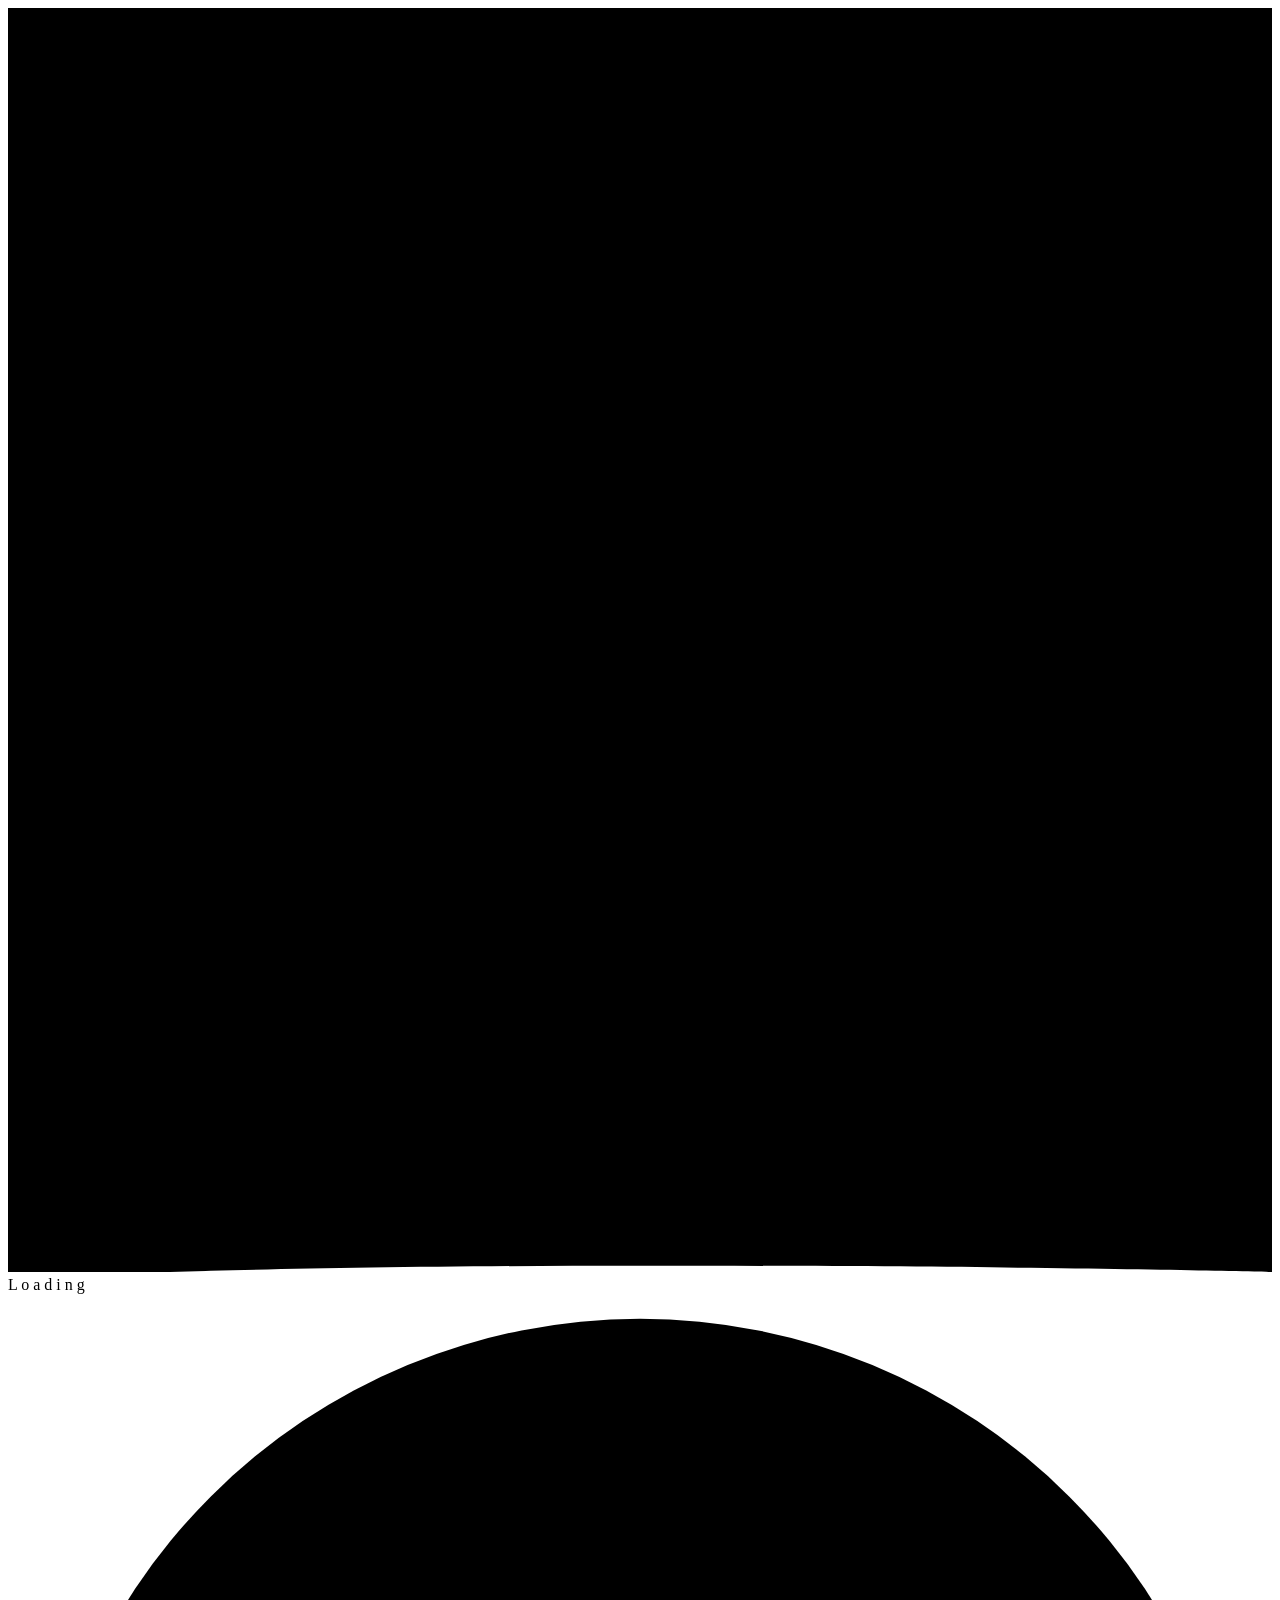
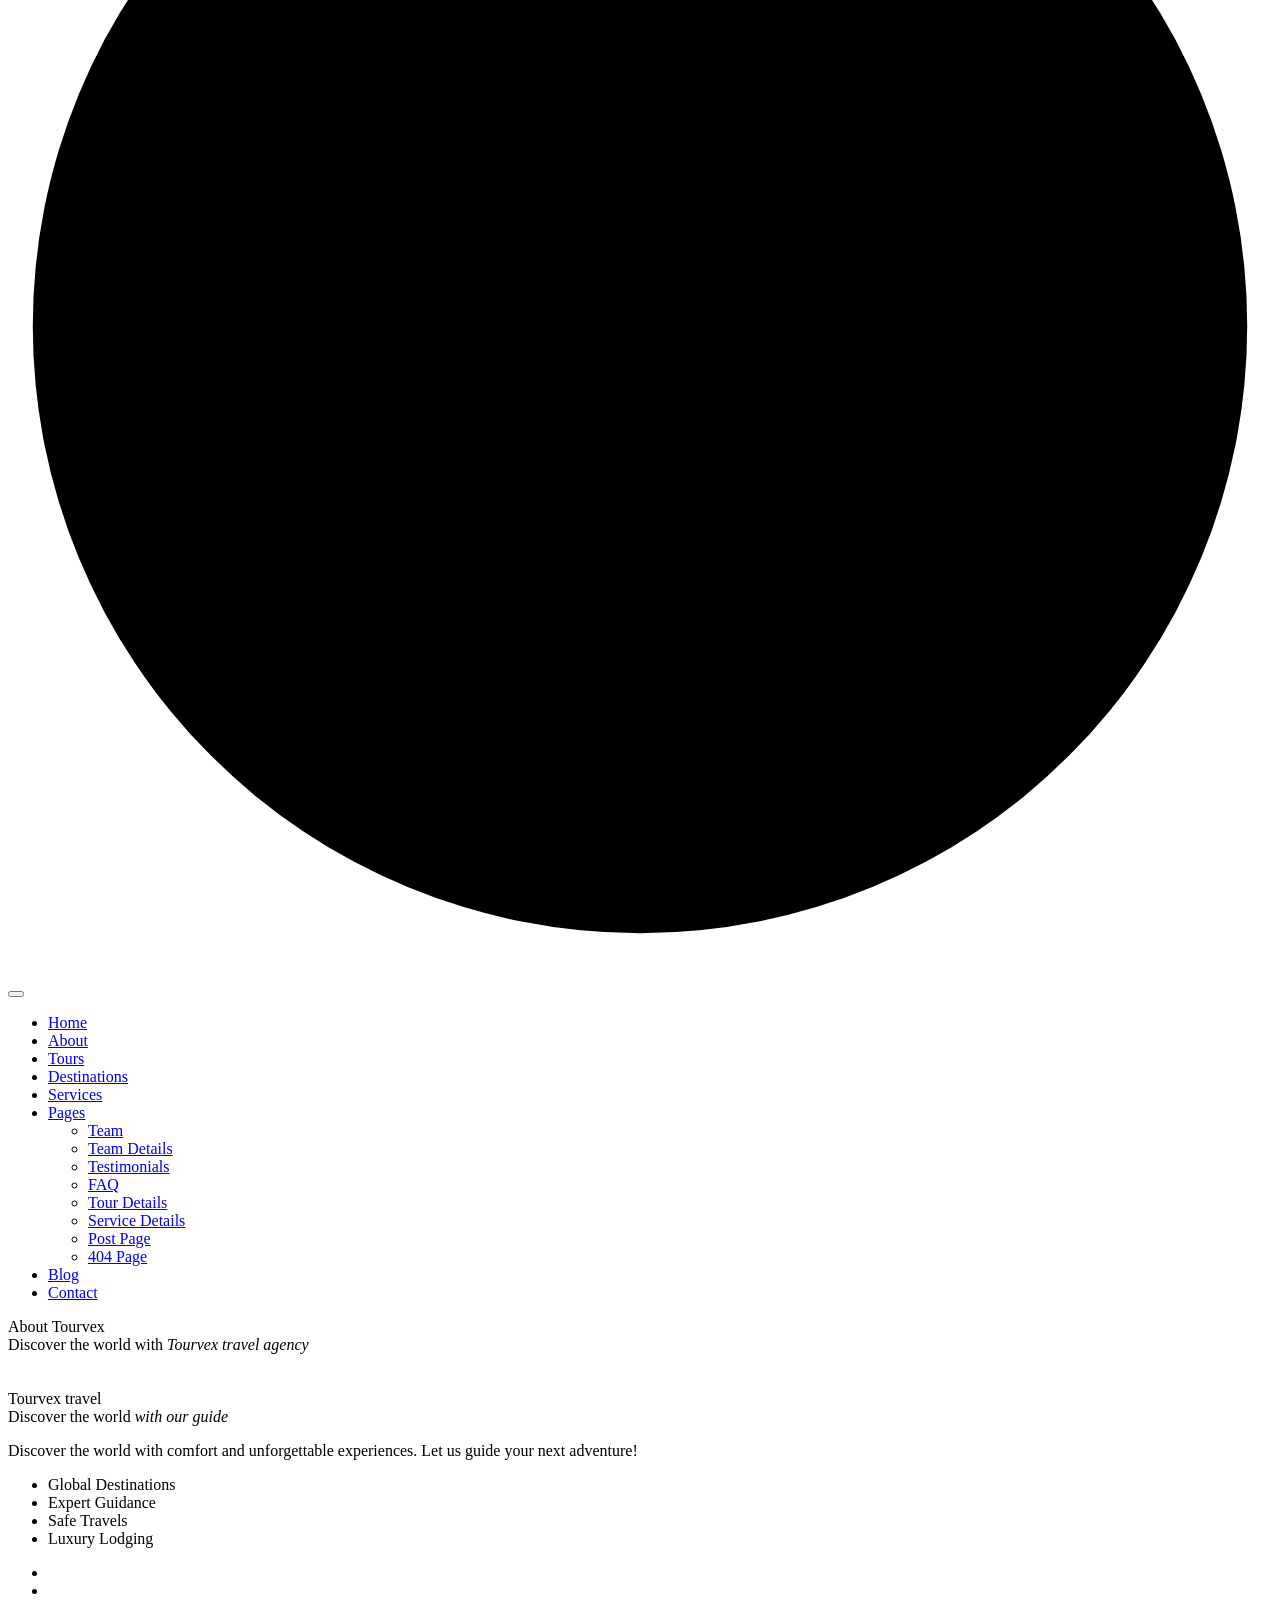
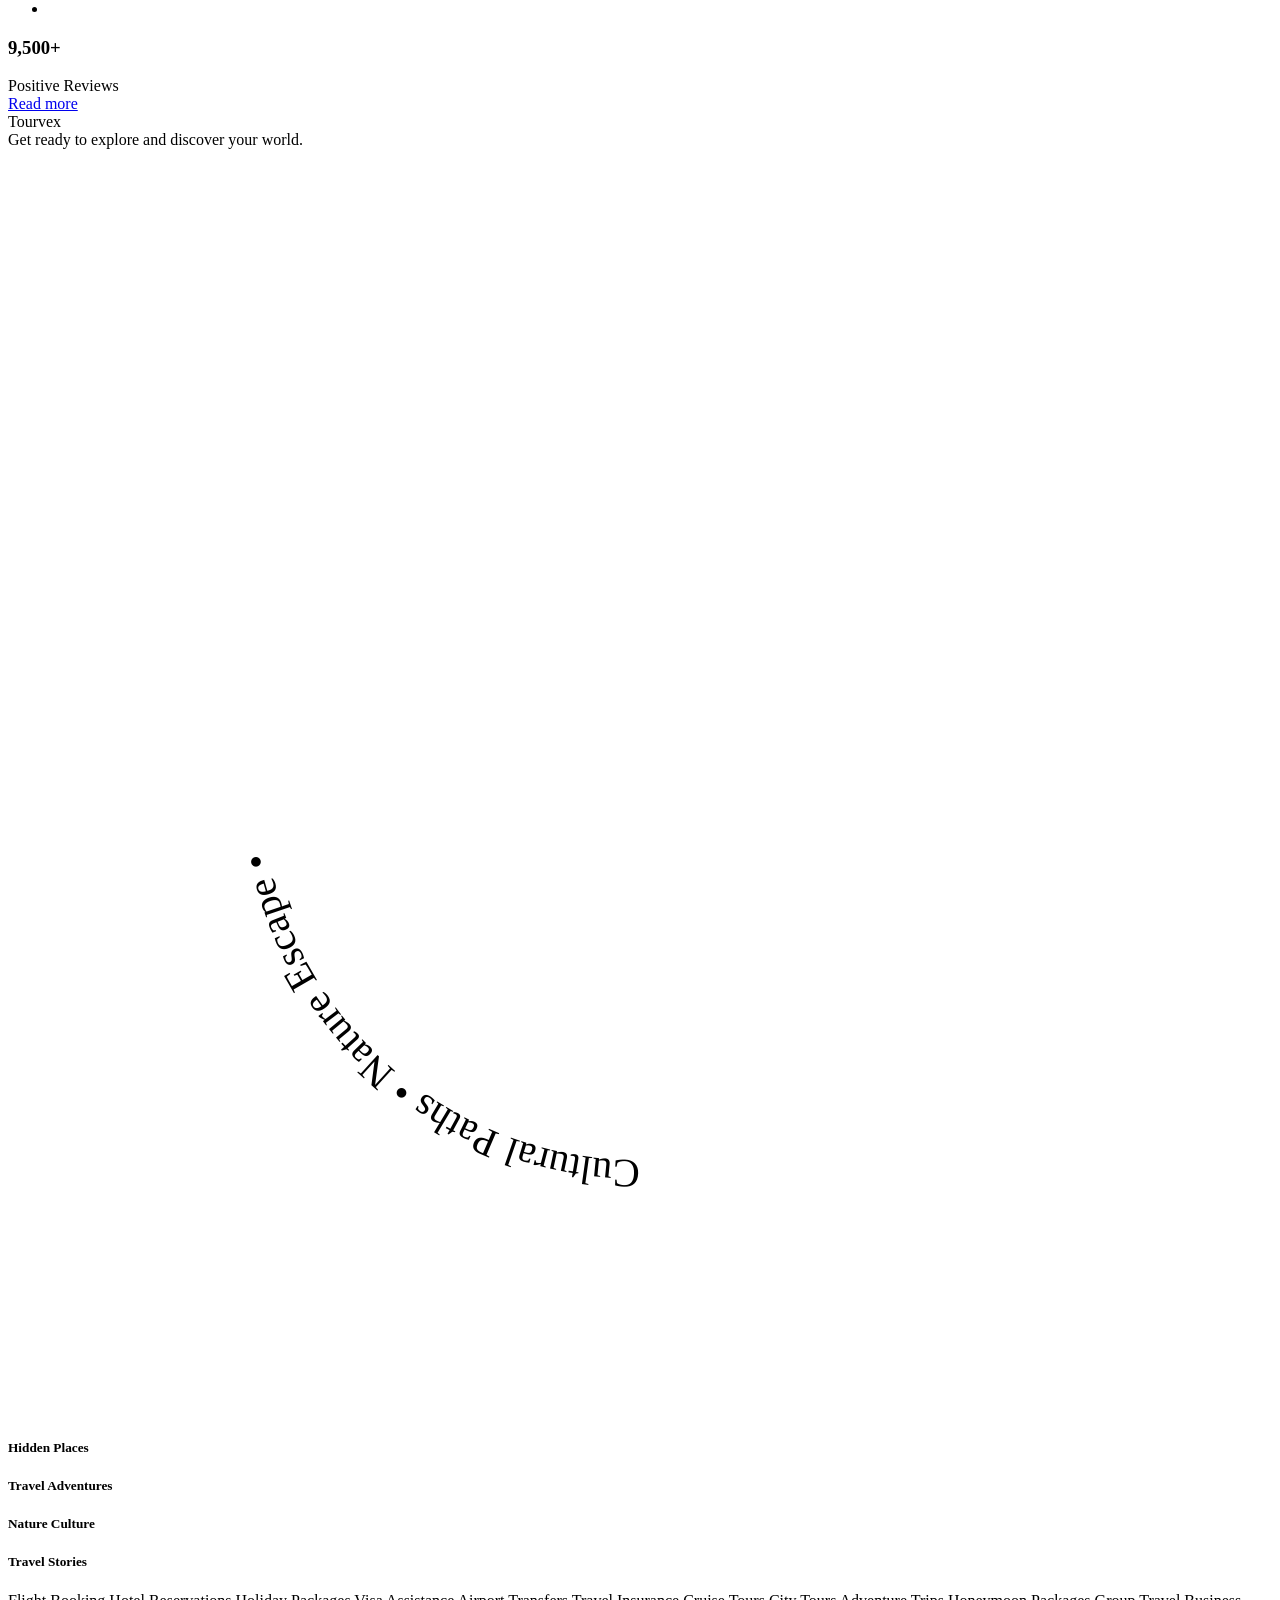
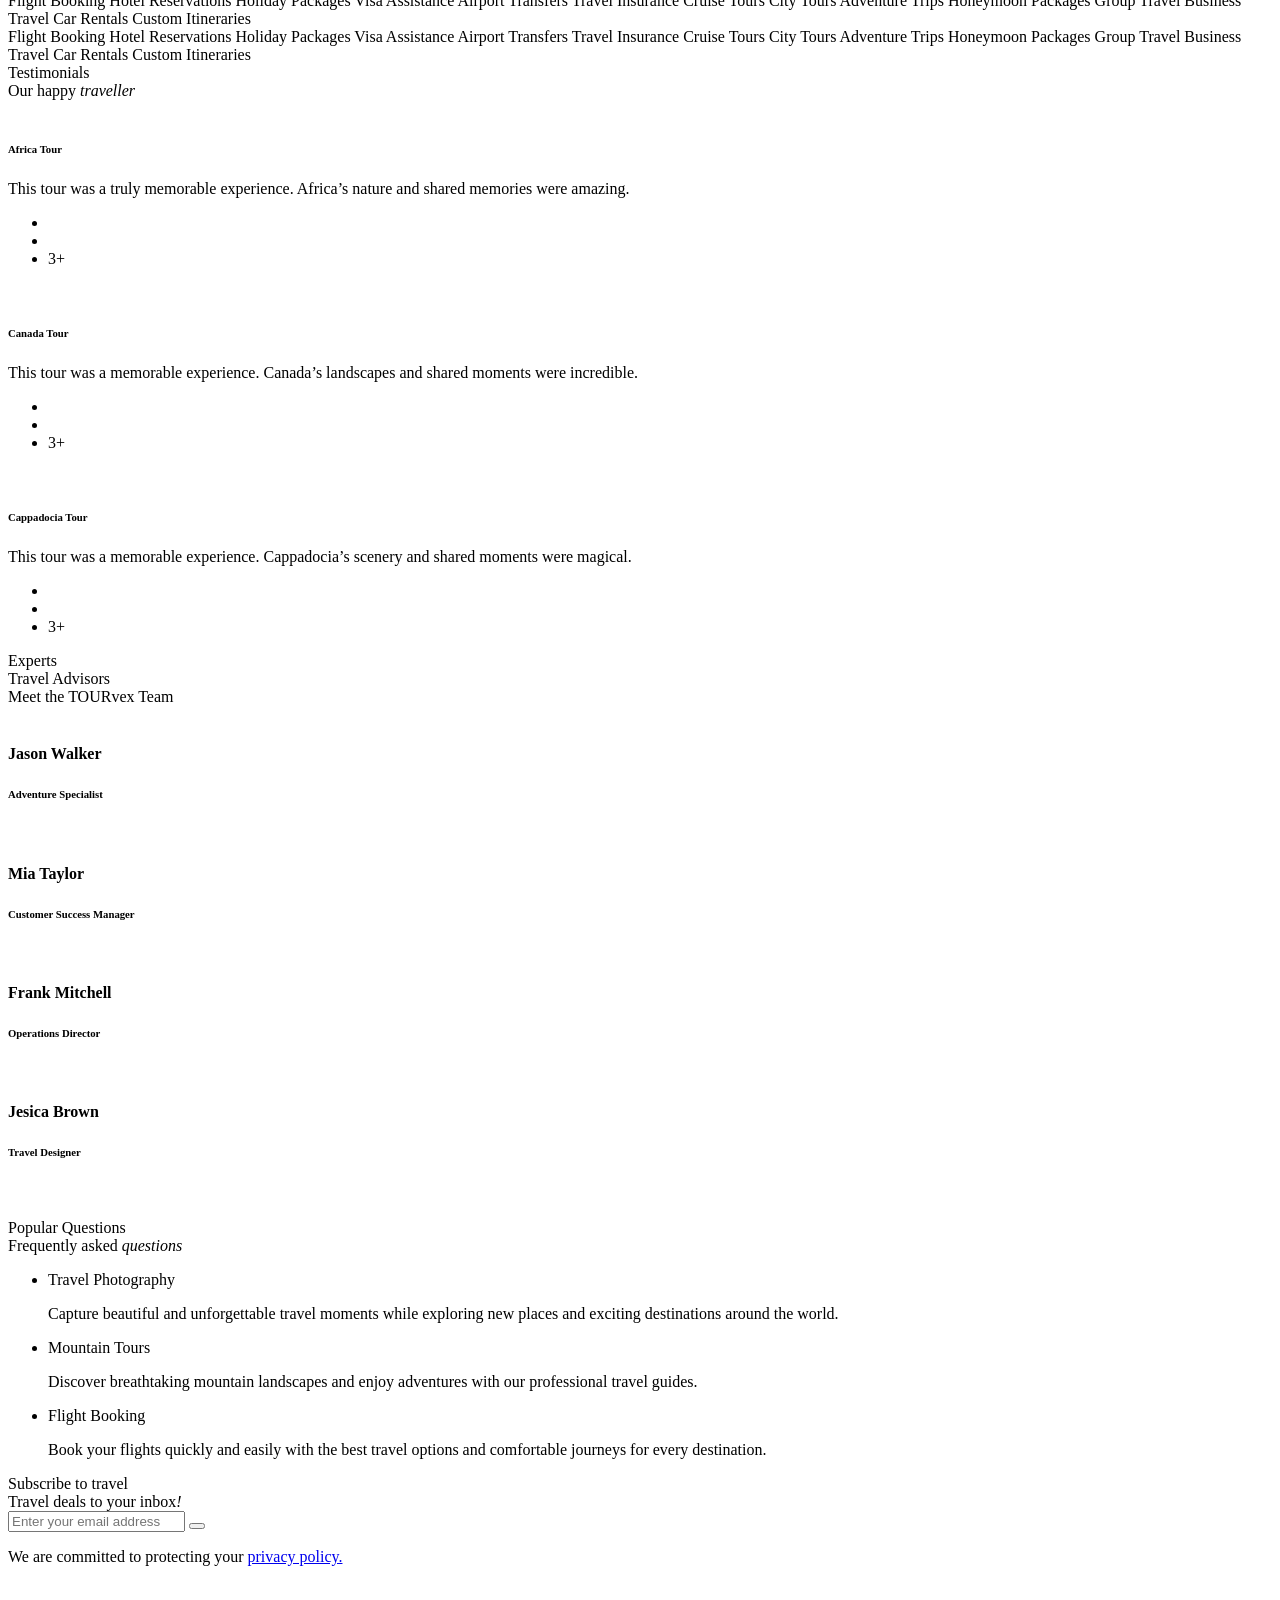
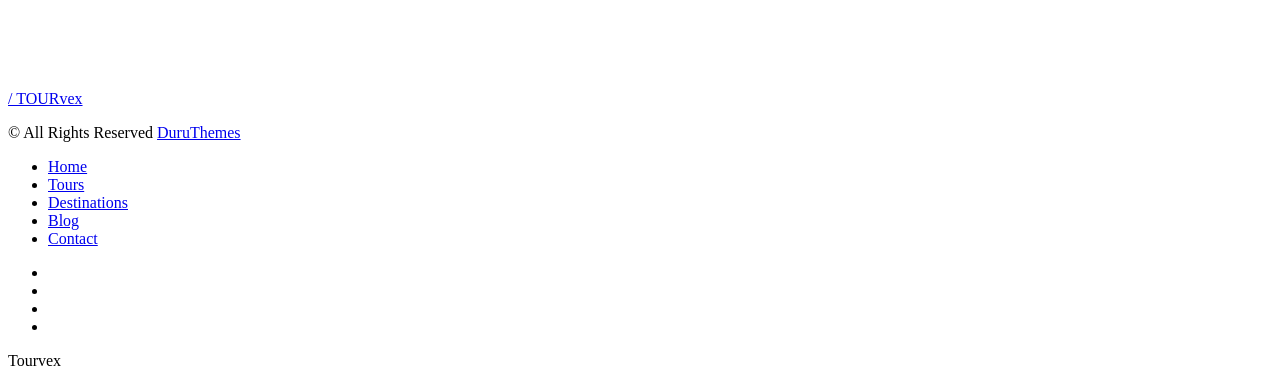
==== about.html @ edf404be "Add files via upload" ====
<!DOCTYPE html>
<html lang="en">


<!-- Mirrored from duruthemes.com/demo/html/tourvex/about.html by HTTrack Website Copier/3.x [XR&CO'2014], Sun, 12 Jul 2026 04:33:46 GMT -->
<head>
    <meta charset="utf-8">
    <meta http-equiv="X-UA-Compatible" content="IE=edge">
    <meta name="viewport" content="width=device-width, initial-scale=1">
    <title>TOURvex — Travel Agency Template</title>
    <link rel="icon" type="image/x-icon" href="assets/img/favicon.ico">
    <link rel="preconnect" href="https://fonts.googleapis.com/">
    <link rel="preconnect" href="https://fonts.gstatic.com/" crossorigin>
    <link href="https://fonts.googleapis.com/css2?family=Barlow+Condensed:wght@300;400;500;600;700&amp;family=Barlow+Semi+Condensed:wght@300;400;500;600;700&amp;display=swap" rel="stylesheet">
    <link rel="stylesheet" href="assets/css/plugins.css">
    <link rel="stylesheet" href="assets/css/style.css">
</head>

<body>
    <!-- Preloader -->
    <div class="loader-wrap">
        <svg viewBox="0 0 1000 1000" preserveAspectRatio="none">
            <path id="svg" d="M0,1005S175,995,500,995s500,5,500,5V0H0Z"></path>
        </svg>
        <div class="loader-wrap-heading">
            <div class="load-text"> <span>L</span> <span>o</span> <span>a</span> <span>d</span> <span>i</span> <span>n</span> <span>g</span> </div>
        </div>
    </div>
    <!-- Cursor -->
    <div class="cursor"></div>
    <!-- Progress scroll totop -->
    <div class="progress-wrap cursor-pointer">
        <svg class="progress-circle svg-content" width="100%" height="100%" viewBox="-1 -1 102 102">
            <path d="M50,1 a49,49 0 0,1 0,98 a49,49 0 0,1 0,-98" />
        </svg>
    </div>
    <!-- Smooth-wrapper -->
    <div id="smooth-wrapper">
        <!-- Navbar -->
        <nav class="navbar navbar-expand-lg">
            <div class="container">
                <!-- Logo -->
                <div class="logo-wrapper">
                    <a class="logo" href="index.html"><img src="assets/img/logo.png" class="logo-img" alt=""></a>
                </div>
                <!-- Button -->
                <button class="navbar-toggler" type="button" data-bs-toggle="collapse" data-bs-target="#navbar" aria-controls="navbar" aria-expanded="false" aria-label="Toggle navigation"> <span class="navbar-toggler-icon"><i class="ti-menu"></i></span> </button>
                <!-- Menu -->
                <div class="collapse navbar-collapse" id="navbar">
                    <ul class="navbar-nav ms-auto">
                        <li class="nav-item"><a class="nav-link" href="index.html"><span class="rolling-text">Home</span></a></li>
                        <li class="nav-item"><a class="nav-link active" href="about.html"><span class="rolling-text">About</span></a></li>
                        <li class="nav-item"><a class="nav-link" href="tours.html"><span class="rolling-text">Tours</span></a></li>
                        <li class="nav-item"><a class="nav-link" href="destination.html"><span class="rolling-text">Destinations</span></a></li>
                        <li class="nav-item"><a class="nav-link" href="services.html"><span class="rolling-text">Services</span></a></li>
                        <li class="nav-item dropdown"> <a class="nav-link dropdown-toggle" href="#" role="button" data-bs-toggle="dropdown" data-bs-auto-close="outside" aria-expanded="false"><span class="rolling-text">Pages</span></a>
                            <ul class="dropdown-menu">
                                <li><a href="team.html" class="dropdown-item"><span>Team</span></a></li>
                                <li><a href="team-details.html" class="dropdown-item"><span>Team Details</span></a></li>
                                <li><a href="testimonials.html" class="dropdown-item"><span>Testimonials</span></a></li>
                                <li><a href="faq.html" class="dropdown-item"><span>FAQ</span></a></li>
                                <li><a href="tour-details.html" class="dropdown-item"><span>Tour Details</span></a></li>
                                <li><a href="service-details.html" class="dropdown-item"><span>Service Details</span></a></li>
                                <li><a href="post.html" class="dropdown-item"><span>Post Page</span></a></li>
                                <li><a href="404.html" class="dropdown-item"><span>404 Page</span></a></li>
                            </ul>
                        </li>
                        <li class="nav-item"><a class="nav-link" href="blog.html"><span class="rolling-text">Blog</span></a></li>
                        <li class="nav-item"><a class="nav-link" href="contact.html"><span class="rolling-text">Contact</span></a></li>
                    </ul>
                </div>
            </div>
        </nav>
        <div id="smooth-content">
            <main class="o-hidden">
                <!-- Header Banner -->
                <header class="pg-hero section-padding">
                    <div class="container">
                        <div class="row mb-60 justify-content-center">
                            <div class="col-md-6 text-center">
                                <div class="section-subtitle">About Tourvex</div>
                                <div class="section-title">Discover the world with <i>Tourvex travel agency</i></div>
                            </div>
                        </div>
                    </div>
                    <div class="container-fluid">
                        <div class="height1">
                            <div class="radius-mask">
                                <div class="bg-img height2" data-background="assets/img/7.jpg" data-speed="0.5" data-lag="0"></div>
                            </div>
                        </div>
                    </div>
                </header>
                <!-- About -->
                <div class="about2 section-padding" data-scroll-index="1" data-background="assets/img/bg.html">
                    <div class="container">
                        <div class="row">
                            <div class="col-md-6">
                                <div class="about2-img">
                                    <div class="main-img img-cover duru-slide-down"> <img src="assets/img/a4.jpg" alt=""> </div>
                                    <div class="main-img img-cover duru-slide-up "> <img src="assets/img/a2.jpg" alt=""> </div>
                                </div>
                            </div>
                            <div class="col-md-5 offset-md-1">
                                <div class="section-subtitle wow fadeInRight">Tourvex travel</div>
                                <div class="section-title d-rotate wow"><span class="rotate-text">Discover the world <i>with our guide</i></span></div>
                                <p class="wow fadeInRight" data-wow-delay=".3s">Discover the world with comfort and unforgettable experiences. Let us guide your next adventure!</p>
                                <ul class="listo mb-30">
                                    <li class="wow fadeInUp" data-wow-delay=".1s"> <i class="fa-pro fa-light fa-earth-americas"></i> Global Destinations </li>
                                    <li class="wow fadeInUp" data-wow-delay=".2s"> <i class="fa-pro fa-light fa-route"></i> Expert Guidance </li>
                                    <li class="wow fadeInUp" data-wow-delay=".3s"> <i class="fa-pro fa-light fa-shield-heart"></i> Safe Travels </li>
                                    <li class="wow fadeInUp" data-wow-delay=".4s"> <i class="fa-pro fa-light fa-hotel"></i> Luxury Lodging </li>
                                </ul>
                                <div class="customers d-flex align-items-center">
                                    <div class="c-img d-flex align-items-center wow fadeInUp" data-wow-delay=".8s">
                                        <ul class="d-flex duru-mask-reveal-horizontal">
                                            <li><img src="assets/img/team/tst1.jpg" alt=""></li>
                                            <li><img src="assets/img/team/tst2.jpg" alt=""></li>
                                            <li><img src="assets/img/team/tst3.jpg" alt=""></li>
                                        </ul>
                                        <div class="c-text headline pera-content">
                                            <h3><b class="counter">9,500</b>+</h3> <span>Positive Reviews</span>
                                        </div>
                                    </div>
                                    <a href="#" class="butn-arrow wow fadeInUp" data-wow-delay=".8s"> <span class="btn-text">Read more</span> <span class="arrow-wrap">
                                            <span class="arrow-inner">
                                                <i class="ti-arrow-right"></i>
                                                <i class="ti-arrow-right"></i>
                                            </span> </span>
                                    </a>
                                </div>
                            </div>
                        </div>
                    </div>
                    <div class="bg-text-style7 duru-slide-right">Tourvex</div>
                </div>
                <!-- Services -->
                <section class="services pt-120">
                    <div class="container">
                        <div class="row justify-content-center">
                            <div class="col-lg-6 col-md-12 text-center">
                                <div class="section-title d-rotate wow"><span class="rotate-text text-white">Get ready to explore and discover your world.</span></div>
                            </div>
                            <div class="col-md-12 mb-30 text-center">
                                <a href="#" data-scroll-nav="4" class="hover-this circle-button-overlay">
                                    <div class="circle-button in-bord hover-anim">
                                        <div class="rotate-circle">
                                            <svg class="textcircle safari-fix" viewBox="0 0 500 500">
                                                <defs>
                                                    <path id="textcircle" d="M250,400 a150,150 0 0,1 0,-300a150,150 0 0,1 0,300Z"></path>
                                                </defs>
                                                <text>
                                                    <textPath xlink:href="#textcircle" startOffset="0">Cultural Paths • Nature Escape •</textPath>
                                                </text>
                                            </svg>
                                        </div>
                                        <div class="in-circle text-center"><i class="fa-thin fa-arrow-down"></i></div>
                                    </div>
                                </a>
                            </div>
                        </div>
                        <div class="row">
                            <div class="col-md-3">
                                <div class="item mb-25 duru-slide-left"> <a href="service-details.html"><span class="arrow fa-thin fa-arrow-up-right"></span></a>
                                    <div class="icon"><i class="fa-thin fa-earth-americas"></i></div>
                                    <h5>Hidden Places</h5>
                                </div>
                            </div>
                            <div class="col-md-3">
                                <div class="item mb-25 duru-slide-left"> <a href="service-details.html"><span class="arrow fa-thin fa-arrow-up-right"></span></a>
                                    <div class="icon"><i class="fa-thin fa-plane"></i></div>
                                    <h5>Travel Adventures</h5>
                                </div>
                            </div>
                            <div class="col-md-3">
                                <div class="item mb-25 duru-slide-right"> <a href="service-details.html"><span class="arrow fa-thin fa-arrow-up-right"></span></a>
                                    <div class="icon"><i class="fa-thin fa-mountain-sun"></i></div>
                                    <h5>Nature Culture</h5>
                                </div>
                            </div>
                            <div class="col-md-3">
                                <div class="item mb-25 duru-slide-right"> <a href="service-details.html"><span class="arrow fa-thin fa-arrow-up-right"></span></a>
                                    <div class="icon"><i class="fa-thin fa-camera-retro"></i></div>
                                    <h5>Travel Stories</h5>
                                </div>
                            </div>
                        </div>
                    </div>
                    <div class="container-fluid">
                        <div class="height1">
                            <div class="radius-mask">
                                <div class="bg-img height2" data-background="assets/img/5.jpg" data-speed="0.5" data-lag="0"> </div>
                            </div>
                        </div>
                    </div>
                </section>
                <!-- Scrolling -->
                <div class="scrolling scrolling-ticker" data-scroll-index="4">
                    <div class="wrapper feather-shadow2">
                        <div class="content"> <span><i class="fa-regular fa-asterisk mr-30"></i>Flight Booking</span> <span><i class="fa-regular fa-asterisk mr-30"></i>Hotel Reservations</span> <span><i class="fa-regular fa-asterisk mr-30"></i>Holiday Packages</span> <span><i class="fa-regular fa-asterisk mr-30"></i>Visa Assistance</span> <span><i class="fa-regular fa-asterisk mr-30"></i>Airport Transfers</span> <span><i class="fa-regular fa-asterisk mr-30"></i>Travel Insurance</span> <span><i class="fa-regular fa-asterisk mr-30"></i>Cruise Tours</span> <span><i class="fa-regular fa-asterisk mr-30"></i>City Tours</span> <span><i class="fa-regular fa-asterisk mr-30"></i>Adventure Trips</span> <span><i class="fa-regular fa-asterisk mr-30"></i>Honeymoon Packages</span> <span><i class="fa-regular fa-asterisk mr-30"></i>Group Travel</span> <span><i class="fa-regular fa-asterisk mr-30"></i>Business Travel</span> <span><i class="fa-regular fa-asterisk mr-30"></i>Car Rentals</span> <span><i class="fa-regular fa-asterisk mr-30"></i>Custom Itineraries</span> </div>
                        <div class="content"> <span><i class="fa-regular fa-asterisk mr-30"></i>Flight Booking</span> <span><i class="fa-regular fa-asterisk mr-30"></i>Hotel Reservations</span> <span><i class="fa-regular fa-asterisk mr-30"></i>Holiday Packages</span> <span><i class="fa-regular fa-asterisk mr-30"></i>Visa Assistance</span> <span><i class="fa-regular fa-asterisk mr-30"></i>Airport Transfers</span> <span><i class="fa-regular fa-asterisk mr-30"></i>Travel Insurance</span> <span><i class="fa-regular fa-asterisk mr-30"></i>Cruise Tours</span> <span><i class="fa-regular fa-asterisk mr-30"></i>City Tours</span> <span><i class="fa-regular fa-asterisk mr-30"></i>Adventure Trips</span> <span><i class="fa-regular fa-asterisk mr-30"></i>Honeymoon Packages</span> <span><i class="fa-regular fa-asterisk mr-30"></i>Group Travel</span> <span><i class="fa-regular fa-asterisk mr-30"></i>Business Travel</span> <span><i class="fa-regular fa-asterisk mr-30"></i>Car Rentals</span> <span><i class="fa-regular fa-asterisk mr-30"></i>Custom Itineraries</span> </div>
                    </div>
                </div>
                <!-- Testimonials -->
                <div class="position-relative section-padding pt-0">
                    <div class="container">
                        <div class="row">
                            <div class="col-md-12 text-center mb-30">
                                <div class="section-subtitle wow fadeInRight">Testimonials</div>
                                <div class="section-title d-rotate wow"><span class="rotate-text">Our happy <i>traveller</i></span></div>
                            </div>
                        </div>
                        <div class="row justify-content-center g-0">
                            <div class="col-12 testimonials2">
                                <div class="item box-shadow-extra-large active">
                                    <div class="img duru-image-parallax"> <img src="assets/img/testiominal/01.jpg" class="img-fluid" alt=""> </div>
                                    <div class="flex-column cont">
                                        <div class="cont-hover">
                                            <h6>Africa Tour</h6>
                                            <div class="rating"> <i class="fa-solid fa-star"></i> <i class="fa-solid fa-star"></i> <i class="fa-solid fa-star"></i> <i class="fa-solid fa-star"></i> <i class="fa-solid fa-star"></i> </div>
                                            <p>This tour was a truly memorable experience. Africa’s nature and shared memories were amazing.</p>
                                            <div class="traveller">
                                                <ul>
                                                    <li><img src="assets/img/team/tst1.jpg" alt=""></li>
                                                    <li><img src="assets/img/team/tst2.jpg" alt=""></li>
                                                    <li><img src="assets/img/team/tst3.jpg" alt=""><span>3+</span></li>
                                                </ul>
                                            </div>
                                        </div>
                                    </div>
                                </div>
                                <div class="item box-shadow-extra-large duru-slide-right">
                                    <div class="img duru-image-parallax"> <img src="assets/img/testiominal/02.jpg" class="img-fluid" alt=""> </div>
                                    <div class="flex-column cont">
                                        <div class="cont-hover">
                                            <h6>Canada Tour</h6>
                                            <div class="rating"> <i class="fa-solid fa-star"></i> <i class="fa-solid fa-star"></i> <i class="fa-solid fa-star"></i> <i class="fa-solid fa-star"></i> <i class="fa-solid fa-star"></i> </div>
                                            <p>This tour was a memorable experience. Canada’s landscapes and shared moments were incredible.</p>
                                            <div class="traveller">
                                                <ul>
                                                    <li><img src="assets/img/team/tst1.jpg" alt=""></li>
                                                    <li><img src="assets/img/team/tst2.jpg" alt=""></li>
                                                    <li><img src="assets/img/team/tst3.jpg" alt=""><span>3+</span></li>
                                                </ul>
                                            </div>
                                        </div>
                                    </div>
                                </div>
                                <div class="item box-shadow-extra-large duru-slide-right">
                                    <div class="img duru-image-parallax"> <img src="assets/img/testiominal/03.jpg" class="img-fluid" alt=""> </div>
                                    <div class="flex-column cont">
                                        <div class="cont-hover">
                                            <h6>Cappadocia Tour</h6>
                                            <div class="rating"> <i class="fa-solid fa-star"></i> <i class="fa-solid fa-star"></i> <i class="fa-solid fa-star"></i> <i class="fa-solid fa-star"></i> <i class="fa-solid fa-star"></i> </div>
                                            <p>This tour was a memorable experience. Cappadocia’s scenery and shared moments were magical.</p>
                                            <div class="traveller">
                                                <ul>
                                                    <li><img src="assets/img/team/tst1.jpg" alt=""></li>
                                                    <li><img src="assets/img/team/tst2.jpg" alt=""></li>
                                                    <li><img src="assets/img/team/tst3.jpg" alt=""><span>3+</span></li>
                                                </ul>
                                            </div>
                                        </div>
                                    </div>
                                </div>
                            </div>
                        </div>
                    </div>
                </div>
                <!-- Team -->
                <section class="team section-padding">
                    <div class="bg-text-style3 duru-slide-up">Experts</div>
                    <div class="container">
                        <div class="row">
                            <div class="col-md-12 text-center mb-30">
                                <div class="section-subtitle wow fadeInRight">Travel Advisors</div>
                                <div class="section-title d-rotate wow"><span class="rotate-text">Meet the TOURvex Team</span></div>
                            </div>
                        </div>
                        <div class="row">
                            <div class="col-md-12">
                                <div class="swiper team-slider">
                                    <div class="swiper-wrapper">
                                        <div class="swiper-slide">
                                            <div class="item">
                                                <div class="wrapper">
                                                    <div class="img"><img src="assets/img/team/1.jpg" class="img-fluid" alt=""></div>
                                                    <div class="icon"> <a href="team.html" class="arrow"><span class="fa-solid fa-info default-icon"></span><span class="ti-arrow-top-right hover-icon"></span></a></div>
                                                </div>
                                                <div class="text">
                                                    <h4 class="name">Jason Walker</h4>
                                                    <h6 class="position">Adventure Specialist</h6>
                                                </div>
                                            </div>
                                        </div>
                                        <div class="swiper-slide">
                                            <div class="item">
                                                <div class="wrapper">
                                                    <div class="img"><img src="assets/img/team/2.jpg" class="img-fluid" alt=""></div>
                                                    <div class="icon"> <a href="team.html" class="arrow"><span class="fa-solid fa-info default-icon"></span><span class="ti-arrow-top-right hover-icon"></span></a></div>
                                                </div>
                                                <div class="text">
                                                    <h4 class="name">Mia Taylor</h4>
                                                    <h6 class="position">Customer Success Manager</h6>
                                                </div>
                                            </div>
                                        </div>
                                        <div class="swiper-slide">
                                            <div class="item">
                                                <div class="wrapper">
                                                    <div class="img"><img src="assets/img/team/3.jpg" class="img-fluid" alt=""></div>
                                                    <div class="icon"> <a href="team.html" class="arrow"><span class="fa-solid fa-info default-icon"></span><span class="ti-arrow-top-right hover-icon"></span></a></div>
                                                </div>
                                                <div class="text">
                                                    <h4 class="name">Frank Mitchell</h4>
                                                    <h6 class="position">Operations Director</h6>
                                                </div>
                                            </div>
                                        </div>
                                        <div class="swiper-slide">
                                            <div class="item">
                                                <div class="wrapper">
                                                    <div class="img"><img src="assets/img/team/4.jpg" class="img-fluid" alt=""></div>
                                                    <div class="icon"> <a href="team.html" class="arrow"><span class="fa-solid fa-info default-icon"></span><span class="ti-arrow-top-right hover-icon"></span></a></div>
                                                </div>
                                                <div class="text">
                                                    <h4 class="name">Jesica Brown</h4>
                                                    <h6 class="position">Travel Designer</h6>
                                                </div>
                                            </div>
                                        </div>
                                    </div>
                                </div>
                            </div>
                        </div>
                    </div>
                </section>
                <!-- FAQS -->
                <section class="faqs section-padding bg-white">
                    <div class="container">
                        <div class="row">
                            <div class="col-lg-3 col-md-6">
                                <div class="item-img"><img src="assets/img/a2.jpg" class="duru-image-zoom" alt=""></div>
                            </div>
                            <div class="col-lg-3 col-md-6">
                                <div class="item-img mt-120"><img src="assets/img/a3.jpg" class="duru-image-zoom" alt=""></div>
                            </div>
                            <div class="col-lg-5 offset-lg-1 col-md-12 mb-30">
                                <div class="section-subtitle wow fadeInRight">Popular Questions</div>
                                <div class="section-title mb-25 d-rotate wow"><span class="rotate-text">Frequently asked <i>questions</i></span></div>
                                <ul class="accordion-box clearfix">
                                    <li class="accordion block">
                                        <div class="acc-btn">Travel Photography</div>
                                        <div class="acc-content">
                                            <div class="content">
                                                <p>Capture beautiful and unforgettable travel moments while exploring new places and exciting destinations around the world.</p> <i class="fa-thin fa-camera-retro"></i>
                                            </div>
                                        </div>
                                    </li>
                                    <li class="accordion block">
                                        <div class="acc-btn">Mountain Tours</div>
                                        <div class="acc-content">
                                            <div class="content">
                                                <p>Discover breathtaking mountain landscapes and enjoy adventures with our professional travel guides.</p> <i class="fa-thin fa-mountain-sun"></i>
                                            </div>
                                        </div>
                                    </li>
                                    <li class="accordion block active-block">
                                        <div class="acc-btn active">Flight Booking</div>
                                        <div class="acc-content" style="display: block;">
                                            <div class="content">
                                                <p>Book your flights quickly and easily with the best travel options and comfortable journeys for every destination.</p> <i class="fa-thin fa-plane"></i>
                                            </div>
                                        </div>
                                    </li>
                                </ul>
                            </div>
                        </div>
                    </div>
                </section>
            </main>
            <!-- Footer -->
            <footer class="footer">
                <div class="container">
                    <div class="row justify-content-center">
                        <div class="col-md-7 mb-45 text-center">
                            <div class="subscribe">
                                <div class="section-subtitle wow fadeInRight">Subscribe to travel</div>
                                <div class="section-title d-rotate wow mb-30"><span class="rotate-text text-white">Travel deals to your inbox<i>!</i></span></div>
                                <div class="newsletter">
                                    <form action="#">
                                        <input type="email" placeholder="Enter your email address" required>
                                        <button type="submit"><i class="fa-light fa-arrow-right"></i></button>
                                    </form>
                                </div>
                                <p>We are committed to protecting your <a href="#0" class="text-decoration-line-bottom">privacy policy.</a></p>
                            </div>
                        </div>
                    </div>
                    <!-- Instagram -->
                    <div class="insta">
                        <div class="container">
                            <div class="row">
                                <div class="col-md-12">
                                    <div class="item">
                                        <div class="img">
                                            <a href="#0"> <img src="assets/img/insta/03.jpg" alt=""> </a> <i class="fa-brands fa-instagram"></i>
                                        </div>
                                        <div class="img">
                                            <a href="#0"> <img src="assets/img/insta/01.jpg" alt=""> </a> <i class="fa-brands fa-instagram"></i>
                                        </div>
                                        <div class="img">
                                            <a href="#0"> <img src="assets/img/insta/02.jpg" alt=""> </a> <i class="fa-brands fa-instagram"></i>
                                        </div>
                                        <div class="img">
                                            <a href="#0"> <img src="assets/img/insta/04.jpg" alt=""> </a> <i class="fa-brands fa-instagram"></i>
                                        </div>
                                        <div class="img">
                                            <a href="#0"> <img src="assets/img/insta/05.jpg" alt=""> </a> <i class="fa-brands fa-instagram"></i>
                                        </div>
                                        <div class="img">
                                            <a href="#0"> <img src="assets/img/insta/06.jpg" alt=""> </a> <i class="fa-brands fa-instagram"></i>
                                        </div>
                                        <div class="follow">
                                            <a href="#0" class="text-bg"> <span><i class="fa-brands fa-instagram"></i> / TOURvex</span></a>
                                        </div>
                                    </div>
                                </div>
                            </div>
                        </div>
                    </div>
                </div>
                <!-- Bottom -->
                <div class="bottom">
                    <div class="container">
                        <div class="row">
                            <div class="col-lg-3 col-md-12">
                                <p>&copy; All Rights Reserved <a href="https://1.envato.market/7ZzYQ" target="_blank">DuruThemes</a></p>
                            </div>
                            <div class="col-lg-7 col-md-12 text-center">
                                <div class="links">
                                    <ul>
                                        <li><a href="index.html">Home</a></li>
                                        <li><a href="tours.html">Tours</a></li>
                                        <li><a href="destination.html">Destinations</a></li>
                                        <li><a href="blog.html">Blog</a></li>
                                        <li><a href="contact.html">Contact</a></li>
                                    </ul>
                                </div>
                            </div>
                            <div class="col-lg-2 col-md-12">
                                <div class="social-icons text-end">
                                    <ul class="list-inline">
                                        <li><a href="#"><i class="fa-brands fa-instagram"></i></a></li>
                                        <li><a href="#"><i class="fa-brands fa-twitter"></i></a></li>
                                        <li><a href="#"><i class="fa-brands fa-dribbble"></i></a></li>
                                        <li><a href="#"><i class="fa-brands fa-facebook-f"></i></a></li>
                                    </ul>
                                </div>
                            </div>
                        </div>
                    </div>
                </div>
                <div class="bg-text-style5">Tourvex</div>
            </footer>
        </div>
    </div>
    <!-- jQuery -->
    <script src="assets/js/jquery-3.6.0.min.js"></script>
    <script src="assets/js/jquery-migrate-3.4.0.min.js"></script>
    <script src="assets/js/plugins.js"></script>
    <script src="assets/js/imagesloaded.pkgd.min.js"></script>
    <script src="assets/js/gsap.min.js"></script>
    <script src="assets/js/ScrollSmoother.min.js"></script>
    <script src="assets/js/ScrollTrigger.min.js"></script>
    <script src="assets/js/smoother-script.js"></script>
    <script src="assets/js/springer.min.js"></script>
    <script src="assets/js/lenis.min.js"></script>
    <script src="assets/js/three.min.js"></script>
    <script src="assets/js/hover-effect.umd.js"></script>
    <script src="assets/js/custom.js"></script>
</body>

<!-- Mirrored from duruthemes.com/demo/html/tourvex/about.html by HTTrack Website Copier/3.x [XR&CO'2014], Sun, 12 Jul 2026 04:33:48 GMT -->
</html>
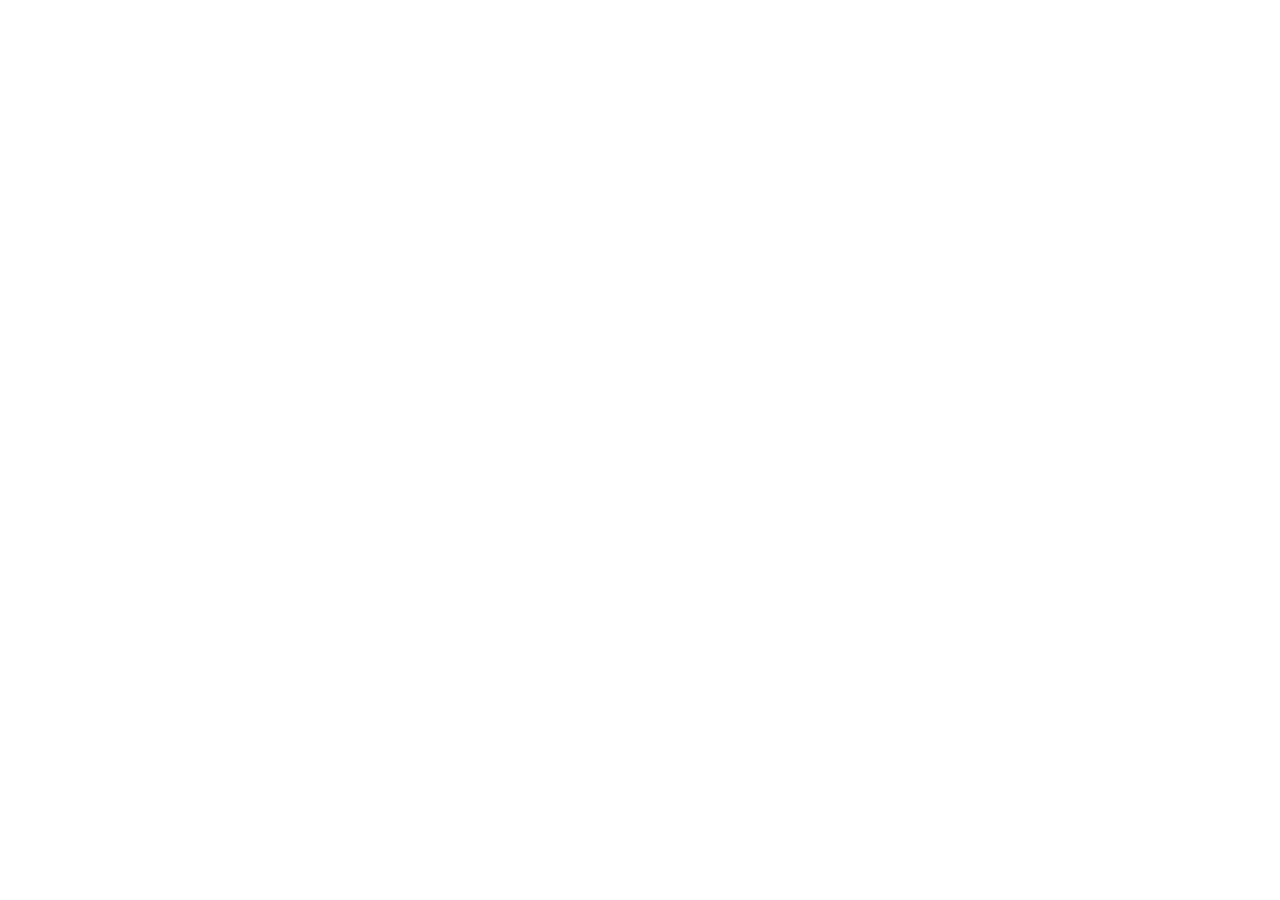
==== commit 8e7bbddf: "Add files via upload" ====
--- a/about.html
+++ b/about.html
@@ -2,7 +2,7 @@
 <html lang="en">
 
 
-<!-- Mirrored from duruthemes.com/demo/html/tourvex/about.html by HTTrack Website Copier/3.x [XR&CO'2014], Sun, 12 Jul 2026 04:33:46 GMT -->
+
 <head>
     <meta charset="utf-8">
     <meta http-equiv="X-UA-Compatible" content="IE=edge">
@@ -435,7 +435,7 @@
                     <div class="container">
                         <div class="row">
                             <div class="col-lg-3 col-md-12">
-                                <p>&copy; All Rights Reserved <a href="https://1.envato.market/7ZzYQ" target="_blank">DuruThemes</a></p>
+                                <p>&copy; All Rights Reserved <a href="https://1.envato.market/7ZzYQ" target="_blank">Travel Agency</a></p>
                             </div>
                             <div class="col-lg-7 col-md-12 text-center">
                                 <div class="links">
@@ -481,5 +481,5 @@
     <script src="assets/js/custom.js"></script>
 </body>
 
-<!-- Mirrored from duruthemes.com/demo/html/tourvex/about.html by HTTrack Website Copier/3.x [XR&CO'2014], Sun, 12 Jul 2026 04:33:48 GMT -->
+
 </html>
--- a/assets/css/style.css
+++ b/assets/css/style.css
@@ -0,0 +1,5461 @@
+/* ------------------------------------------
+
+1. Font style
+2. Basic and Typography style
+3. Helper style
+4. Selection style
+5. Section style
+6. Navbar style
+7. Cursor style
+8. Preloader style
+9. Header style
+10. Page Banner style
+11. Slide Vertical style
+12. Video Background style
+13. About style
+14. About2 style
+15. Services style
+16. Team style
+17. Team Details style
+18. Tours style
+19. Destination style
+20. Tour Details style
+21. Gallery Image style
+22. Gallery Scroll style
+23. Image Stack style
+24. Magnific Popup custom style
+25. Testimonials 1 style
+26. Testimonials 2 style
+27. Scrolling style
+28. Background text style
+29. Rotate style
+30. Imago style
+31. Promo Video style
+32. Accordion Box (for Faqs) style
+33. Blog Sidebar style
+34. Post style
+35. Prev and Next style
+36. Page style
+37. 404 Page style
+38. Footer style
+39. toTop Button style
+40. Button style
+41. Responsive style
+42. Overlay Effect Bg image style
+
+------------------------------------------ */
+
+/* ======= Font style ======= */
+:root {
+    /* Text Colors */
+    --clr-primary: #2095AE;
+    --clr-heading: #0f2454;
+    --clr-body: #5e6282;
+    --clr-white: #ffffff;
+    /* Background Colors */
+    --clr-bg-dark: #0f2454;
+    --clr-bg-light: #f4f5f8;
+    --clr-bg-white: #ffffff;
+    --clr-bg-turkuaz: #2095AE;
+    /* Typography */
+    --font-primary: "Barlow Semi Condensed", sans-serif;
+    --font-secondary: "Barlow Condensed", sans-serif;
+    /* Font Size */
+    --fs-body: 17px;
+    /* Line Height */
+    --lh-body: 1.75;
+    --lh-heading: 1.2;
+    /* Font Weight */
+    --fw-light: 300;
+    --fw-regular: 400;
+    --fw-medium: 500;
+    --fw-semi-bold: 600;
+    --fw-bold: 700;
+}
+
+
+/* ======= Basic and Typography style ======= */
+html,
+body {
+    -moz-osx-font-smoothing: grayscale;
+    -webkit-font-smoothing: antialiased;
+    -moz-font-smoothing: antialiased;
+    font-smoothing: antialiased;
+}
+* {
+    margin: 0;
+    padding: 0;
+    -webkit-box-sizing: border-box;
+    box-sizing: border-box;
+    outline: none;
+    list-style: none;
+    word-wrap: break-word;
+}
+body {
+    font-family: var(--font-primary);
+    color: var(--clr-body);
+    font-size: var(--fs-body);
+    font-weight: var(--fw-regular);
+    line-height: var(--lh-body);
+    overflow-x: hidden !important;
+    background: var(--clr-bg-light);
+}
+p {
+    font-family: var(--font-primary);
+    font-size: var(--fs-body);
+    font-weight: var(--fw-regular);
+    line-height: var(--lh-body);
+    color: var(--clr-body);
+    margin-bottom: 15px;
+}
+h1 {
+    font-size: 36px;
+}
+h2 {
+    font-size: 27px;
+}
+h3 {
+    font-size: 24px;
+}
+h4 {
+    font-size: 21px;
+}
+h5 {
+    font-size: 19px;
+}
+h6 {
+    font-size: var(--fs-body);
+}
+h1,
+h2,
+h3,
+h4,
+h5,
+h6 {
+    font-family: var(--font-secondary);
+    font-weight: var(--fw-medium);
+    line-height: var(--lh-heading);
+    margin: 0 0 15px 0;
+    color: var(--clr-heading);
+}
+img {
+    width: 100%;
+    height: auto;
+}
+img {
+    -webkit-transition: all 0.5s;
+    -o-transition: all 0.5s;
+    transition: all 0.5s;
+}
+span,
+a,
+a:hover {
+    display: inline-block;
+    text-decoration: none;
+    color: inherit;
+}
+b {
+    font-weight: var(--fw-semi-bold);
+    color: var(--clr-heading);
+}
+.flex {
+    display: -webkit-box;
+    display: -ms-flexbox;
+    display: flex;
+    outline: none;
+}
+/* text field */
+input[type="password"]:focus,
+input[type="email"]:focus,
+input[type="text"]:focus,
+input[type="file"]:focus,
+input[type="radio"]:focus,
+input[type="checkbox"]:focus,
+textarea:focus {
+    outline: none;
+}
+input[type="password"],
+input[type="email"],
+input[type="text"],
+input[type="file"],
+textarea {
+    max-width: 100%;
+    margin-bottom: 15px;
+    padding: 16px;
+    height: auto;
+    background-color: transparent;
+    -webkit-box-shadow: none;
+    box-shadow: none;
+    display: block;
+    width: 100%;
+    line-height: 1.5em;
+    font-family: var(--font-primary);
+    font-size: var(--fs-body);
+    font-weight: var(--fw-regular);
+    color: var(--clr-body);
+    background-image: none;
+    border: 1px solid #dee2f0;
+    border-radius: 40px;
+    transition: border 0.3s ease-in-out, box-shadow 0.3s ease-in-out;
+}
+input[type="password"]:hover,
+input[type="email"]:hover,
+input[type="text"]:hover,
+input[type="file"]:hover,
+textarea:hover,
+input[type="password"]:focus,
+input[type="email"]:focus,
+input[type="text"]:focus,
+input[type="file"]:focus,
+textarea:focus {
+    border: 1px solid var(--clr-primary);
+    background: transparent;
+    outline: none;
+}
+input[type="submit"],
+input[type="reset"],
+input[type="button"],
+button {
+    text-shadow: none;
+    box-shadow: none;
+    line-height: var(--lh-body);
+    background: transparent;
+    border: 1px solid transparent;
+    outline: none;
+}
+input[type="submit"]:hover,
+input[type="reset"]:hover,
+input[type="button"]:hover,
+button:hover {
+    border: 1px solid transparent;
+    outline: none;
+}
+input[type="password"]:active,
+input[type="email"]:active,
+input[type="text"]:active,
+input[type="file"]:active,
+input[type="password"]:focus,
+input[type="email"]:focus,
+input[type="text"]:focus,
+input[type="file"]:focus,
+textarea:active,
+textarea:focus {
+    border: 1px solid var(--clr-primary);
+    background: transparent;
+    outline: none;
+}
+input[type="number"]:focus {
+    outline: none;
+}
+input[type="number"] {
+    max-width: 100%;
+    margin-bottom: 15px;
+    padding: 14px 20px;
+    height: auto;
+    background-color: var(--clr-bg-light);
+    -webkit-box-shadow: none;
+    box-shadow: none;
+    display: block;
+    width: 100%;
+    line-height: 1.5em;
+    font-size: var(--fs-body);
+    font-weight: var(--fw-regular);
+    color: var(--clr-body);
+    background-image: none;
+    border: none;
+    border-radius: 24px;
+}
+input[type="number"] {
+    max-width: 120px;
+    width: 120px;
+    margin-bottom: 0;
+    padding: 12px 30px;
+}
+select {
+    padding: 10px;
+    border-radius: 24px;
+}
+table,
+th,
+tr,
+td {
+    border: 1px solid var(--clr-bg-light);
+}
+th,
+tr,
+td {
+    padding: 10px;
+}
+input[type="radio"],
+input[type="checkbox"] {
+    display: inline;
+}
+input[type="submit"] {
+    font-weight: var(--fw-regular);
+    font-family: var(--font-primary);
+    text-transform: uppercase;
+    background: var(--clr-bg-dark);
+    color: var(--clr-white);
+    padding: 8px 24px;
+    margin: 0;
+    position: relative;
+    font-size: var(--fs-body);
+    letter-spacing: 2px;
+}
+.alert-success {
+    background: transparent;
+    color: var(--clr-white);
+    border: 1px solid var(--clr-primary);
+    border-radius: 0px;
+}
+/* form-group */
+.form-group {
+    position: relative;
+}
+.form-group .form-icon {
+    position: absolute;
+    top: 50%;
+    -webkit-transform: translateY(-50%);
+    transform: translateY(-50%);
+    padding-top: 2px;
+    left: 25px;
+    pointer-events: none;
+}
+.form-group .form-icon i {
+    color: var(--clr-primary) !important;
+}
+.form-group input,
+.form-group select,
+.form-group textarea {
+    padding-left: 55px;
+}
+.form-group.form-textarea .form-icon {
+    top: 15px;
+    -webkit-transform: translateY(0);
+    transform: translateY(0);
+}
+.form-group input,
+.form-group select,
+.form-group textarea,
+.footer .top .item .newsletter input {
+    padding-left: 55px !important;
+}
+/* placeholder */
+::-webkit-input-placeholder {
+    color: var(--clr-body);
+    font-size: var(--fs-body);
+    font-weight: var(--fw-regular);
+}
+:-moz-placeholder {
+    color: var(--clr-body);
+}
+::-moz-placeholder {
+    color: var(--clr-body);
+    opacity: 1;
+}
+:-ms-input-placeholder {
+    color: var(--clr-body);
+}
+/* blockquote */
+blockquote {
+    padding: 35px;
+    display: block;
+    position: relative;
+    background-color: var(--clr-primary);
+    overflow: hidden;
+    color: var(--clr-white);
+    border-radius: 24px;
+}
+blockquote p {
+    font-family: inherit;
+    margin-bottom: 0 !important;
+    color: var(--clr-heading);
+    width: 100%;
+    position: relative;
+    z-index: 3;
+}
+blockquote:before {
+    content: '\e645';
+    font-family: 'Themify';
+    position: absolute;
+    right: 45px;
+    bottom: 45px;
+    font-size: 95px;
+    opacity: 0.075;
+    line-height: 1;
+    color: var(--clr-white);
+    font-style: normal;
+}
+blockquote p {
+    font-size: 18px;
+    line-height: 1.5em;
+    margin-bottom: 0;
+    color: var(--clr-white);
+}
+blockquote p a {
+    color: inherit;
+}
+blockquote cite {
+    display: inline-block;
+    font-family: var(--font-primary);
+    font-size: var(--fs-body);
+    position: relative;
+    padding-left: 40px;
+    border-color: inherit;
+    line-height: 1;
+    margin-top: 15px;
+    font-style: italic;
+    color: var(--clr-white);
+    font-weight: var(--fw-regular);
+}
+blockquote cite:before {
+    content: '';
+    position: absolute;
+    left: 0;
+    bottom: 5px;
+    width: 30px;
+    height: 2px;
+    border-top: 2px solid rgba(255, 255, 255, 0.3);
+    border-radius: 24px;
+}
+blockquote.vert-move {
+    -webkit-animation: mover 1s infinite alternate;
+    animation: mover 1s infinite alternate;
+}
+@-webkit-keyframes mover {
+    0% {
+        transform: translateY(0);
+    }
+    100% {
+        transform: translateY(-10px);
+    }
+}
+@keyframes mover {
+    0% {
+        transform: translateY(0);
+    }
+    100% {
+        transform: translateY(-10px);
+    }
+}
+
+
+/* ======= Helper style ======= */
+.mt-0 {
+    margin-top: 0 !important;
+}
+.mt-5 {
+    margin-top: 5px !important;
+}
+.mt-10 {
+    margin-top: 10px !important;
+}
+.mt-15 {
+    margin-top: 15px !important;
+}
+.mt-20 {
+    margin-top: 20px !important;
+}
+.mt-30 {
+    margin-top: 30px !important;
+}
+.mt-45 {
+    margin-top: 45px !important;
+}
+.mt-60 {
+    margin-top: 60px !important;
+}
+.mt-90 {
+    margin-top: 90px !important;
+}
+.mt-120 {
+    margin-top: 120px !important;
+}
+.mb-0 {
+    margin-bottom: 0 !important;
+}
+.mb-5 {
+    margin-bottom: 5px !important;
+}
+.mb-10 {
+    margin-bottom: 10px !important;
+}
+.mb-15 {
+    margin-bottom: 15px !important;
+}
+.mb-20 {
+    margin-bottom: 15px !important;
+}
+.mb-25 {
+    margin-bottom: 25px !important;
+}
+.mb-30 {
+    margin-bottom: 30px !important;
+}
+.mb-40 {
+    margin-bottom: 40px !important;
+}
+.mb-45 {
+    margin-bottom: 45px !important;
+}
+.mb-60 {
+    margin-bottom: 60px !important;
+}
+.mb-90 {
+    margin-bottom: 90px !important;
+}
+.pb-0 {
+    padding-bottom: 0 !important;
+}
+.pt-30 {
+    padding-top: 30px !important;
+}
+.pt-80 {
+    padding-top: 80px !important;
+}
+.pt-120 {
+    padding-top: 120px !important;
+}
+.mb-100 {
+    margin-bottom: 100px !important;
+}
+.mt-100 {
+    margin-top: 100px !important;
+}
+.mt-50 {
+    margin-top: 50px;
+}
+.no-padding {
+    padding: 0 !important;
+}
+.mr-20 {
+    margin-right: 20px !important;
+}
+.ml-20 {
+    margin-left: 20px !important;
+}
+.mr-30 {
+    margin-right: 30px;
+}
+/* important */
+.o-hidden {
+    overflow: hidden;
+}
+.position-re {
+    position: relative;
+}
+.full-width {
+    width: 100%;
+}
+.bg-img {
+    background-size: cover;
+    background-repeat: no-repeat;
+}
+.bg-fixed {
+    background-attachment: fixed;
+}
+.pattern {
+    background-repeat: repeat;
+    background-size: auto;
+}
+.bold {
+    font-weight: var(--fw-regular);
+}
+.count {
+    font-family: var(--font-primary);
+}
+.valign {
+    display: -webkit-box;
+    display: -ms-flexbox;
+    display: flex;
+    -webkit-box-align: center;
+    -ms-flex-align: center;
+    align-items: center;
+}
+.v-middle {
+    position: absolute;
+    width: 100%;
+    top: 50%;
+    left: 0;
+    -webkit-transform: translate(0%, -50%);
+    transform: translate(0%, -50%);
+}
+.v-bottom {
+    position: absolute;
+    width: 100%;
+    bottom: 5%;
+    left: 0;
+    -webkit-transform: translate(0%, -5%);
+    transform: translate(0%, -5%);
+}
+:root {
+    scroll-behavior: auto;
+}
+.feather-shadow {
+    mask-image: linear-gradient(to right, transparent 0, #000 20%, #000 80%, transparent 100%);
+    -webkit-mask-image: linear-gradient(to right, transparent 0, #000 20%, #000 80%, transparent 100%);
+}
+.feather-shadow2 {
+    mask-image: linear-gradient(to right, transparent 6%, #000 20%, #000 80%, transparent 92%);
+    -webkit-mask-image: linear-gradient(to right, transparent 6%, #000 20%, #000 80%, transparent 92%);
+}
+/* background & color */
+.bg-darkblack {
+    background: var(--clr-bg-dark);
+}
+.bg-darkturkuaz {
+    background: var(--clr-bg-turkuaz);
+}
+.bg-lightgray {
+    background: var(--clr-bg-light);
+}
+.bg-white {
+    background: var(--clr-bg-white);
+}
+.bg-position-top {
+    background-position: top;
+}
+.bg-position-center {
+    background-position: center;
+}
+.bg-position-bottom {
+    background-position: bottom;
+}
+/* star - white  */
+.star {
+    position: relative;
+    display: inline-block;
+    width: 0;
+    height: 0;
+    margin-left: 0.9em;
+    margin-right: 0.9em;
+    margin-bottom: 2em;
+    border-right: 0.3em solid transparent;
+    border-bottom: 0.7em solid var(--clr-white);
+    border-left: 0.3em solid transparent;
+    /* Controlls the size of the stars. */
+    font-size: 8px;
+}
+.star:before,
+.star:after {
+    content: "";
+    display: block;
+    width: 0;
+    height: 0;
+    position: absolute;
+    top: 0.6em;
+    left: -1em;
+    border-right: 1em solid transparent;
+    border-bottom: 0.7em solid var(--clr-white);
+    border-left: 1em solid transparent;
+    transform: rotate(-35deg);
+}
+.star:after {
+    transform: rotate(35deg);
+}
+/* star rating  */
+.star-rating {
+    position: relative;
+    display: inline-block;
+    width: 0;
+    height: 0;
+    margin-left: 0.9em;
+    margin-right: 0.9em;
+    margin-bottom: 2em;
+    border-right: 0.3em solid transparent;
+    border-bottom: 0.7em solid orange;
+    border-left: 0.3em solid transparent;
+    /* Controlls the size of the stars. */
+    font-size: 8px;
+}
+.star-rating:before,
+.star-rating:after {
+    content: "";
+    display: block;
+    width: 0;
+    height: 0;
+    position: absolute;
+    top: 0.6em;
+    left: -1em;
+    border-right: 1em solid transparent;
+    border-bottom: 0.7em solid orange;
+    border-left: 1em solid transparent;
+    transform: rotate(-35deg);
+}
+.star-rating:after {
+    transform: rotate(35deg);
+}
+/* call-center */
+.call-center {
+    display: flex;
+    align-items: center;
+}
+.call-center .icon {
+    position: relative;
+    top: 2px;
+    width: 65px;
+    height: 65px;
+    line-height: 65px;
+    text-align: center;
+    border-radius: 100%;
+    font-size: 19px;
+    background: rgba(0, 0, 0, 0.3);
+    backdrop-filter: blur(10px);
+    -webkit-backdrop-filter: blur(10px);
+    box-shadow: 0 8px 32px rgba(0, 0, 0, 0.3);
+}
+.call-center .icon i {
+    color: var(--clr-white);
+}
+.call-center .icon span {
+    font-size: 43px;
+    color: var(--clr-primary);
+    line-height: 50px;
+}
+.call-center .text {
+    margin-left: 15px;
+}
+.call-center .text p {
+    font-size: var(--fs-body);
+    font-weight: var(--fw-regular);
+    margin-bottom: 3px;
+    color: rgba(255, 255, 255, 0.7);
+}
+.call-center .text p small {
+    color: var(--clr-white);
+    font-size: var(--fs-body);
+    text-transform: none;
+    letter-spacing: 0;
+    font-weight: var(--fw-regular);
+}
+.call-center .text a {
+    color: var(--clr-white);
+    font-size: 30px;
+    font-weight: var(--fw-regular);
+}
+.call .section-title {
+    font-family: var(--font-primary);
+    font-size: 36px;
+    line-height: 1.2em;
+    font-weight: var(--fw-regular);
+    color: var(--clr-heading);
+    margin-bottom: 15px;
+}
+/* list */
+.list {
+    position: relative;
+    display: block;
+}
+.list li {
+    position: relative;
+    display: flex;
+    align-items: center;
+}
+.list li + li {
+    margin-top: 10px;
+}
+.list-icon {
+    display: grid;
+}
+.list-icon span {
+    font-size: 15px;
+    color: var(--clr-primary);
+}
+.list-text {
+    margin-left: 15px;
+}
+.list-text p {
+    font-size: var(--fs-body);
+    margin: 0;
+    color: var(--clr-body);
+}
+/* list style */
+.listext {
+    position: relative;
+    display: block;
+}
+.listext li {
+    position: relative;
+    display: flex;
+    align-items: center;
+}
+.listext li + li {
+    margin-top: 10px;
+}
+.listext-icon {
+    display: flex;
+    align-items: center;
+}
+.listext-icon i {
+    font-size: var(--fs-body);
+    color: var(--clr-primary);
+}
+.listext-text {
+    margin-left: 10px;
+}
+.listext-text p {
+    font-size: var(--fs-body);
+    margin: 0;
+}
+
+
+/* ======= Selection style ======= */
+::-webkit-selection {
+    color: var(--clr-white);
+    background: var(--clr-bg-dark);
+}
+::-moz-selection {
+    color: var(--clr-white);
+    background: var(--clr-bg-dark);
+}
+::selection {
+    color: var(--clr-white);
+    background: var(--clr-bg-dark);
+}
+
+
+/* ======= Section style ======= */
+.section-padding {
+    padding: 120px 0;
+}
+.section-subtitle {
+    position: relative;
+    margin-bottom: 0;
+    color: var(--clr-primary);
+    font-family: var(--font-secondary);
+    font-weight: var(--fw-medium);
+    font-size: 14px;
+    display: inline-flex;
+    align-items: center;
+    text-transform: uppercase;
+    letter-spacing: 3px;
+}
+.section-subtitle.text-white {
+    color: var(--clr-white);
+}
+.section-title {
+    font-family: var(--font-secondary);
+    font-size: 60px;
+    line-height: 1em;
+    font-weight: var(--fw-medium);
+    color: var(--clr-heading);
+    margin-bottom: 15px;
+    letter-spacing: -2px;
+}
+.section-title i {
+    color: var(--clr-primary);
+    font-style: normal;
+}
+.section-title.white {
+    color: var(--clr-white);
+}
+/* section-info */
+.section-info {
+    position: relative;
+    display: inline-flex;
+    flex-wrap: wrap;
+    align-items: center;
+}
+.section-info .icons {
+    margin-right: 10px;
+    padding: 0 20px;
+    border-radius: 24px;
+    background-color: var(--clr-primary);
+    color: var(--clr-white);
+    text-transform: uppercase;
+    font-size: 13px;
+    display: inline-block !important;
+    vertical-align: middle !important;
+    letter-spacing: 1px;
+}
+.section-info .tag {
+    margin-right: 15px;
+    border-radius: 100%;
+    background-color: var(--clr-primary);
+    color: var(--clr-white);
+    font-size: 19px;
+    font-weight: normal;
+    display: inline-block !important;
+    vertical-align: middle !important;
+    width: 55px;
+    height: 55px;
+    line-height: 55px;
+    text-align: center;
+    flex-shrink: 0;
+}
+.section-info .desc {
+    margin: 0;
+    color: var(--clr-body);
+    vertical-align: middle;
+    display: inherit;
+    font-weight: var(--fw-regular);
+    font-family: var(--font-primary);
+    flex: 1;
+    display: block;
+}
+.section-info .text-decoration-line-bottom {
+    border-bottom: 1px solid var(--clr-bg-turkuaz);
+    line-height: 1.5em;
+    font-family: var(--font-primary);
+    font-weight: var(--fw-medium);
+    font-size: var(--fs-body);
+    color: var(--clr-heading);
+}
+@media screen and (max-width: 991px) {
+    .section-title {
+        font-size: 35px;
+    }
+    .section-info {
+        display: block;
+    }
+}
+
+
+/* ======= Navbar style ======= */
+.navbar {
+    position: relative;
+    margin-top: 0;
+    left: 0;
+    top: 0;
+    width: 100%;
+    background: #fff;
+    z-index: 999;
+    padding-right: 0;
+    padding-left: 0;
+    padding-top: 0;
+    padding-bottom: 0;
+    height: 100px;
+    border: none;
+    border-bottom: 1px solid var(--clr-bg-light);
+}
+.navbar-toggler-icon {
+    background-image: none;
+}
+.navbar .navbar-toggler-icon,
+.navbar .icon-bar {
+    color: var(--clr-primary);
+}
+.navbar .navbar-nav .nav-link {
+    font-family: var(--font-secondary);
+    font-size: 21px;
+    font-weight: var(--fw-medium);
+    color: var(--clr-heading);
+    margin: 1px;
+    -webkit-transition: all .4s;
+    transition: all .4s;
+    padding-right: 12px;
+    padding-left: 12px;
+    line-height: 10px !important;
+    text-transform: uppercase;
+    letter-spacing: -0.5px;
+}
+.navbar .navbar-nav .nav-link .rolling-text {
+    height: 30px;
+    line-height: 30px;
+}
+.navbar .navbar-nav .nav-link.nav-color {
+    color: var(--clr-heading);
+}
+.navbar .navbar-nav .nav-link:hover {
+    color: var(--clr-primary);
+}
+.navbar .navbar-nav .active {
+    color: var(--clr-primary) !important;
+}
+.navbar .navbar-nav .active i {
+    color: var(--clr-primary);
+}
+.nav-scroll {
+    padding: 15px 0;
+    position: fixed;
+    top: -85px;
+    left: 0;
+    width: 100%;
+    -webkit-transition: -webkit-transform .5s;
+    transition: -webkit-transform .5s;
+    transition: transform .5s;
+    transition: transform .5s, -webkit-transform .5s;
+    -webkit-transform: translateY(85px);
+    transform: translateY(85px);
+    border: none;
+    margin-top: 0;
+    height: 85px;
+    background-color: #fff !important;
+    -webkit-box-shadow: 0px 5px 15px rgb(15 36 84 / 5%);
+    box-shadow: 0px 5px 15px rgb(15 36 84 / 5%);
+}
+.nav-scroll .navbar-toggler-icon,
+.nav-scroll .icon-bar {
+    color: var(--clr-heading);
+}
+.nav-scroll .navbar-nav .nav-link {
+    color: var(--clr-heading);
+}
+.nav-scroll .navbar-nav .active,
+.nav-scroll .navbar-nav .active i {
+    color: var(--clr-primary) !important;
+}
+.nav-scroll .navbar-nav .logo {
+    padding: 15px 0;
+    color: var(--clr-heading);
+}
+.nav-scroll .dropdown .nav-link i {
+    color: var(--clr-body);
+}
+.nav-scroll .logo-img {
+    width: 160px;
+}
+.nav-scroll .logo-img {
+    margin-bottom: 0px;
+}
+.nav-scroll .logo-wrapper h2 {
+    font-family: var(--font-primary);
+    font-size: 19px;
+    font-weight: var(--fw-regular);
+    display: block;
+    width: 50%;
+    position: relative;
+    color: var(--clr-white);
+    margin-bottom: 0;
+    text-transform: uppercase;
+}
+.nav-scroll .logo-wrapper span {
+    color: var(--clr-body);
+}
+.nav-scroll .logo-wrapper {}
+.logo-wrapper {
+    float: left;
+}
+.logo-wrapper h2 {
+    font-family: var(--font-primary);
+    font-size: 19px;
+    font-weight: var(--fw-regular);
+    display: block;
+    width: 100%;
+    position: relative;
+    color: var(--clr-white);
+    margin-bottom: 0;
+    text-transform: uppercase;
+}
+.logo-wrapper span {
+    color: var(--clr-body);
+}
+.logo {
+    padding: 0;
+}
+.logo-img {
+    width: 105px;
+    margin-bottom: 0px;
+}
+.dropdown .nav-link i {
+    padding-left: 0px;
+    font-size: 8px;
+    font-weight: normal;
+    color: var(--clr-body);
+    transition: all 0.3s ease-in-out 0s;
+}
+.dropdown .nav-link:hover i {
+    color: var(--clr-primary);
+}
+.navbar .dropdown-menu .dropdown-item {
+    padding: 4px 0;
+    font-family: var(--font-primary);
+    font-size: var(--fs-body);
+    font-weight: var(--fw-regular);
+    color: var(--clr-heading);
+    position: relative;
+    -webkit-transition: all .4s;
+    transition: all .4s;
+    background-color: transparent;
+}
+.navbar .dropdown-menu .dropdown-item span {
+    display: block;
+    cursor: pointer;
+}
+.navbar .dropdown-menu .dropdown-item i {
+    padding: 13px 0 0 5px;
+    font-size: 9px;
+    font-weight: var(--fw-regular);
+    float: right;
+}
+.navbar .dropdown-menu .dropdown:hover > .dropdown-item,
+.navbar .dropdown-menu .dropdown-item.active,
+.navbar .dropdown-menu .dropdown-item:hover {
+    color: var(--clr-primary);
+}
+.navbar .dropdown-toggle::after {
+    display: none;
+}
+.navbar .dropdown-menu li {
+    border-bottom: 0px solid rgba(255, 255, 255, 0.03);
+}
+.navbar .dropdown-menu li:last-child {
+    border-bottom: none;
+}
+/* li hover */
+.navbar .dropdown-menu li {
+    position: relative;
+    display: block;
+    -webkit-transition: all 500ms ease;
+    transition: all 500ms ease;
+}
+.navbar .dropdown-menu li:hover {
+    padding-left: 5px;
+}
+.navbar .dropdown-menu .dropdown-menu.pull-left {
+    top: 0;
+    left: auto;
+    right: 100%;
+}
+/* Navbar Media Query */
+@media screen and (min-width: 992px) {
+    .navbar .dropdown-menu {
+        display: block;
+        opacity: 0;
+        visibility: hidden;
+        -webkit-transform: translateY(20px);
+        transform: translateY(20px);
+        width: 230px;
+        padding: 25px;
+        border-radius: 24px;
+        border: 0;
+        background-color: var(--clr-bg-white);
+        -webkit-transition: all .3s;
+        transition: all .3s;
+        -webkit-box-shadow: 0 20px 60px rgba(0, 0, 0, .08);
+        box-shadow: 0 20px 60px rgba(0, 0, 0, .08)
+    }
+    .navbar .dropdown-menu .dropdown-menu {
+        left: calc(100% + 5px);
+        top: -23px;
+        right: auto;
+        min-width: 230px;
+        transform: translateY(0);
+    }
+    .navbar .dropdown:hover > .dropdown-menu {
+        opacity: 1;
+        visibility: visible;
+        transform: translateY(0);
+    }
+}
+@media screen and (max-width: 991px) {
+    .navbar {
+        padding-left: 0px;
+        padding-right: 0px;
+        background: #fff;
+        padding-top: 0px;
+        padding-bottom: 0px;
+        margin-top: 0;
+        height: 90px;
+    }
+    .nav-scroll {
+        background: var(--clr-bg-dark);
+    }
+    .logo-wrapper {
+        float: left;
+        padding: 24px;
+    }
+    .nav-scroll .logo-wrapper {
+        padding: 24px;
+        background-color: transparent;
+    }
+    .nav-scroll .logo-img {
+        width: 140px;
+    }
+    .navbar .logo {
+        text-align: left;
+        margin-left: 0px;
+    }
+    .nav-scroll .logo {}
+    .logo-img {
+        margin-bottom: 0px;
+        width: 140px;
+    }
+    .navbar button {
+        margin-right: 0px;
+        outline: none !important;
+        background: transparent;
+        margin-top: 10px;
+        border: none;
+    }
+    .navbar button:hover {
+        background: transparent;
+    }
+    .navbar button:active,
+    .navbar button:focus,
+    .navbar button:hover {
+        background: transparent;
+        outline: none;
+        color: transparent !important;
+    }
+    .navbar .container {
+        /* max-width: 100%; */
+        padding: 0;
+    }
+    .navbar .nav-link {
+        margin: 0px auto !important;
+    }
+    .navbar .navbar-nav .nav-link {
+        color: var(--clr-heading);
+    }
+    .nav-scroll .navbar-collapse .nav-link {
+        color: var(--clr-heading);
+         !important;
+    }
+    .nav-scroll .navbar-collapse .active {
+        color: var(--clr-heading);
+         !important;
+    }
+    .navbar .dropdown-menu .dropdown-item {
+        padding: 0 15px;
+        font-size: var(--fs-body);
+        line-height: 40px;
+    }
+    .navbar .dropdown-menu .dropdown-item.dropdown-toggle {
+        font-weight: var(--fw-regular);
+    }
+    .navbar .dropdown-submenu .dropdown-toggle::after {
+        right: 15px;
+        font-size: var(--fs-body);
+    }
+    .navbar .dropdown-submenu:hover > .dropdown-toggle::after {
+        transform: rotate(0deg);
+    }
+    .navbar .dropdown-submenu .dropdown-toggle.show::after {
+        transform: rotate(90deg);
+    }
+    .navbar .dropdown-menu {
+        border: none;
+        padding: 0;
+        border-radius: 0;
+        margin: 0;
+        background: var(--clr-bg-white);
+    }
+    .navbar .dropdown-submenu .dropdown-menu {
+        margin: 0;
+        padding: 0 0 0 20px;
+    }
+    .navbar .dropdown-menu li a {
+        padding: 0 15px;
+    }
+    .navbar .navbar-nav .nav-link {
+        padding-right: 0px;
+        padding-left: 0px;
+    }
+    .navbar .navbar-collapse {
+        max-height: 450px;
+        overflow: auto;
+        background: var(--clr-bg-light);
+        text-align: left;
+        padding: 20px;
+    }
+    .dropdown .nav-link i {
+        color: var(--clr-heading);
+    }
+}
+/* rolling text */
+.rolling-text {
+    display: inline-block;
+    overflow: hidden;
+    line-height: 50px;
+    height: 50px;
+}
+.rolling-text.butn {
+    padding: 0 35px;
+}
+.social-text .rolling-text {
+    line-height: 30px;
+    height: 30px;
+}
+.rolling-text:hover .letter,
+.rolling-text.play .letter {
+    -webkit-transform: translateY(-100%);
+    -ms-transform: translateY(-100%);
+    transform: translateY(-100%);
+}
+.rolling-text .letter {
+    display: inline-block;
+    -webkit-transition: -webkit-transform 0.5s cubic-bezier(0.76, 0, 0.24, 1);
+    transition: -webkit-transform 0.5s cubic-bezier(0.76, 0, 0.24, 1);
+    -o-transition: transform 0.5s cubic-bezier(0.76, 0, 0.24, 1);
+    transition: transform 0.5s cubic-bezier(0.76, 0, 0.24, 1);
+    transition: transform 0.5s cubic-bezier(0.76, 0, 0.24, 1), -webkit-transform 0.5s cubic-bezier(0.76, 0, 0.24, 1);
+}
+.letter:nth-child(1) {
+    -webkit-transition-delay: 0s;
+    -o-transition-delay: 0s;
+    transition-delay: 0s;
+}
+.letter:nth-child(2) {
+    -webkit-transition-delay: 0.015s;
+    -o-transition-delay: 0.015s;
+    transition-delay: 0.015s;
+}
+.letter:nth-child(3) {
+    -webkit-transition-delay: 0.03s;
+    -o-transition-delay: 0.03s;
+    transition-delay: 0.03s;
+}
+.letter:nth-child(4) {
+    -webkit-transition-delay: 0.045s;
+    -o-transition-delay: 0.045s;
+    transition-delay: 0.045s;
+}
+.letter:nth-child(5) {
+    -webkit-transition-delay: 0.06s;
+    -o-transition-delay: 0.06s;
+    transition-delay: 0.06s;
+}
+.letter:nth-child(6) {
+    -webkit-transition-delay: 0.075s;
+    -o-transition-delay: 0.075s;
+    transition-delay: 0.075s;
+}
+.letter:nth-child(7) {
+    -webkit-transition-delay: 0.09s;
+    -o-transition-delay: 0.09s;
+    transition-delay: 0.09s;
+}
+.letter:nth-child(8) {
+    -webkit-transition-delay: 0.105s;
+    -o-transition-delay: 0.105s;
+    transition-delay: 0.105s;
+}
+.letter:nth-child(9) {
+    -webkit-transition-delay: 0.12s;
+    -o-transition-delay: 0.12s;
+    transition-delay: 0.12s;
+}
+.letter:nth-child(10) {
+    -webkit-transition-delay: 0.135s;
+    -o-transition-delay: 0.135s;
+    transition-delay: 0.135s;
+}
+.letter:nth-child(11) {
+    -webkit-transition-delay: 0.15s;
+    -o-transition-delay: 0.15s;
+    transition-delay: 0.15s;
+}
+.letter:nth-child(12) {
+    -webkit-transition-delay: 0.165s;
+    -o-transition-delay: 0.165s;
+    transition-delay: 0.165s;
+}
+.letter:nth-child(13) {
+    -webkit-transition-delay: 0.18s;
+    -o-transition-delay: 0.18s;
+    transition-delay: 0.18s;
+}
+.letter:nth-child(14) {
+    -webkit-transition-delay: 0.195s;
+    -o-transition-delay: 0.195s;
+    transition-delay: 0.195s;
+}
+.letter:nth-child(15) {
+    -webkit-transition-delay: 0.21s;
+    -o-transition-delay: 0.21s;
+    transition-delay: 0.21s;
+}
+.letter:nth-child(16) {
+    -webkit-transition-delay: 0.225s;
+    -o-transition-delay: 0.225s;
+    transition-delay: 0.225s;
+}
+.letter:nth-child(17) {
+    -webkit-transition-delay: 0.24s;
+    -o-transition-delay: 0.24s;
+    transition-delay: 0.24s;
+}
+.letter:nth-child(18) {
+    -webkit-transition-delay: 0.255s;
+    -o-transition-delay: 0.255s;
+    transition-delay: 0.255s;
+}
+.letter:nth-child(19) {
+    -webkit-transition-delay: 0.27s;
+    -o-transition-delay: 0.27s;
+    transition-delay: 0.27s;
+}
+.letter:nth-child(20) {
+    -webkit-transition-delay: 0.285s;
+    -o-transition-delay: 0.285s;
+    transition-delay: 0.285s;
+}
+.letter:nth-child(21) {
+    -webkit-transition-delay: 0.3s;
+    -o-transition-delay: 0.3s;
+    transition-delay: 0.3s;
+}
+
+
+/* ======= Cursor style ======= */
+.hover-this .hover-anim {
+    pointer-events: none;
+    -webkit-transition: -webkit-transform 0.2s linear;
+    transition: -webkit-transform 0.2s linear;
+    -o-transition: transform 0.2s linear;
+    transition: transform 0.2s linear;
+    transition: transform 0.2s linear, -webkit-transform 0.2s linear;
+}
+.cursor {
+    pointer-events: none;
+    position: fixed;
+    padding: 0.3rem;
+    background-color: var(--clr-bg-white);
+    border-radius: 50%;
+    mix-blend-mode: difference;
+    -webkit-transition: opacity 0.4s ease, -webkit-transform 0.3s ease;
+    transition: opacity 0.4s ease, -webkit-transform 0.3s ease;
+    -o-transition: transform 0.3s ease, opacity 0.4s ease;
+    transition: transform 0.3s ease, opacity 0.4s ease;
+    transition: transform 0.3s ease, opacity 0.4s ease, -webkit-transform 0.3s ease;
+    z-index: 99999;
+}
+.cursor-active {
+    -webkit-transform: translate(-50%, -50%) scale(8);
+    -ms-transform: translate(-50%, -50%) scale(8);
+    transform: translate(-50%, -50%) scale(8);
+    opacity: .1;
+}
+
+
+/* ======= Preloader style ======= */
+body.loaded {
+    overflow: hidden !important;
+    height: 100% !important;
+}
+.loader-wrap {
+    position: fixed;
+    z-index: 10;
+    height: 100vh;
+    width: 100%;
+    left: 0;
+    top: 0;
+    display: -webkit-box;
+    display: -ms-flexbox;
+    display: flex;
+    overflow: hidden;
+    -webkit-box-align: center;
+    -ms-flex-align: center;
+    align-items: center;
+    -webkit-box-pack: center;
+    -ms-flex-pack: center;
+    justify-content: center;
+    background: transparent;
+    z-index: 99999999999999;
+}
+.loader-wrap svg {
+    position: absolute;
+    top: 0;
+    width: 100vw;
+    height: 110vh;
+    fill: var(--clr-bg-white);
+}
+.loader-wrap .loader-wrap-heading .load-text {
+    font-size: 30px;
+    font-weight: var(--fw-regular);
+    letter-spacing: 15px;
+    text-transform: uppercase;
+    z-index: 20;
+}
+.load-text span {
+    -webkit-animation: loading 1s infinite alternate;
+    animation: loading 1s infinite alternate;
+}
+.load-text span:nth-child(1) {
+    -webkit-animation-delay: 0s;
+    animation-delay: 0s;
+}
+.load-text span:nth-child(2) {
+    -webkit-animation-delay: 0.1s;
+    animation-delay: 0.1s;
+}
+.load-text span:nth-child(3) {
+    -webkit-animation-delay: 0.2s;
+    animation-delay: 0.2s;
+}
+.load-text span:nth-child(4) {
+    -webkit-animation-delay: 0.3s;
+    animation-delay: 0.3s;
+}
+.load-text span:nth-child(5) {
+    -webkit-animation-delay: 0.4s;
+    animation-delay: 0.4s;
+}
+.load-text span:nth-child(6) {
+    -webkit-animation-delay: 0.5s;
+    animation-delay: 0.5s;
+}
+.load-text span:nth-child(7) {
+    -webkit-animation-delay: 0.6s;
+    animation-delay: 0.6s;
+}
+@-webkit-keyframes loading {
+    0% {
+        opacity: 1;
+    }
+    100% {
+        opacity: 0;
+    }
+}
+@keyframes loading {
+    0% {
+        opacity: 1;
+    }
+    100% {
+        opacity: 0;
+    }
+}
+@media screen and (max-width: 992px) {
+    .loader-wrap svg {
+        width: 200vw;
+        left: -50vw;
+    }
+}
+@media screen and (max-width: 768px) {
+    .loader-wrap .loader-wrap-heading .load-text {
+        letter-spacing: 5px;
+        font-size: 13px;
+    }
+}
+
+
+/* ======= Header style ======= */
+header {
+    position: relative;
+    padding-bottom: 0 !important;
+}
+header.full-height {
+    min-height: calc(100vh - 100px);
+}
+header.middle-height {
+    min-height: calc(60vh - 100px);
+}
+header .background {
+    position: absolute;
+    top: 0;
+    left: 0;
+    width: 100%;
+    height: 100%;
+    pointer-events: none;
+    background-color: var(--clr-bg-dark);
+}
+header h6 {
+    color: var(--clr-primary) !important;
+    font-family: var(--font-secondary);
+    font-weight: var(--fw-medium);
+    font-size: 15px;
+    display: inline-flex;
+    align-items: center;
+    text-transform: uppercase;
+    letter-spacing: 6px;
+}
+header h6.text-white {
+    color: var(--clr-white);
+}
+header h2 {
+    font-family: var(--font-secondary);
+    font-size: 90px;
+    line-height: 1em;
+    font-weight: var(--fw-medium);
+    color: var(--clr-heading);
+    margin-bottom: 5px;
+    letter-spacing: -2px;
+    text-transform: uppercase;
+}
+header h2 i {
+    color: var(--clr-primary);
+    font-style: normal;
+    font-weight: var(--fw-regular);
+    text-transform: lowercase;
+    font-size: 45px;
+}
+header h2.white {
+    color: var(--clr-white);
+}
+header h3 {
+    position: relative;
+    font-size: 60px;
+    font-weight: var(--fw-medium);
+    color: var(--clr-white);
+    line-height: 1.2em;
+    margin-bottom: 15px;
+}
+header h3 span {
+    color: var(--clr-primary);
+    transition: transform 0.2s ease-out;
+}
+header p {
+    color: rgba(255, 255, 255, 0.5);
+    margin-bottom: 30px;
+}
+header .main-marq {
+    position: relative;
+    padding: 0;
+}
+header .main-marq:after {
+    content: "";
+    position: absolute;
+    width: 100%;
+    height: 100%;
+    left: 0;
+    top: 0;
+    background: -webkit-linear-gradient(bottom, #0f2454, rgba(255, 255, 255, 0) 80px, rgba(255, 255, 255, 0) calc(100% - 80px), #0f2454);
+    background: -o-linear-gradient(bottom, #0f2454, rgba(255, 255, 255, 0) 80px, rgba(255, 255, 255, 0) calc(100% - 80px), #0f2454);
+    background: linear-gradient(to top, #0f2454, rgba(255, 255, 255, 0) 80px, rgba(255, 255, 255, 0) calc(100% - 80px), #0f2454);
+    pointer-events: none;
+}
+header .star1 {
+    position: absolute;
+    top: 15%;
+    left: 10%;
+    width: 40px;
+    animation: durustar1 3s infinite ease-in-out;
+    transition-delay: 1s;
+}
+header .star2 {
+    position: absolute;
+    top: 40%;
+    right: 0px;
+    width: 240px;
+}
+header .star3 {
+    position: absolute;
+    bottom: -2%;
+    left: 40%;
+    width: 180px;
+    animation: durustar3 6s infinite ease-in-out;
+    transition-delay: 2s;
+}
+header .star4 {
+    position: absolute;
+    top: 35%;
+    left: 45%;
+    width: 74px;
+    height: 80px;
+    z-index: 0;
+}
+@keyframes durustar1 {
+    0% {
+        scale: 0.2;
+    }
+    50% {
+        scale: 1;
+    }
+    100% {
+        scale: 0.2;
+    }
+}
+@keyframes durustar3 {
+    0% {
+        transform: translateY(0px) scale(0.8);
+    }
+    50% {
+        transform: translateY(-20px) scale(1);
+    }
+    100% {
+        transform: translateY(0px) scale(0.8);
+    }
+}
+/* author & date */
+header .author .avatar {
+    width: 30px;
+    height: 30px;
+    overflow: hidden;
+    border-radius: 50%;
+    margin-right: 5px;
+}
+header .post {
+    margin-top: 20px;
+}
+header .post div {
+    display: inline-block;
+}
+header .post .author {
+    margin-right: 20px;
+    font-size: var(--fs-body);
+}
+header .post .date-comment {
+    position: relative;
+    font-size: var(--fs-body);
+    color: var(--clr-body);
+    margin-right: 20px
+}
+header .post .date-comment i {
+    color: var(--clr-primary);
+    font-size: var(--fs-body);
+    margin-right: 5px;
+}
+header .post .date-comment:last-of-type {
+    margin-right: 0px;
+}
+@media screen and (max-width: 991px) {
+    header h2 {
+        font-size: 60px;
+    }
+    header h3 {
+        font-size: 60px;
+        line-height: 1em;
+    }
+    header .main-marq,
+    header .star1,
+    header .star2,
+    header .star3,
+    header .star4 {
+        display: none;
+    }
+}
+
+
+
+/* ====== Page Banner style ======= */
+.pg-hero {
+    position: relative;
+}
+.pg-hero h1 {
+    font-size: 70px;
+    line-height: 1em;
+}
+.pg-hero h1 span {
+    color: var(--clr-primary);
+    font-style: normal;
+}
+.pg-hero .height1 {
+    height: 700px;
+    border-radius: 100px;
+    overflow: hidden;
+    position: relative;
+}
+.pg-hero .height2 {
+    height: 800px;
+    background-position: center;
+    background-size: cover;
+    border-radius: inherit;
+}
+.pg-hero .radius-mask {
+    height: 100%;
+    border-radius: 100px;
+    overflow: hidden;
+    position: relative;
+}
+
+
+/* ======= Slide Vertical style ======= */
+.slide-vertical {
+    overflow: hidden;
+    width: 30%;
+    height: calc(100vh - 100px);
+    margin: 0 auto;
+    position: relative;
+}
+.slide-vertical.st2 {
+    width: 40%;
+}
+.slide-vertical.st2 .img {
+    display: block;
+    width: 100%;
+    height: 400px;
+    border-radius: 100px;
+}
+.slide-vertical:hover .box {
+    -webkit-animation-play-state: paused !important;
+    animation-play-state: paused !important;
+}
+.slide-vertical .box {
+    position: relative;
+    -webkit-animation: slide-vertical 50s linear infinite;
+    animation: slide-vertical 50s linear infinite;
+}
+.slide-vertical .img {
+    display: block;
+    width: 100%;
+    height: 300px;
+    margin: 15px 0;
+    border-radius: 50px;
+    overflow: hidden;
+}
+.slide-vertical .img img {
+    width: 100%;
+    height: 100%;
+    -o-object-fit: cover;
+    object-fit: cover;
+    -o-object-position: center;
+    object-position: center;
+}
+@-webkit-keyframes slide-vertical {
+    0% {
+        -webkit-transform: translateY(0%);
+        transform: translateY(0%);
+    }
+    100% {
+        -webkit-transform: translateY(-100%);
+        transform: translateY(-100%);
+    }
+}
+@keyframes slide-vertical {
+    0% {
+        -webkit-transform: translateY(0%);
+        transform: translateY(0%);
+    }
+    100% {
+        -webkit-transform: translateY(-100%);
+        transform: translateY(-100%);
+    }
+}
+
+
+/* =======  Video Background style  ======= */
+.video-fullscreen-wrap {
+    position: relative;
+    min-height: calc(100vh - 100px);
+    overflow: hidden;
+}
+.video-fullscreen-video {
+    height: calc(100vh - 100px);
+}
+.video-fullscreen-wrap video {
+    width: 100vw;
+    min-width: 100%;
+    min-height: calc(100vh - 100px);
+    -o-object-fit: cover;
+    object-fit: cover;
+}
+.video-fullscreen-wrap .video-fullscreen-inner {
+    position: absolute;
+    top: 0;
+    bottom: 0;
+    left: 0;
+    right: 0;
+    display: flex;
+    flex-direction: column;
+    justify-content: center;
+    align-items: center;
+}
+.video-lauch-wrapper {
+    border: none;
+    background: none;
+    width: 100%;
+    padding: 0;
+}
+.video-fullscreen-wrap .overlay {
+    opacity: 1;
+    position: absolute;
+    bottom: 0;
+    left: 0;
+    right: 0;
+    width: 100%;
+    height: 100%;
+    margin: 0;
+    box-sizing: border-box;
+    text-align: center;
+    display: -webkit-box;
+    display: -ms-flexbox;
+    display: flex;
+    -webkit-box-align: center;
+    -ms-flex-align: center;
+    align-items: center;
+    z-index: 4;
+}
+.position-relative {
+    position: relative !important;
+}
+.video-fullscreen-wrap .video-fullscreen-inner {
+    position: absolute;
+    top: 0;
+    bottom: 0;
+    left: 0;
+    right: 0;
+    display: flex;
+    flex-direction: column;
+    justify-content: center;
+    align-items: right;
+}
+.video-lauch-wrapper {
+    border: none;
+    background: none;
+    width: 100%;
+    padding: 0;
+}
+.video-fullscreen-wrap .overlay {
+    opacity: 1;
+    position: absolute;
+    bottom: 0;
+    left: 0;
+    right: 0;
+    width: 100%;
+    min-height: calc(100vh - 100px);
+    margin: 0;
+    box-sizing: border-box;
+    text-align: center;
+    display: -webkit-box;
+    display: -ms-flexbox;
+    display: flex;
+    -webkit-box-align: center;
+    -ms-flex-align: center;
+    align-items: center;
+    z-index: 4;
+}
+.video-fullscreen-wrap .v-middle {
+    z-index: 9;
+}
+
+
+/* =======  About style  ======= */
+.about {
+    position: relative;
+}
+.about .item {
+    position: relative;
+    border-radius: 5px;
+    overflow: hidden;
+}
+.about .item img {
+    position: relative;
+    border-radius: 24px;
+}
+.about img {
+    border-radius: 24px;
+    margin-bottom: 0;
+}
+.about img.img {
+    margin-bottom: 0px;
+}
+/* customer */
+.customers {
+    gap: 30px;
+}
+.customers .c-img {
+    gap: 10px;
+}
+.customers .c-img ul {
+    padding-left: 0;
+    margin-bottom: 0;
+}
+.customers .c-img li {
+    width: 60px;
+    height: 60px;
+    overflow: hidden;
+    margin-left: -28px;
+    border-radius: 100%;
+    border: 6px solid var(--clr-white);
+    -webkit-box-shadow: 0px 9px 18px 0px rgba(24, 16, 16, 0.0509803922);
+    box-shadow: 0px 9px 18px 0px rgba(24, 16, 16, 0.0509803922);
+    transition: 0.3s;
+}
+.customers .c-img li:first-child {
+    margin-left: 0;
+}
+.customers .c-text h3 {
+    font-size: 40px;
+    font-weight: var(--fw-regular);
+    color: var(--clr-primary);
+    margin-bottom: 0;
+    line-height: 30px;
+    margin-top: 2px;
+}
+.customers .c-text span {
+    color: var(--clr-heading);
+    font-size: 14px;
+}
+.customers .c-img ul li:hover {
+    transform: translateY(-5px);
+}
+
+
+/* ======= About2 style ======= */
+.about2 {
+    position: relative;
+    z-index: 1;
+}
+.about2 .container {
+    z-index: 2;
+}
+.about2 .about2-img {
+    display: grid;
+    grid-template-columns: 1fr 1fr;
+    gap: 20px;
+}
+.about2 .about2-img .main-img {
+    width: 100%;
+    height: 450px !important;
+    overflow: hidden;
+    border-radius: 40px;
+}
+.about2 .about2-img .main-img:nth-child(1) {
+    margin-top: 90px;
+}
+.about2 .listo {
+    display: grid;
+    grid-template-columns: 1.2fr 1fr;
+    gap: 15px 0;
+    padding-left: 0;
+}
+.about2 .listo li {
+    font-size: var(--fs-body);
+    font-weight: var(--fw-medium);
+    color: var(--clr-heading);
+    display: flex;
+    align-items: center;
+    gap: 15px;
+}
+.about2 .listo li i {
+    width: 45px;
+    height: 45px;
+    background: var(--clr-bg-light);
+    display: inline-flex;
+    font-size: 18px;
+    justify-content: center;
+    align-items: center;
+    border-radius: 50%;
+    color: var(--clr-primary);
+    flex: 0 0 auto;
+    transition: 600ms ease;
+}
+.about2 .listo li:hover i {
+    transform: rotate(360deg) scale(1.3);
+}
+.img-cover img {
+    width: 100%;
+    height: 100%;
+    object-fit: cover;
+}
+@media (max-width: 767px) {
+    .about2 .about2-img {
+        grid-template-columns: 1fr;
+    }
+    .about2 .about2-img .main-img {
+        height: 300px;
+    }
+    .about2 .listo {
+        grid-template-columns: 1fr;
+    }
+}
+.about2 .about2-img {
+    transition: all 0.4s ease;
+    -webkit-transition: all 350ms cubic-bezier(.37, 0, .63, 1);
+    transition: all 350ms cubic-bezier(.37, 0, .63, 1);
+    margin-bottom: 10px;
+}
+.about2 .about2-img:hover {
+    transform: translateY(-10px);
+}
+.about2 .main-img {
+    overflow: hidden;
+    border-radius: 40px;
+    perspective: 70px;
+    perspective-origin: 50% 50%;
+    margin-top: 20px;
+}
+.about2 .main-img:hover img {
+    transform: scaleX(1) scaleY(1) scaleZ(0.1) rotateX(8deg) rotateY(0deg) rotateZ(0deg) translateX(0px) translateY(0px) translateZ(0px) skewX(0deg) skewY(0deg);
+    border-radius: 40px;
+}
+
+
+/* ======= Services style ======= */
+.services {
+    position: relative;
+}
+.services .item {
+    position: relative;
+    padding: 40px;
+    background: var(--clr-bg-white);
+    border-radius: 24px;
+    text-align: center;
+    box-shadow: 0 10px 30px rgba(15, 36, 84, 0.04), 0 20px 60px rgba(15, 36, 84, 0.06);
+}
+.services .item:hover .arrow {
+    top: 0;
+    right: 0;
+    width: 60px;
+    height: 60px;
+    line-height: 60px;
+    font-size: var(--fs-body);
+    border-radius: 0 20px 0 50px;
+    background-color: var(--clr-primary);
+    color: var(--clr-white);
+    border-top: 1px solid transparent;
+    border-bottom: 1px solid var(--clr-primary);
+    border-left: 1px solid var(--clr-primary);
+    border-right: 1px solid transparent;
+    opacity: 1;
+}
+.services .item .arrow {
+    position: absolute;
+    top: 30px;
+    right: 30px;
+    width: 55px;
+    height: 55px;
+    line-height: 55px;
+    font-size: var(--fs-body);
+    font-weight: var(--fw-regular);
+    text-align: center;
+    background-color: var(--clr-primary);
+    border-radius: 50%;
+    color: var(--clr-white);
+    transition: all .5s;
+    border: 1px solid var(--clr-primary);
+    opacity: 0;
+}
+.services .item h5 {
+    font-size: 24px;
+    color: var(--clr-heading);
+    margin-bottom: 10px;
+}
+.services .item p {
+    color: var(--clr-heading);
+}
+.services .item .icon {
+    font-size: 50px;
+    color: var(--clr-primary);
+    line-height: 1;
+    margin-bottom: 10px;
+    display: inline-block;
+    -webkit-transition: .5s;
+    transition: .5s;
+    margin-top: 0;
+}
+.bg-repeat {
+    background-size: auto;
+    background-repeat: repeat;
+}
+.services:before {
+    content: '';
+    position: absolute;
+    top: auto;
+    bottom: -1px;
+    height: 20%;
+    width: 100%;
+    z-index: -1;
+}
+.services:after {
+    content: '';
+    position: absolute;
+    top: 0;
+    left: 0;
+    height: 70%;
+    width: 100%;
+    background: transparent;
+    z-index: -1;
+}
+.services .dots-half {
+    position: absolute;
+    top: 0;
+    left: 0;
+    width: 100%;
+    height: 100%;
+    z-index: -2;
+}
+/* rotate circle button */
+.services .circle-button {
+    position: relative;
+    display: inline-block;
+}
+.services .circle-button.in-bord:after {
+    content: '';
+    position: absolute;
+    top: 55px;
+    left: 55px;
+    right: 55px;
+    bottom: 55px;
+    border: 1px solid rgba(255, 255, 255, 0.1);
+    border-radius: 50%;
+}
+.services .circle-button.in-bord:before {
+    content: '';
+    position: absolute;
+    top: 15px;
+    left: 15px;
+    right: 15px;
+    bottom: 15px;
+    border-radius: 50%;
+    box-shadow: 0 10px 30px rgba(15, 36, 84, 0.04), 0 20px 60px rgba(15, 36, 84, 0.06);
+    backdrop-filter: blur(10px);
+    background: rgba(0, 0, 0, .1);
+}
+.services .circle-button .rotate-circle svg {
+    width: 190px;
+    fill: var(--clr-bg-white);
+}
+.services .circle-button .in-circle {
+    position: absolute;
+    top: 50%;
+    left: 50%;
+    -webkit-transform: translateX(-50%) translateY(-50%);
+    -ms-transform: translateX(-50%) translateY(-50%);
+    transform: translateX(-50%) translateY(-50%);
+}
+.services .circle-button.no-animate .rotate-circle {
+    -webkit-animation: none;
+    animation: none;
+}
+.services .rotate-circle {
+    -webkit-animation-name: rotateCircle;
+    animation-name: rotateCircle;
+    -webkit-animation-duration: 20s;
+    animation-duration: 20s;
+    -webkit-animation-iteration-count: infinite;
+    animation-iteration-count: infinite;
+    -webkit-animation-timing-function: linear;
+    animation-timing-function: linear;
+    text-transform: uppercase !important;
+    font-size: 32px !important;
+    font-weight: var(--fw-regular);
+    letter-spacing: 20px;
+}
+@-webkit-keyframes rotateCircle {
+    0% {
+        -webkit-transform: rotate(0deg);
+        transform: rotate(0deg);
+    }
+    100% {
+        -webkit-transform: rotate(360deg);
+        transform: rotate(360deg);
+    }
+}
+@keyframes rotateCircle {
+    0% {
+        -webkit-transform: rotate(0deg);
+        transform: rotate(0deg);
+    }
+    100% {
+        -webkit-transform: rotate(360deg);
+        transform: rotate(360deg);
+    }
+}
+.services .rotate-circle text {
+    font-size: 37px;
+    font-family: var(--font-primary);
+    text-transform: uppercase;
+    letter-spacing: 12px;
+}
+.services .hover-this .hover-anim {
+    pointer-events: none;
+    -webkit-transition: -webkit-transform 0.2s linear;
+    transition: -webkit-transform 0.2s linear;
+    -o-transition: transform 0.2s linear;
+    transition: transform 0.2s linear;
+    transition: transform 0.2s linear, -webkit-transform 0.2s linear;
+}
+.services .cursor {
+    pointer-events: none;
+    position: fixed;
+    padding: 0.3rem;
+    background-color: var(--clr-bg-white);
+    border-radius: 50%;
+    mix-blend-mode: difference;
+    -webkit-transition: opacity 0.4s ease, -webkit-transform 0.3s ease;
+    transition: opacity 0.4s ease, -webkit-transform 0.3s ease;
+    -o-transition: transform 0.3s ease, opacity 0.4s ease;
+    transition: transform 0.3s ease, opacity 0.4s ease;
+    transition: transform 0.3s ease, opacity 0.4s ease, -webkit-transform 0.3s ease;
+    z-index: 99999;
+}
+.services .cursor-active {
+    -webkit-transform: translate(-50%, -50%) scale(8);
+    -ms-transform: translate(-50%, -50%) scale(8);
+    transform: translate(-50%, -50%) scale(8);
+    opacity: .1;
+}
+.services .circle-button .in-circle {
+    position: absolute;
+    top: 50%;
+    left: 50%;
+    -webkit-transform: translateX(-50%) translateY(-50%);
+    -ms-transform: translateX(-50%) translateY(-50%);
+    transform: translateX(-50%) translateY(-50%);
+    font-weight: var(--fw-regular);
+    color: var(--clr-white);
+}
+.services .circle-button .in-circle i {
+    color: var(--clr-white);
+    font-size: 30px;
+    line-height: 50px;
+}
+.services .circle-button .in-circle img {
+    width: 45px;
+    height: 45px;
+}
+@keyframes zoomInPlace {
+    0% {
+        opacity: 0;
+        transform: scale(1.8) translateY(30px);
+        letter-spacing: 5px;
+        filter: blur(4px);
+    }
+    50% {
+        opacity: 1;
+        transform: scale(1.1) translateY(0px);
+        letter-spacing: 1px;
+        filter: blur(0.5px);
+    }
+    100% {
+        transform: scale(1);
+        letter-spacing: 0;
+        filter: blur(0);
+    }
+}
+.services .zoom-in-place {
+    animation: zoomInPlace 1.4s cubic-bezier(0.25, 0.1, 0.25, 1) forwards;
+}
+.services .circle-button-overlay {
+    position: relative;
+    z-index: 5;
+}
+@media screen and (max-width: 991px) {
+    .services .item {
+        padding: 40px;
+    }
+    .services .circle-button {
+        display: none;
+    }
+}
+.service-details h4 {
+    font-size: 27px;
+}
+.services .height1 {
+    height: 700px;
+}
+.services .radius-mask {
+    height: 100%;
+    border-radius: 100px;
+    overflow: hidden;
+    position: relative;
+}
+.services .height2 {
+    height: 800px;
+    background-position: center;
+    background-size: cover;
+}
+.services .container:first-child {
+    position: relative;
+    z-index: 2;
+}
+.services .container-fluid {
+    position: absolute;
+    inset: 0;
+    z-index: -1;
+}
+
+
+/* ======= Team style ======= */
+.team {
+    position: relative;
+    overflow: hidden;
+}
+.team .team-container {
+    width: 140%;
+    position: relative;
+}
+.team .item {
+    position: relative;
+    overflow: visible;
+    border-radius: 24px;
+}
+.team .item .wrapper {
+    position: relative;
+}
+.team .item .wrapper .img {
+    overflow: hidden;
+    border-radius: 20px 20px 0 20px;
+}
+.team .item .wrapper .img img {
+    width: 100%;
+    border-radius: inherit;
+    transition: transform 0.6s cubic-bezier(.2, .8, .2, 1);
+    transform: scale(1);
+    transform-origin: center center;
+}
+.team .item:hover .wrapper .img img {
+    transform: scale(1.05);
+}
+/* text */
+.team .item .text {
+    padding: 20px 0 0 15px;
+}
+.team .item .text .name {
+    font-family: var(--font-secondary);
+    margin-bottom: 5px;
+    font-size: 19px;
+    font-weight: var(--fw-medium);
+    color: var(--clr-heading);
+}
+.team .item .text .position {
+    font-family: var(--font-primary);
+    font-size: var(--fs-body);
+    font-weight: var(--fw-regular);
+    color: var(--clr-body);
+    margin-bottom: 5px;
+    position: relative;
+}
+/* icon */
+.team .item .wrapper .icon {
+    position: absolute;
+    bottom: -6px;
+    right: -6px;
+    width: 80px;
+    height: 80px;
+    background: var(--clr-bg-light);
+    border-top-left-radius: 50%;
+    padding: 15px;
+}
+.team .item:hover .wrapper .icon .arrow {
+    transform: scale(1.05);
+}
+.team .item .wrapper .icon::before {
+    position: absolute;
+    content: "";
+    bottom: 6px;
+    left: -20px;
+    background: transparent;
+    width: 20px;
+    height: 20px;
+    border-bottom-right-radius: 20px;
+    box-shadow: 6px 6px 0 6px var(--clr-bg-light);
+}
+.team .item .wrapper .icon::after {
+    position: absolute;
+    content: "";
+    top: -20px;
+    right: 6px;
+    background: transparent;
+    width: 20px;
+    height: 20px;
+    border-bottom-right-radius: 20px;
+    box-shadow: 6px 6px 0 6px var(--clr-bg-light);
+}
+/* arrow icon */
+.team .item .wrapper .icon .arrow {
+    position: absolute;
+    background: var(--clr-primary);
+    border-radius: 50%;
+    display: flex;
+    justify-content: center;
+    align-items: center;
+    width: 50px;
+    height: 50px;
+    line-height: 50px;
+    overflow: hidden;
+}
+.team .item .wrapper .icon .arrow span {
+    position: absolute;
+    font-size: 15px;
+    color: #fff;
+    transition: transform 0.15s ease-in-out, opacity 0.15s ease-in-out;
+}
+.team .item .wrapper .icon .arrow .default-icon {
+    opacity: 1;
+    transform: translate(0, 0);
+}
+.team .item .wrapper .icon .arrow .hover-icon {
+    font-size: 15px;
+    opacity: 0;
+    transform: translate(-20px, 20px);
+}
+.team .item:hover .wrapper .icon .arrow .default-icon {
+    opacity: 0;
+    transform: translate(10px, -10px);
+}
+.team .item:hover .wrapper .icon .arrow .hover-icon {
+    opacity: 1;
+    transform: translate(0, 0);
+}
+.team .item:hover .wrapper .icon .arrow {
+    background: var(--clr-bg-dark);
+}
+.team .item:hover .wrapper .icon .arrow span {
+    color: var(--clr-white);
+}
+@media screen and (max-width: 991px) {
+    .team .team-container {
+        width: 100%;
+    }
+}
+.team-slider {
+    overflow: hidden;
+}
+.team-slider .swiper-wrapper {
+    display: flex;
+}
+.team-slider .swiper-slide {
+    height: auto;
+}
+
+
+/* ======= Team Details style ======= */
+.team-details {
+    position: relative;
+}
+.team-details h5 {
+    font-family: var(--font-primary);
+    font-weight: var(--fw-medium);
+    color: var(--clr-heading);
+    font-size: 27px;
+}
+.team-details img {
+    border-radius: 24px 24px 0 0;
+}
+.team-details .wrap {
+    flex-wrap: wrap;
+    background: var(--clr-bg-white);
+    padding: 40px;
+    border-radius: 0 0 24px 24px;
+}
+.team-details .wrap h3 {
+    font-family: var(--font-primary);
+    font-weight: var(--fw-medium);
+    color: var(--clr-heading);
+    font-size: 21px;
+    text-align: center;
+    margin-bottom: 5px;
+}
+.team-details .wrap h5 {
+    font-weight: var(--fw-regular);
+    color: var(--clr-primary);
+    font-size: var(--fs-body);
+    text-align: center;
+    margin-bottom: 30px;
+}
+.team-details .wrap .cont {
+    width: 100%;
+    justify-content: space-between;
+    align-content: center;
+    align-items: center;
+    padding: 10px 0;
+    display: -webkit-box;
+    display: -ms-flexbox;
+    display: flex;
+    border-radius: 0;
+    border: none;
+    border-bottom: 1px solid rgba(0, 0, 0, 0.1);
+}
+.team-details .wrap .cont .coll {
+    width: auto;
+    max-width: auto;
+}
+.team-details .wrap .cont .coll h6 {
+    font-size: var(--fs-body);
+    font-weight: var(--fw-medium);
+    line-height: 1em;
+    white-space: normal;
+    margin: 0;
+    color: var(--clr-heading);
+}
+.team-details .wrap .cont .coll p {
+    font-family: var(--font-primary);
+    font-size: var(--fs-body);
+    font-weight: var(--fw-regular);
+    white-space: normal;
+    margin: 0;
+    margin-top: 0;
+    margin-bottom: 0;
+    vertical-align: middle;
+    transition: color .3s;
+    color: var(--clr-heading);
+}
+.team-details .wrap .social-icon {
+    text-align: center;
+    margin-bottom: 0px;
+}
+.team-details .wrap .social-icon a {
+    width: 45px;
+    height: 45px;
+    line-height: 45px;
+    text-align: center;
+    font-size: 13px;
+    color: var(--clr-white);
+    border-radius: 100%;
+    margin-right: 2px;
+    -webkit-transition: all .4s;
+    -o-transition: all .4s;
+    transition: all .4s;
+    background: var(--clr-primary);
+    transition: border-color 300ms ease, transform 300ms ease, background-color 300ms ease, color 300ms ease;
+    transform-style: preserve-3d;
+}
+.team-details .wrap .social-icon a:hover {
+    background: var(--clr-heading);
+    color: var(--clr-white);
+    -webkit-transition: all .7s;
+    -o-transition: all .7s;
+    transition: all .7s;
+    transform: translate3d(0px, -3px, 0.01px);
+}
+.team-details .wrap .desc {
+    padding: 43px 40px;
+}
+.team-details .wrap .desc .section-title {
+    font-family: var(--font-primary);
+    font-size: 27px;
+    line-height: 1.2em;
+    font-weight: var(--fw-regular);
+    color: var(--clr-heading);
+}
+.team-details .wrap .desc .section-subtitle {
+    color: var(--clr-primary);
+    font-size: 13px;
+    font-weight: var(--fw-regular);
+    margin-bottom: 5px;
+    text-transform: uppercase;
+    letter-spacing: 3px;
+}
+.team-details .wrap .desc p {
+    margin-bottom: 0;
+}
+/* team detail tabs */
+.team-details .simpl-bord.nav-tabs {
+    padding-bottom: 20px;
+    margin-bottom: 15px;
+    border-bottom: 1px solid rgba(0, 0, 0, 0.1);
+}
+.team-details .simpl-bord .nav-item {
+    margin-right: 50px;
+}
+.team-details .simpl-bord .nav-item:last-of-type {
+    margin-right: 0;
+}
+.team-details .simpl-bord .nav-link {
+    padding: 0;
+    border: 0;
+    color: inherit;
+    background: transparent !important;
+    font-family: var(--font-primary);
+    font-weight: var(--fw-medium);
+    cursor: pointer;
+    color: var(--clr-heading);
+    font-size: 21px;
+}
+.team-details .simpl-bord .nav-link.active {
+    color: var(--clr-primary);
+}
+
+
+
+/* ======= Tours style ======= */
+.tours {
+    position: relative;
+}
+.tours .item {
+    margin-top: 60px;
+    transition: .4s ease;
+    border-radius: 0 0 24px 24px;
+}
+.tours .item:hover {
+    transform: translateY(-10px);
+}
+.tours .item .tour-media {
+    position: relative;
+    overflow: hidden;
+    height: 400px;
+    border-radius: 24px 24px 0 0;
+}
+.tours .item .tour-media img {
+    width: 100%;
+    object-fit: cover;
+    object-position: center;
+    display: block;
+    border-radius: 24px 24px 0 0;
+    transition: transform .6s ease;
+}
+.tours .item .tour-media img.height1 {
+    height: 400px;
+}
+.tours .item .tour-media img.height2 {
+    height: 500px;
+}
+.tours .item:hover .tour-media img {
+    transform: scale(1.05);
+}
+.tours .item .tour-content {
+    display: flex;
+    align-items: center;
+    justify-content: space-between;
+    gap: 20px;
+    padding: 25px;
+    background: #fff;
+    border-radius: 0 0 24px 24px;
+}
+.tours .item .tour-header {
+    flex: 1;
+}
+.tours .item .tour-title {
+    margin-top: 0;
+    margin-bottom: 0;
+    font-family: var(--font-secondary);
+    font-size: 24px;
+    font-weight: var(--fw-medium);
+    color: var(--clr-heading);
+}
+.tours .item .tour-location {
+    display: flex;
+    align-items: center;
+    gap: 8px;
+}
+.tours .item .tour-location i {
+    color: var(--clr-primary);
+    font-size: 13px;
+}
+.tours .item .tour-location span {
+    font-family: var(--font-primary);
+    color: var(--clr-body);
+    font-size: 13px;
+}
+.tours .item .tour-info {
+    padding: 10px 15px;
+    background: var(--clr-bg-light);
+    border: 1px solid var(--clr-bg-light);
+    border-radius: 15px;
+}
+.tours .item .tour-duration {
+    display: flex;
+    align-items: center;
+    gap: 10px;
+}
+.tours .item .tour-icon {
+    width: 45px;
+    height: 45px;
+    display: flex;
+    align-items: center;
+    justify-content: center;
+    background: var(--clr-white);
+    border: 1px solid var(--clr-bg-light);
+    border-radius: 50%;
+}
+.tours .item .tour-icon i {
+    color: var(--clr-primary);
+    font-size: 15px;
+}
+.tours .item .tour-meta small {
+    display: block;
+    margin-bottom: 0;
+    color: var(--clr-body);
+    font-size: 13px;
+    line-height: 1;
+}
+.tours .item .tour-meta span {
+    color: var(--clr-heading);
+    font-size: var(--fs-body);
+    font-weight: var(--fw-medium);
+    line-height: 1;
+}
+.tours .item .tour-price-wrap {
+    display: flex;
+    flex-direction: column;
+    align-items: flex-end;
+    gap: 8px;
+}
+.tours .item .tour-price {
+    color: var(--clr-primary);
+    font-size: 24px;
+    font-weight: var(--fw-medium);
+    line-height: 1;
+}
+.tours .item .tour-price span {
+    color: var(--clr-body);
+    font-family: var(--font-primary);
+    font-size: 13px;
+    font-weight: var(--fw-regular);
+}
+.tours .item .tour-rating {
+    display: inline-flex;
+    align-items: center;
+    gap: 5px;
+    padding: 2px 12px;
+    background: orange;
+    color: #fff;
+    border-radius: 999px;
+    font-size: 13px;
+    font-weight: var(--fw-semi-bold);
+}
+.tours .item .tour-rating i {
+    font-size: 10px;
+}
+.tours .item .clicko {
+    position: absolute;
+    font-size: 19px;
+    line-height: 20px;
+    top: 20px;
+    right: 20px;
+    width: 55px;
+    height: 55px;
+    display: flex;
+    align-items: center;
+    justify-content: center;
+    border-radius: 50%;
+    color: #171717;
+    background-color: #fff;
+    z-index: 2;
+    display: inline-grid;
+    margin-top: 0;
+    border: 1px solid #fff;
+    transition: opacity 500ms ease, visibility 500ms ease, transform 500ms ease;
+    visibility: hidden;
+    opacity: 0;
+}
+.tours .item:hover .clicko {
+    background-color: var(--clr-bg-white);
+    color: var(--clr-heading);
+    visibility: visible;
+    transform: translateY(0%);
+    opacity: 1;
+}
+.tours .item:hover .clicko a {
+    color: var(--clr-heading) !important;
+}
+.tours .item .clicko .icon-wrap {
+    position: relative;
+    overflow: hidden;
+    display: inline-flex;
+    font-size: 15px;
+    line-height: 15px;
+    margin-left: 0;
+}
+.tours .item .clicko .icon-wrap::before {
+    content: "\e65a";
+    font-family: 'themify';
+    position: absolute;
+    top: 0;
+    right: 0;
+    width: 1em;
+    height: auto;
+    transform: scale(0.26) translate(-52px, 50px);
+    transition: transform 0.4s ease-in-out, opacity 0.4s ease-in-out;
+}
+.tours .item:hover .clicko .icon-wrap::before {
+    transform: scale(1) translate(-2px, 0px);
+}
+.tours .item .clicko .icon-wrap .icon {
+    transition: transform 0.4s ease-in-out, opacity 0.4s ease-in-out;
+}
+.tours .item:hover .clicko .icon-wrap .icon {
+    transform: scale(0.26) translate(45px, -50px);
+}
+@media (max-width: 991px) {
+    .tours .item .tour-media {
+        height: 300px;
+    }
+    .tours .item .tour-media img.height1 {
+        height: 300px;
+    }
+    .tours .item .tour-media img.height2 {
+        height: 400px;
+    }
+    .tours .item .tour-content {
+        flex-wrap: wrap;
+    }
+}
+@media (max-width: 768px) {
+    .tours .item {
+        margin-top: 35px;
+    }
+    .tours .item .tour-media {
+        height: 300px;
+    }
+    .tours .item .tour-media img.height1 {
+        height: 300px;
+    }
+    .tours .item .tour-media img.height2 {
+        height: 400px;
+    }
+    .tours .item .tour-content {
+        flex-direction: column;
+        align-items: flex-start;
+        gap: 20px;
+        padding: 20px;
+    }
+    .tours .item .tour-header,
+    .tours .item .tour-info,
+    .tours .item .tour-price-wrap {
+        width: 100%;
+    }
+    .tours .item .tour-price-wrap {
+        flex-direction: row;
+        align-items: flex-start;
+        justify-content: space-between;
+    }
+    .tours .item .tour-title {
+        font-size: 24px;
+    }
+    .tours .item .tour-icon {
+        width: 40px;
+        height: 40px;
+    }
+    .tours .item .tour-price {
+        font-size: 24px;
+    }
+}
+
+/* ======= Destination style ======= */
+.destination {
+    position: relative;
+    overflow: hidden;
+}
+.destination .destination-container {
+    width: 160%;
+    position: relative;
+}
+.destination .item {
+    -webkit-transform: translateY(0);
+    transform: translateY(0);
+    -webkit-transition: .65s cubic-bezier(.05, .2, .1, 1);
+    transition: .65s cubic-bezier(.05, .2, .1, 1);
+    overflow: hidden;
+    border-radius: 24px;
+}
+.destination .item.transition-inner-all * {
+    -webkit-transition: .4s cubic-bezier(.37, 0, .63, 1);
+    transition: .4s cubic-bezier(.37, 0, .63, 1)
+}
+.destination .item img {
+    -webkit-transition: .65s cubic-bezier(.05, .2, .1, 1);
+    transition: .65s cubic-bezier(.05, .2, .1, 1);
+    border-radius: 10px;
+}
+.destination .item .cont {
+    opacity: 1;
+    padding: 20px;
+    justify-content: flex-end;
+    display: flex;
+    flex-direction: column;
+    position: absolute;
+    width: 100%;
+    height: 100%;
+    left: 0;
+    top: 0;
+    transition: all 0.3s linear;
+    transition-delay: 1.0s;
+}
+.destination .item .cont .wrap {
+    background: var(--clr-bg-white);
+    border-radius: 15px;
+    z-index: 1;
+    position: relative;
+    overflow: hidden;
+    padding: 15px 20px;
+    display: flex;
+    align-items: center
+}
+.destination .item .cont .title {
+    color: var(--clr-heading);
+    font-size: 24px;
+    font-family: var(--font-secondary);
+    line-height: 20px;
+    font-weight: var(--fw-medium);
+}
+.destination .item .cont .link {
+    position: relative;
+    margin-left: auto;
+    z-index: 1;
+    overflow: hidden;
+}
+.destination .item .cont .link .category {
+    -webkit-transform: translateY(0);
+    transform: translateY(0);
+    opacity: 1;
+    visibility: visible;
+    color: var(--clr-body);
+    font-size: 15px;
+}
+.destination .item .cont .link i {
+    position: absolute;
+    right: 0;
+    will-change: transform;
+    -webkit-transform: translateY(0);
+    transform: translateY(0);
+    opacity: 0;
+    display: flex;
+}
+.destination .item .cont .wrap .overlay {
+    position: absolute;
+    top: 0;
+    left: 0;
+    width: 100%;
+    height: 100%;
+    opacity: 0;
+    visibility: hidden;
+    -webkit-transition: .4s cubic-bezier(.5, 1, .89, 1);
+    transition: .4s cubic-bezier(.5, 1, .89, 1);
+}
+.destination .item:hover {
+    -webkit-transform: translateY(-5px);
+    transform: translateY(-5px);
+    border-radius: 24px;
+}
+.destination .item:hover img {
+    opacity: 1;
+    -webkit-transform: scale(1.1);
+    transform: scale(1.1);
+    border-radius: 10px;
+}
+.destination .item:hover .cont.hover .link a,
+.destination .item:hover .cont.hover .link div,
+.destination .item:hover .cont.hover .link i,
+.destination .item:hover .cont.hover .link span,
+.destination .item:hover .cont.hover .title {
+    color: var(--clr-white);
+}
+.destination .item:hover .cont .link .category {
+    -webkit-transform: translateY(-20px);
+    transform: translateY(-20px);
+    opacity: 0;
+    visibility: hidden
+}
+.destination .item:hover .cont .link i {
+    -webkit-transform: translateY(-20px);
+    transform: translateY(-20px);
+    opacity: 1;
+    font-size: 18px;
+}
+.destination .item:hover .cont .wrap .overlay {
+    opacity: 1;
+    visibility: visible;
+    background-color: var(--clr-primary);
+    z-index: -1;
+    border-radius: 10px;
+}
+@media screen and (max-width: 991px) {
+    .destination .destination-container {
+        width: 100%;
+    }
+    .destination .item .cont .link {
+        display: none;
+    }
+}
+
+
+/* ======= Tour Details style ======= */
+.tour-details {
+    position: relative;
+}
+.tour-details h4 {
+    font-size: 24px;
+    color: var(--clr-heading);
+}
+.tour-details .cont {
+    padding: 40px !important;
+    border-radius: 24px;
+    background-color: #fff;
+}
+.tour-details .cont .item {
+    display: flex;
+    align-items: center;
+    padding: 15px 0;
+    border-bottom: 1px solid #dee2f0;
+}
+.tour-details .cont .item:last-child {
+    border-bottom: none;
+}
+.tour-details .cont .item .icon {
+    width: 30px;
+    text-align: center;
+    color: var(--clr-primary);
+    font-weight: var(--fw-regular);
+    font-size: 18px;
+    flex-shrink: 0;
+}
+.tour-details .cont .item .title {
+    flex: 1;
+    color: var(--clr-heading);
+    font-weight: var(--fw-regular);
+    font-size: var(--fs-body);
+    padding-left: 12px;
+}
+.tour-details .cont .item .value {
+    flex: 1;
+    text-align: right;
+    color: var(--clr-body);
+    font-weight: var(--fw-regular);
+    font-size: var(--fs-body);
+    user-select: text;
+}
+
+
+/* ======= Gallery Image style ======= */
+.gallery-image {
+    position: relative;
+}
+.gallery-filter {
+    list-style: none;
+    text-align: center;
+    padding: 0;
+    margin-bottom: 30px;
+}
+.gallery-filter li {
+    display: inline-block;
+    margin: 0 15px;
+    cursor: pointer;
+    font-size: 18px;
+    font-weight: var(--fw-regular);
+    color: var(--clr-heading);
+    transition: 0.3s;
+}
+.gallery-filter li:hover,
+.gallery-filter li.active {
+    color: var(--clr-primary);
+}
+.gallery-wrap {
+    position: relative;
+}
+.gallery-item {
+    width: 33.333%;
+    padding: 10px;
+    box-sizing: border-box;
+}
+@media (max-width: 991px) {
+    .gallery-item {
+        width: 50%;
+    }
+}
+@media (max-width: 767px) {
+    .gallery-item {
+        width: 100%;
+    }
+}
+.gallery-box {
+    position: relative;
+    overflow: hidden;
+    border-radius: 18px;
+}
+.gallery-box img {
+    width: 100%;
+    display: block;
+    transition: 0.5s ease;
+}
+.gallery-box h4 {
+    position: absolute;
+    bottom: 0;
+    left: 0;
+    right: 0;
+    margin: 0;
+    padding: 20px;
+    color: var(--clr-white);
+    font-size: 18px;
+    background: linear-gradient(to top, rgba(0, 0, 0, 0.8), transparent);
+    opacity: 0;
+    transform: translateY(15px);
+    transition: 0.4s ease;
+}
+.gallery-box:hover img {
+    transform: scale(1.05);
+}
+.gallery-box:hover h4 {
+    opacity: 1;
+    transform: translateY(0);
+}
+.gallery-wrap.is-transitioning .gallery-item {
+    transition: transform 0.6s ease, opacity 0.4s ease;
+}
+
+
+/* ======= Gallery Scroll style ======= */
+.galleryscroll {
+    position: relative;
+    outline: none;
+    overflow-x: hidden;
+}
+.galleryscroll .item {
+    overflow: hidden;
+    position: relative;
+    display: flex;
+    flex-direction: column;
+    cursor: pointer;
+    border-radius: 24px;
+    isolation: isolate;
+}
+.galleryscroll .item .img {
+    position: relative;
+    overflow: hidden;
+    transition: 700ms cubic-bezier(0.17, 0.67, 0, 1.01);
+    isolation: isolate;
+    height: 500px !important;
+}
+.galleryscroll .item .img:after {
+    content: " ";
+    display: block;
+    width: 100%;
+    height: 100%;
+    position: absolute;
+    top: 0;
+    left: 0;
+    transition: all 0.27s cubic-bezier(0.3, 0.1, 0.58, 1);
+    overflow: hidden;
+    -webkit-transition: all .5s;
+    transition: all .5s;
+}
+.galleryscroll .item .img > img {
+    transition: all 0.3s cubic-bezier(0.3, 0.1, 0.58, 1);
+    border-radius: 0;
+    -webkit-transition: all .5s;
+    transition: all .5s;
+    height: 100%;
+    width: auto;
+    object-fit: cover;
+}
+.galleryscroll .item:hover .img > img {
+    -webkit-filter: none;
+    filter: none;
+    -webkit-transform: scale(1.03, 1.03);
+    transform: scale(1.03, 1.03);
+    -webkit-transition: all 1s ease;
+    -moz-transition: all 1s ease;
+    -o-transition: all 1s ease;
+    -ms-transition: all 1s ease;
+    transition: all 1s ease;
+}
+.galleryscroll .box-right-7 {
+    margin-right: -10vw;
+}
+.galleryscroll-slider {
+    overflow: hidden;
+}
+.galleryscroll-slider .swiper-wrapper {
+    display: flex;
+}
+.galleryscroll-slider .swiper-slide {
+    height: auto;
+}
+@media (max-width: 768px) {
+    .galleryscroll .item .img {
+        height: 250px !important;
+    }
+}
+
+
+/* ======= Image Stack style ======= */
+.image-stack {
+    overflow: hidden;
+}
+.image-stack-wrapper {
+    position: relative;
+    height: 500px;
+    display: flex;
+    justify-content: center;
+    align-items: center;
+    perspective: 1200px;
+}
+.image-stack-card {
+    position: absolute;
+    width: 320px;
+    border-radius: 24px;
+    overflow: hidden;
+}
+
+
+/* =======  Magnific Popup custom style  ======= */
+.mfp-counter {
+    display: none;
+}
+.mfp-figure button {
+    border: 0px solid transparent;
+}
+button.mfp-close,
+button.mfp-arrow {
+    border: 0px solid transparent;
+    background: transparent;
+}
+.mfp-bg,
+body.mfp-zoom-out-cur {
+    overflow: hidden !important;
+    margin: 0 !important;
+    padding: 0 !important;
+    height: 100% !important;
+}
+
+
+/* =======  Testimonials 1 style  ======= */
+.testimonials1 {
+    position: relative;
+    overflow: hidden;
+}
+.testimonials1 .item {
+    padding: 50px;
+    border-radius: 24px;
+    position: relative;
+    overflow: hidden;
+    background-color: var(--clr-white);
+    transition: border-color 300ms ease, transform 300ms ease, background-color 300ms ease, color 300ms ease;
+    transform-style: preserve-3d;
+    text-align: center;
+    transform-style: preserve-3d;
+    will-change: transform;
+}
+.testimonials1 .item {
+    transform-style: preserve-3d;
+    will-change: transform;
+    position: relative;
+}
+.testimonials1 .item:hover {
+    -webkit-transition: all .7s;
+    -o-transition: all .7s;
+    transition: all .7s;
+    transform: translate3d(0px, -3px, 0.01px);
+}
+.testimonials1 .item .info .quote-icon {
+    width: 70px;
+    margin-bottom: 10px;
+}
+.testimonials1 .item .info p {
+    line-height: var(--lh-body);
+    font-weight: var(--fw-regular);
+    font-size: var(--fs-body);
+}
+.testimonials1 .item .info p span {
+    font-size: 19px;
+}
+.testimonials1 .item .review-title {
+    text-align: center;
+    text-align: -webkit-center;
+}
+.testimonials1 .item .review-title .img {
+    position: relative;
+    width: 80px;
+    height: 80px;
+    margin-bottom: 15px;
+}
+.testimonials1 .item .review-title .img-inner {
+    width: 100%;
+    height: 100%;
+    border-radius: 50%;
+    overflow: hidden;
+}
+.testimonials1 .item .review-title .img-inner img {
+    width: 100%;
+    height: 100%;
+    object-fit: cover;
+    border-radius: 50%;
+    display: block;
+    transition: 1000ms ease-in-out;
+}
+.testimonials1 .item .review-title .quote-img {
+    width: 45px;
+    height: 45px;
+    border-radius: 50%;
+    position: absolute;
+    top: -15px;
+    left: -15px;
+    display: flex;
+    justify-content: center;
+    align-items: center;
+    z-index: 2;
+    transition: 400ms ease-in-out;
+}
+.testimonials1 .item .review-title .quote-img img {
+    width: 60%;
+    height: auto;
+}
+.testimonials1 .item .review-title .quote-icon {
+    position: absolute;
+    top: -5px;
+    left: -20px;
+    width: 40px;
+    height: 40px;
+    border-radius: 50%;
+    background: var(--clr-bg-white);
+    display: flex;
+    justify-content: center;
+    align-items: center;
+    z-index: 2;
+    transition: 400ms ease-in-out;
+}
+.testimonials1 .item .review-title .quote-icon i {
+    font-size: var(--fs-body);
+    color: var(--clr-heading);
+}
+.testimonials1 .item:hover .review-title .quote-icon {
+    transform: rotateY(180deg);
+    background: var(--clr-primary);
+}
+.testimonials1 .item:hover .review-title .quote-icon i {
+    color: var(--clr-white);
+}
+.testimonials1 .item:hover .img-inner > img {
+    scale: 1.25;
+    transform: rotateZ(5deg);
+}
+.testimonials1 .item .review-title .text-block {
+    display: flex;
+    flex-direction: column;
+    justify-content: center;
+}
+.testimonials1 .item h6 {
+    color: var(--clr-heading);
+    font-size: 19px;
+    margin-bottom: 5px;
+}
+.testimonials1 .item .icons {
+    color: orange;
+    font-size: 13px;
+    line-height: 1.2em;
+    letter-spacing: 0;
+    margin-bottom: 20px;
+}
+.testimonials1 .testimonials1-container {
+    width: 140%;
+    position: relative;
+}
+.testimonials1 .testimonials1-container:after {
+    content: '';
+    position: absolute;
+    top: -120px;
+    bottom: -120px;
+    right: 0;
+    width: 85%;
+    background: var(--clr-bg-light);
+    z-index: -1;
+}
+
+
+
+/* ======= Testimonials 2 style ======= */
+.testimonials2 * {
+    will-change: transform
+}
+.testimonials2 .item {
+    margin-left: 0px;
+    margin-right: 15px;
+    float: left;
+    overflow: hidden;
+    position: relative;
+    -webkit-transition: width .7s;
+    transition: width .7s;
+    margin-bottom: 30px;
+    border-radius: 24px;
+    box-shadow: 0 10px 30px rgba(15, 36, 84, 0.04), 0 20px 60px rgba(15, 36, 84, 0.06);
+}
+.testimonials2 .item:last-of-type {
+    margin-right: 0px;
+}
+.testimonials2 .item .cont {
+    top: 0;
+    height: 100%;
+    position: absolute;
+    background: #fff;
+    padding: 40px;
+    justify-content: center;
+    align-items: flex-start;
+    display: flex;
+}
+.testimonials2 .item .cont h6 {
+    font-size: 27px;
+    font-weight: var(--fw-medium);
+    color: var(--clr-heading);
+    margin-bottom: 0;
+}
+.testimonials2 .item .cont p {
+    font-size: var(--fs-body);
+    color: var(--clr-body);
+    margin-bottom: 20px;
+}
+.testimonials2 .item .img {
+    border-radius: 24px;
+    -webkit-transition: all .2s linear;
+    transition: all .2s linear;
+    position: relative;
+}
+.testimonials2 .item .img .number {
+    font-size: 80px;
+    line-height: 80px;
+    font-weight: 700;
+    display: inline-block;
+    left: 30%;
+    position: absolute !important;
+    text-align: center;
+    color: #fff;
+    bottom: -30px;
+    z-index: 2;
+}
+.testimonials2 .item.active .img {
+    border-radius: 4px 0 0 4px
+}
+.testimonials2 .item.active .cont {
+    border-radius: 0 4px 4px 0
+}
+.testimonials2 .item .cont-hover {
+    width: 100%;
+}
+.testimonials2 .item.active .cont-hover {
+    animation: fade 1s;
+}
+.testimonials2 .item .cont .info {
+    text-align: left;
+}
+.testimonials2 .item .cont .info .author-img {
+    width: 55px;
+    height: 55px;
+    border-radius: 50%;
+    float: left;
+    overflow: hidden;
+}
+.testimonials2 .item .cont .info .wrapp {
+    margin-left: 60px;
+    padding: 4px;
+}
+.testimonials2 .item .cont .info h6 {
+    font-weight: var(--fw-medium);
+    color: var(--clr-heading);
+    font-size: 19px;
+    margin-bottom: 0;
+    line-height: 1em;
+}
+.testimonials2 .item .cont .info span {
+    font-family: var(--font-primary);
+    font-size: var(--fs-body);
+    font-weight: var(--fw-regular);
+    line-height: var(--lh-body);
+    color: var(--clr-body);
+    margin-right: 5px;
+}
+.testimonials2 .item .cont .rate {
+    float: right;
+}
+.testimonials2 .item .cont .rating {
+    margin-bottom: 15px;
+    display: inherit;
+}
+.testimonials2 .item .cont .rating i {
+    color: #e4a853 !important;
+    font-size: 14px;
+    letter-spacing: -4px;
+}
+/* traveller */
+.testimonials2 .item .cont .traveller {
+    position: relative;
+    display: flex;
+    align-items: center;
+}
+.testimonials2 .item .cont .traveller ul {
+    display: flex;
+    align-items: center;
+    list-style: none;
+    margin-bottom: 0;
+    padding-left: 0px;
+}
+.testimonials2 .item .cont .traveller ul li {
+    width: 50px;
+    height: 50px;
+    border-radius: 50%;
+    overflow: hidden;
+    border: 4px solid var(--clr-bg-light);
+    margin-left: -20px;
+    position: relative;
+    transition: .3s;
+    line-height: 20px;
+}
+.testimonials2 .item .cont .traveller ul li:first-child {
+    margin-left: 0;
+}
+.testimonials2 .item .cont .traveller ul li:hover {
+    transform: translateY(-5px);
+}
+.testimonials2 .item .cont .traveller ul li img {
+    width: 100%;
+    height: 100%;
+    object-fit: cover;
+}
+.testimonials2 .item .cont .traveller ul li span {
+    position: absolute;
+    inset: 0;
+    background: rgba(0, 0, 0, .5);
+    color: var(--clr-white);
+    font-size: 12px;
+    display: flex;
+    align-items: center;
+    justify-content: center;
+}
+.testimonials2 .item .cont .traveller .participants-text {
+    white-space: nowrap;
+    font-family: var(--font-primary);
+    font-size: 14px;
+    font-weight: var(--fw-regular);
+    line-height: var(--lh-body);
+    color: var(--clr-body);
+}
+@media (max-width:1199px) {
+    .testimonials2 .item {
+        width: 33.33% !important;
+        margin-left: 0;
+        margin-right: 0;
+        padding: 0 15px;
+        box-shadow: none
+    }
+    .testimonials2 .item .cont {
+        width: 100% !important;
+        left: 0 !important;
+        position: relative;
+        height: auto;
+        background: var(--clr-bg-light);
+    }
+    .testimonials2 .item.active .cont,
+    .testimonials2 .item.active .img {
+        border-radius: 0
+    }
+    .testimonials2 .img {
+        width: 100% !important;
+        border-radius: 0 !important
+    }
+    .testimonials2 .item.active .cont-hover {
+        animation: fade 0s
+    }
+}
+@media (max-width:991px) {
+    .testimonials2 {
+        justify-content: center
+    }
+    .testimonials2 .item {
+        width: 50% !important;
+    }
+}
+@media (max-width: 767px) {
+    .testimonials2 .item {
+        width: 100% !important;
+        padding: 0;
+        margin-left: 0;
+        margin-right: 0;
+    }
+}
+
+
+/* ======= Scrolling style ======= */
+.scrolling {
+    padding: 15px 0;
+}
+.scrolling.scrolling-ticker {
+    padding: 90px 0;
+}
+.scrolling.scrolling-ticker .wrapper {
+    --gap: 30px;
+    position: relative;
+    display: flex;
+    overflow: hidden;
+    user-select: none;
+    gap: var(--gap);
+    align-items: center;
+}
+.scrolling.scrolling-ticker .wrapper .content {
+    flex-shrink: 0;
+    display: flex;
+    gap: var(--gap);
+    min-width: 100%;
+    animation: scroll 200s linear infinite;
+}
+.scrolling.scrolling-ticker .wrapper .content span {
+    display: inline-flex;
+    align-items: center;
+    font-size: 120px;
+    line-height: 1em;
+    font-weight: var(--fw-medium);
+    vertical-align: middle;
+    background: linear-gradient(to bottom, rgba(15, 36, 84, 0.1) 0%, rgba(15, 36, 84, 0.1) 100%);
+    -webkit-background-clip: text;
+    -webkit-text-fill-color: transparent;
+    text-transform: uppercase;
+}
+.scrolling.scrolling-ticker .wrapper .content span i {
+    font-size: 60px;
+}
+.scrolling.scrolling-ticker .wrapper .content span img {
+    width: 100%;
+    max-width: 24px;
+    margin-right: 30px;
+}
+@keyframes scroll {
+    from {
+        transform: translateX(0);
+    }
+    to {
+        transform: translateX(calc(-100% - var(--gap)));
+    }
+}
+@media only screen and (max-width: 991px) {
+    .scrolling {
+        padding: 15px 0;
+    }
+    .scrolling.scrolling-ticker .wrapper {
+        --gap: 20px;
+    }
+    .scrolling.scrolling-ticker .wrapper .content span {
+        font-size: 24px;
+    }
+    .scrolling.scrolling-ticker .wrapper .content span img {
+        max-width: 20px;
+        margin-right: 20px;
+    }
+}
+@media only screen and (max-width: 767px) {
+    .scrolling.scrolling-ticker .wrapper {
+        --gap: 15px;
+    }
+    .scrolling.scrolling-ticker .wrapper .content span {
+        font-size: 60px;
+        font-weight: var(--fw-medium);
+    }
+    .scrolling.scrolling-ticker .wrapper .content span i {
+        font-size: 40px;
+    }
+    .scrolling.scrolling-ticker .wrapper .content span img {
+        max-width: 15px;
+        margin-right: 15px;
+    }
+}
+
+/* ======= Background text style ======= */
+.bg-text-style {
+    position: absolute;
+    right: 0px;
+    bottom: 50px;
+    display: none;
+    font-weight: var(--fw-semi-bold);
+    font-family: var(--font-secondary);
+    text-transform: uppercase;
+    font-size: 275px !important;
+    line-height: 1;
+    background: linear-gradient(to bottom, rgba(15, 36, 84, 0.075) 0%, #ffffff 100%);
+    -webkit-background-clip: text;
+    -webkit-text-fill-color: transparent;
+    background-clip: text;
+    z-index: -1;
+    pointer-events: none;
+}
+.bg-text-style2 {
+    position: absolute;
+    left: 0px;
+    bottom: -120px;
+    display: none;
+    font-weight: var(--fw-semi-bold);
+    font-family: var(--font-secondary);
+    text-transform: uppercase;
+    font-size: 275px !important;
+    line-height: 1;
+    background: linear-gradient(to bottom, rgba(15, 36, 84, 0.075) 0%, #ffffff 100%);
+    -webkit-background-clip: text;
+    -webkit-text-fill-color: transparent;
+    background-clip: text;
+    z-index: -1;
+    pointer-events: none;
+}
+.bg-text-style3 {
+    position: absolute;
+    left: 0px;
+    top: 25px;
+    display: none;
+    font-weight: var(--fw-semi-bold);
+    font-family: var(--font-secondary);
+    text-transform: uppercase;
+    font-size: 275px !important;
+    line-height: 1;
+    background: linear-gradient(to bottom, rgba(15, 36, 84, 0.1) 0%, #f4f5f8 100%);
+    -webkit-background-clip: text;
+    -webkit-text-fill-color: transparent;
+    background-clip: text;
+    z-index: 0;
+    pointer-events: none;
+}
+.bg-text-style4 {
+    position: absolute;
+    left: 0px;
+    bottom: 50px;
+    display: none;
+    font-weight: var(--fw-semi-bold);
+    font-family: var(--font-secondary);
+    text-transform: uppercase;
+    font-size: 275px !important;
+    line-height: 1;
+    background: linear-gradient(to bottom, rgba(15, 36, 84, 0.075) 0%, #ffffff 100%);
+    -webkit-background-clip: text;
+    -webkit-text-fill-color: transparent;
+    background-clip: text;
+    z-index: 0;
+    pointer-events: none;
+}
+.bg-text-style5 {
+    position: absolute;
+    right: 0px;
+    bottom: -100px;
+    display: none;
+    font-weight: var(--fw-semi-bold);
+    font-family: var(--font-secondary);
+    text-transform: uppercase;
+    font-size: 275px !important;
+    line-height: 1;
+    background: linear-gradient(to bottom, rgba(255, 255, 255, 0.075) 0%, rgba(15, 36, 84, 1) 100%);
+    -webkit-background-clip: text;
+    -webkit-text-fill-color: transparent;
+    background-clip: text;
+    z-index: 1;
+    pointer-events: none;
+}
+.bg-text-style6 {
+    position: absolute;
+    left: -45px;
+    top: 50%;
+    transform: translateY(-50%) rotate(180deg);
+    display: block;
+    writing-mode: vertical-rl;
+    font-weight: var(--fw-bold);
+    font-family: var(--font-secondary);
+    text-transform: uppercase;
+    font-size: 180px !important;
+    letter-spacing: 12px;
+    line-height: 1;
+    background: linear-gradient(to left, rgba(255, 255, 255, 0.05) 0%, #0f2454 100%);
+    -webkit-background-clip: text;
+    -webkit-text-fill-color: transparent;
+    background-clip: text;
+    z-index: 0;
+    pointer-events: none;
+}
+.bg-text-style7 {
+    position: absolute;
+    right: 0px;
+    bottom: 50px;
+    display: none;
+    font-weight: var(--fw-semi-bold);
+    font-family: var(--font-secondary);
+    text-transform: uppercase;
+    font-size: 275px !important;
+    line-height: 1;
+    background: linear-gradient(to bottom, rgba(15, 36, 84, 0.075) 0%, #f4f5f8 100%);
+    -webkit-background-clip: text;
+    -webkit-text-fill-color: transparent;
+    background-clip: text;
+    z-index: -1;
+    pointer-events: none;
+}
+@media (min-width: 768px) {
+    .bg-text-style,
+    .bg-text-style2,
+    .bg-text-style3,
+    .bg-text-style4,
+    .bg-text-style5,
+    .bg-text-style7 {
+        display: inline-block;
+        font-size: 180px;
+    }
+}
+@media (min-width: 992px) {
+    .bg-text-style,
+    .bg-text-style2,
+    .bg-text-style3,
+    .bg-text-style4,
+    .bg-text-style5,
+    .bg-text-style7 {
+        font-size: 120px;
+    }
+}
+
+
+/* ======= Rotate style ======= */
+.d-rotate {
+    perspective: 1000px;
+}
+.d-rotate .rotate-text {
+    display: block;
+    transform-style: preserve-3d;
+    transition: all 0.8s;
+    transform-origin: 50% 0%;
+    transform: translate3d(0px, 50px, -50px) rotateX(-45deg) scale(0.95);
+    opacity: 0;
+    transition-delay: 0.5s;
+}
+.d-rotate.animated .rotate-text {
+    transform: translate3d(0px, 0px, 0px) rotateX(0deg) scale(1);
+    opacity: 1;
+}
+/* ======= Imago style ======= */
+.imago {
+    -webkit-clip-path: polygon(0 0, 0% 0, 0% 100%, 0 100%);
+    clip-path: polygon(0 0, 0% 0, 0% 100%, 0 100%);
+    -webkit-transform: scale(1.2);
+    -ms-transform: scale(1.2);
+    transform: scale(1.2);
+    -webkit-filter: blur(5px);
+    filter: blur(5px);
+    -webkit-transition: -webkit-clip-path .8s ease-in-out .3s, -webkit-transform .8s ease-in-out 1.1s, -webkit-filter .8s ease-in-out 1.1s;
+    transition: -webkit-clip-path .8s ease-in-out .3s, -webkit-transform .8s ease-in-out 1.1s, -webkit-filter .8s ease-in-out 1.1s;
+    -o-transition: clip-path .8s ease-in-out .3s, transform .8s ease-in-out 1.1s, filter .8s ease-in-out 1.1s;
+    transition: clip-path .8s ease-in-out .3s, transform .8s ease-in-out 1.1s, filter .8s ease-in-out 1.1s;
+    transition: clip-path .8s ease-in-out .3s, transform .8s ease-in-out 1.1s, filter .8s ease-in-out 1.1s, -webkit-clip-path .8s ease-in-out .3s, -webkit-transform .8s ease-in-out 1.1s, -webkit-filter .8s ease-in-out 1.1s;
+    position: relative;
+}
+.imago.animated {
+    -webkit-clip-path: polygon(0 0, 100% 0, 100% 100%, 0 100%);
+    clip-path: polygon(0 0, 100% 0, 100% 100%, 0 100%);
+    -webkit-transform: scale(1);
+    -ms-transform: scale(1);
+    transform: scale(1);
+    -webkit-filter: blur(0px);
+    filter: blur(0px);
+}
+.imago.simpl {
+    -webkit-transform: scale(1);
+    -ms-transform: scale(1);
+    transform: scale(1);
+    -webkit-filter: blur(0px);
+    filter: blur(0px);
+}
+
+
+/* ======= Promo Video style ======= */
+/* play button */
+.vid-area h5 {
+    font-size: 27px;
+    font-weight: var(--fw-regular);
+    color: var(--clr-white);
+    margin-bottom: 30px;
+}
+.play-button {
+    position: relative;
+    margin: auto;
+    -webkit-transform: scale(1.3);
+    -ms-transform: scale(1.3);
+    transform: scale(1.3);
+    z-index: 4;
+}
+.play-button svg {
+    position: absolute;
+    width: 100%;
+    height: 100%;
+}
+.circle-fill circle {
+    opacity: 1;
+    fill: rgba(32, 149, 174, 0.7);
+}
+.polygon {
+    position: absolute;
+    width: 100%;
+    height: 100%;
+    text-align: center;
+    line-height: 90px;
+    font-size: 35px;
+    z-index: 2;
+}
+.play-button svg.circle-fill {
+    z-index: 1;
+    stroke-dasharray: 322;
+    stroke-dashoffset: 322;
+    -webkit-transition: all .5s;
+    -o-transition: all .5s;
+    transition: all .5s;
+    -webkit-transform: rotate(-90deg);
+    -ms-transform: rotate(-90deg);
+    transform: rotate(-90deg);
+}
+.play-button:hover svg.circle-fill {
+    stroke-dashoffset: 38.5;
+}
+.play-button svg.circle-track {
+    z-index: 0;
+}
+.play-button.color {
+    color: var(--clr-heading);
+}
+.play-button.color .circle-fill circle {
+    fill: var(--clr-bg-dark);
+}
+/* video section */
+.video-wrapper {
+    background-position: center;
+    position: relative;
+    overflow: hidden;
+}
+.video-wrapper .vid {
+    position: relative;
+    z-index: 8;
+}
+.video-wrapper .vid .vid-butn:hover .icon {
+    color: var(--clr-white);
+    border: 2px solid var(--clr-white);
+    -webkit-transform: scale(0.9);
+    -ms-transform: scale(0.9);
+    transform: scale(0.9);
+}
+.video-wrapper .vid .vid-butn .icon {
+    color: var(--clr-white);
+    width: 90px;
+    height: 90px;
+    border: 2px solid var(--clr-primary);
+    border-radius: 50%;
+    line-height: 95px;
+    text-align: center;
+    font-size: 40px;
+    position: relative;
+    transform: scale(1);
+    transition: transform 0.15s ease-out;
+}
+/* video gallery */
+.video-gallery-button {
+    position: relative;
+    margin: auto;
+    -webkit-transform: scale(1.3);
+    -ms-transform: scale(1.3);
+    transform: scale(1.3);
+    z-index: 4;
+    margin-left: 15px;
+    float: right;
+}
+.video-gallery-polygon {
+    z-index: 2;
+    display: inline-block;
+    position: absolute;
+    bottom: 15px;
+    right: 15px;
+    background: transparent;
+    border-radius: 50%;
+    color: var(--clr-white);
+    font-size: 13px;
+    width: 45px;
+    height: 45px;
+    line-height: 45px;
+    text-align: center;
+    border: 1px solid var(--clr-white);
+}
+.video-gallery-polygon:hover {
+    border: 1px solid var(--clr-primary);
+    background: var(--clr-primary);
+    color: var(--clr-white);
+}
+.vid-area .vid-icon {
+    overflow: hidden;
+    position: relative;
+    border-radius: 24px;
+}
+.vid-area .vid-icon img:hover {
+    -webkit-transform: scale(1.05, 1.05);
+    transform: scale(1.05);
+}
+.vid-area .vid-icon img {
+    transform: scale(1);
+    transition: transform 500ms ease;
+    border-radius: 24px;
+}
+
+
+/* ======= Accordion Box (for Faqs) style ======= */
+.faqs {
+    position: relative;
+}
+.faqs img {
+    border-radius: 24px;
+}
+.item-img {
+    clip-path: polygon(9.202% 50.211%, 9.202% 50.211%, 7.729% 50.612%, 6.346% 51.205%, 5.068% 51.974%, 3.91% 52.904%, 2.888% 53.979%, 2.018% 55.185%, 1.314% 56.505%, 0.793% 57.924%, 0.469% 59.428%, 0.357% 61%, 0.357% 89%, 0.357% 89%, 0.501% 90.784%, 0.918% 92.477%, 1.585% 94.055%, 2.479% 95.496%, 3.579% 96.778%, 4.861% 97.878%, 6.302% 98.772%, 7.88% 99.439%, 9.573% 99.856%, 11.357% 100%, 39.357% 100%, 39.357% 100%, 40.965% 99.883%, 42.501% 99.544%, 43.949% 98.999%, 45.291% 98.264%, 46.511% 97.356%, 47.593% 96.292%, 48.521% 95.087%, 49.277% 93.759%, 49.846% 92.324%, 50.211% 90.798%, 50.211% 90.798%, 50.612% 92.271%, 51.205% 93.654%, 51.974% 94.932%, 52.904% 96.09%, 53.979% 97.112%, 55.185% 97.982%, 56.505% 98.686%, 57.924% 99.207%, 59.428% 99.532%, 61% 99.643%, 89% 99.643%, 89% 99.643%, 90.784% 99.499%, 92.477% 99.082%, 94.055% 98.415%, 95.496% 97.521%, 96.778% 96.421%, 97.878% 95.139%, 98.772% 93.698%, 99.439% 92.12%, 99.856% 90.427%, 100% 88.643%, 100% 60.643%, 100% 60.643%, 99.883% 59.035%, 99.544% 57.499%, 98.999% 56.052%, 98.264% 54.709%, 97.356% 53.489%, 96.292% 52.407%, 95.087% 51.479%, 93.759% 50.723%, 92.324% 50.154%, 90.798% 49.789%, 90.798% 49.789%, 92.271% 49.388%, 93.654% 48.795%, 94.933% 48.026%, 96.09% 47.096%, 97.112% 46.021%, 97.982% 44.815%, 98.686% 43.495%, 99.207% 42.076%, 99.532% 40.572%, 99.643% 39%, 99.643% 11%, 99.643% 11%, 99.499% 9.216%, 99.082% 7.523%, 98.415% 5.945%, 97.521% 4.504%, 96.421% 3.222%, 95.139% 2.122%, 93.698% 1.228%, 92.12% 0.561%, 90.427% 0.144%, 88.643% 0%, 60.643% 0%, 60.643% 0%, 59.035% 0.117%, 57.499% 0.456%, 56.052% 1.001%, 54.709% 1.736%, 53.489% 2.644%, 52.407% 3.708%, 51.479% 4.913%, 50.723% 6.241%, 50.154% 7.676%, 49.789% 9.202%, 49.789% 9.202%, 49.388% 7.729%, 48.795% 6.346%, 48.026% 5.068%, 47.096% 3.91%, 46.021% 2.888%, 44.815% 2.018%, 43.495% 1.314%, 42.076% 0.793%, 40.572% 0.469%, 39% 0.357%, 11% 0.357%, 11% 0.357%, 9.216% 0.501%, 7.523% 0.918%, 5.945% 1.585%, 4.504% 2.48%, 3.222% 3.579%, 2.122% 4.861%, 1.228% 6.302%, 0.561% 7.88%, 0.144% 9.573%, 0% 11.357%, 0% 39.357%, 0% 39.357%, 0.117% 40.965%, 0.456% 42.501%, 1.001% 43.949%, 1.736% 45.291%, 2.644% 46.511%, 3.708% 47.593%, 4.913% 48.521%, 6.241% 49.277%, 7.676% 49.846%, 9.202% 50.211%);
+    overflow: hidden;
+    position: relative;
+    z-index: 1;
+}
+.item-img img {
+    will-change: transform;
+    transform: translateZ(0);
+}
+.faqs .scrollex {
+    padding-right: 10px;
+    display: flex;
+    flex-direction: column;
+    gap: 30px;
+    justify-content: space-between;
+    height: 100%;
+}
+.faqs .scrollex .scrollex-wrap {
+    position: sticky;
+    top: 120px;
+    margin-bottom: 90px;
+}
+/* animation */
+.faqs .animation-float1 {
+    animation: float1 2000ms linear 400ms infinite alternate both;
+    overflow: hidden;
+}
+@keyframes float1 {
+    0% {
+        transform: translateY(50px);
+    }
+    50% {
+        transform: translateY(40px);
+    }
+    100% {
+        transform: translateY(30px);
+    }
+}
+.faqs .animation-float2 {
+    animation: float2 4000ms linear 800ms infinite alternate both;
+    overflow: hidden;
+}
+@keyframes float2 {
+    0% {
+        transform: translateY(3px);
+    }
+    50% {
+        transform: translateY(6px);
+    }
+    100% {
+        transform: translateY(9px);
+    }
+}
+.float-overlap {
+    position: relative;
+    right: -120px;
+    z-index: 2;
+    top: 5%;
+}
+.accordion-box {
+    position: relative;
+    padding: 0;
+}
+.accordion-box .block {
+    position: relative;
+    background: transparent;
+    overflow: hidden;
+    border-radius: 10px;
+    z-index: 2;
+}
+.accordion-box .block.active-block {
+    background-image: linear-gradient(to bottom, #ffffff, #fbfbfd, #f8f9fb, #f6f7fa, #f4f5f8);
+}
+.accordion-box .block:last-child {
+    margin-bottom: 0;
+    border-bottom: 0px 1px solid rgba(0, 0, 0, 0.1);
+}
+.accordion-box .block .acc-btn {
+    position: relative;
+    font-size: 19px;
+    font-weight: var(--fw-medium);
+    cursor: pointer;
+    padding: 20px 100px 10px 45px;
+    padding-right: 30px;
+    color: var(--clr-heading);
+    transition: all 500ms ease;
+    border-radius: 0px;
+    border: none;
+}
+.accordion-box .block .acc-btn span {
+    font-family: var(--font-primary);
+    font-size: var(--fs-body);
+    color: var(--clr-white);
+    margin-right: 10px;
+    margin-left: 5px;
+}
+.accordion-box .block .acc-btn .count {
+    color: var(--clr-white);
+    background: var(--clr-primary);
+    width: 30px;
+    height: 30px;
+    line-height: 30px;
+    text-align: center;
+    border-radius: 100%;
+    flex: 0 0 auto;
+    transition: 600ms ease;
+}
+.accordion-box .block .acc-btn.active {
+    color: var(--clr-heading);
+}
+.accordion-box .block .acc-content {
+    position: relative;
+    display: none;
+}
+.accordion-box .block .content {
+    position: relative;
+    padding: 0 120px 25px 45px;
+    background-color: transparent;
+    color: var(--clr-white);
+}
+.accordion-box .block .content p {
+    margin-bottom: 0;
+}
+.accordion-box .block .content i {
+    position: absolute;
+    right: -40px;
+    top: 40%;
+    opacity: 1;
+    -webkit-transition: .3s;
+    transition: .3s;
+    color: rgba(15, 36, 84, 0.1);
+    -webkit-transform: rotate(-35deg) translateY(-50%);
+    transform: rotate(-35deg) translateY(-50%);
+    font-size: 70px;
+}
+.accordion-box .block .acc-content.current {
+    display: block;
+}
+.accordion-box .block .content .text {
+    display: block;
+    position: relative;
+    top: 0px;
+    display: block;
+    color: var(--clr-body);
+}
+.accordion-box .block .acc-btn:hover .count {
+    transform: rotate(360deg) scale(1.3);
+}
+@media screen and (max-width: 991px) {
+    .float-overlap {
+        right: 0px;
+    }
+}
+.bottom-fade {
+    width: 100%;
+    top: 0.5px;
+    height: 100%;
+    float: left;
+    position: absolute;
+    background: linear-gradient(to top, #0f2454 0%, rgba(15, 36, 84, 0.738) 19%, rgba(15, 36, 84, 0.541) 34%, rgba(15, 36, 84, 0.382) 47%, rgba(15, 36, 84, 0.278) 56.5%, rgba(15, 36, 84, 0.194) 65%, rgba(15, 36, 84, 0.126) 73%, rgba(15, 36, 84, 0.075) 80.2%, rgba(15, 36, 84, 0.042) 86.1%, rgba(15, 36, 84, 0.021) 91%, rgba(15, 36, 84, 0.008) 95.2%, rgba(15, 36, 84, 0.002) 98.2%, transparent 100%);
+    z-index: 0;
+    border-radius: 20px 20px 0 20px;
+}
+
+
+
+/* ======= Home Blog style ======= */
+.blog-home .item {
+    padding: 50px;
+    border: 1px solid var(--clr-white);
+    position: relative;
+    background-size: cover;
+    background-repeat: no-repeat;
+    background-position: center 20%;
+    margin-bottom: 30px;
+    border-radius: 24px;
+    overflow: hidden;
+    transform: scale(1);
+    transition: transform 0.6s cubic-bezier(0.16, 1, 0.3, 1), background-position 2.2s cubic-bezier(0.22, 1, 0.36, 1);
+}
+.blog-home .item.bg-img {
+    background-repeat: no-repeat;
+    background-size: cover;
+    background-position: center top;
+    animation: bgScroll 12s ease-in-out infinite alternate;
+}
+@keyframes bgScroll {
+    0% {
+        background-position: center top;
+    }
+    100% {
+        background-position: center bottom;
+    }
+}
+.blog-home .item:before {
+    content: "";
+    position: absolute;
+    inset: 0;
+    background: rgba(15, 36, 84, 0.55);
+    z-index: 1;
+    transition: opacity 0.4s ease;
+}
+.blog-home .item:after {
+    content: "";
+    position: absolute;
+    inset: 0;
+    background: var(--clr-white);
+    z-index: 2;
+    transition: opacity 0.4s ease;
+}
+.blog-home .item .content {
+    position: relative;
+    z-index: 5;
+}
+.blog-home .item h5 {
+    font-size: 27px;
+    transition: color 0.25s ease;
+}
+.blog-home .item .info {
+    margin-bottom: 15px;
+}
+.blog-home .item .info span {
+    color: var(--clr-body);
+    font-size: 13px;
+    transition: color 0.25s ease;
+}
+.blog-home .item .info span i {
+    padding-right: 5px;
+    font-size: 13px;
+    color: var(--clr-primary);
+    transition: color 0.25s ease;
+}
+.blog-home .item:hover .info span {
+    color: var(--clr-heading);
+}
+.blog-home .item p {
+    font-size: var(--fs-body);
+    transition: color 0.25s ease;
+}
+.blog-home .item .arrow a {
+    position: relative;
+    display: flex;
+    align-items: center;
+    justify-content: center;
+    width: 45px;
+    height: 45px;
+    border-radius: 50%;
+    background: var(--clr-primary);
+    border: 1px solid var(--clr-primary);
+    color: var(--clr-white);
+    font-size: 13px;
+    transition: all 0.4s ease;
+}
+.blog-home .item .arrow a i {
+    display: inline-block;
+    line-height: 1;
+}
+/* hover */
+.blog-home .item:hover .arrow a {
+    background: transparent;
+    border: 1px solid var(--clr-bg-white);
+}
+.blog-home .item:hover .arrow a i {
+    color: var(--clr-white);
+}
+.blog-home .item:hover {
+    transform: scale(1.02);
+}
+.blog-home .item:hover.bg-img {
+    background-position: center bottom;
+}
+.blog-home .item:hover:after {
+    opacity: 0;
+}
+.blog-home .item:hover h5,
+.blog-home .item:hover p,
+.blog-home .item:hover span,
+.blog-home .item:hover i {
+    color: var(--clr-white);
+}
+.blog-home .item:hover .info span {
+    color: var(--clr-white);
+}
+/* active */
+.blog-home .item.active {
+    transform: scale(1.02);
+}
+.blog-home .item.active.bg-img {
+    background-position: center bottom;
+}
+.blog-home .item.active:after {
+    opacity: 0;
+}
+.blog-home .item.active h5,
+.blog-home .item.active p,
+.blog-home .item.active span,
+.blog-home .item.active i {
+    color: var(--clr-white);
+}
+.blog-home .item.active .info span {
+    color: var(--clr-white);
+}
+.blog-home .item.active .arrow a {
+    background: var(--clr-bg-white);
+}
+.blog-home .item.active .arrow a i {
+    color: var(--clr-heading);
+}
+@media screen and (max-width: 992px) {
+    .blog-home .item {
+        padding: 30px;
+    }
+}
+
+/* ======= Blog Sidebar style ======= */
+.blog-sidebar .widget {
+    background: var(--clr-bg-white);
+    padding: 40px;
+    margin-bottom: 30px;
+    overflow: hidden;
+    border-radius: 24px;
+    border: none;
+}
+.blog-sidebar .widget ul {
+    margin-bottom: 0;
+    padding: 0;
+}
+.blog-sidebar .widget ul li {
+    font-size: var(--fs-body);
+    line-height: 1.5em;
+    margin-bottom: 15px;
+}
+.blog-sidebar .widget ul li a {
+    color: var(--clr-heading);
+}
+.blog-sidebar .widget ul li a.active {
+    color: var(--clr-primary);
+}
+.blog-sidebar .widget ul li a:hover {
+    color: var(--clr-primary);
+}
+.blog-sidebar .widget ul li:last-child {
+    margin-bottom: 0;
+}
+.blog-sidebar .widget ul li i {
+    font-size: 13px;
+    margin-right: 12px;
+    color: var(--clr-primary);
+}
+.blog-sidebar .widget .recent li {
+    display: flex;
+    overflow: hidden;
+    gap: 20px;
+    align-items: center;
+}
+.blog-sidebar .widget .recent .thum {
+    overflow: hidden;
+    float: left;
+    border-radius: 100%;
+    width: 70px;
+}
+.blog-sidebar .widget .recent a {
+    display: block;
+}
+.blog-sidebar .widget-title {
+    margin-bottom: 15px;
+}
+.blog-sidebar .widget-title h6 {
+    padding-bottom: 15px;
+    border-bottom: 1px solid var(--clr-bg-light);
+    font-size: 27px;
+    margin-bottom: 25px;
+    color: var(--clr-heading);
+}
+.blog-sidebar .search form {
+    position: relative;
+}
+.blog-sidebar .search form input {
+    width: 100%;
+    padding: 18px 24px;
+    border: 0;
+    background: var(--clr-bg-light);
+    margin-bottom: 0;
+    border: none;
+    color: var(--clr-heading);
+    border-radius: 60px;
+}
+.blog-sidebar .search form input::placeholder {
+    color: var(--clr-body);
+}
+.blog-sidebar .search form button {
+    height: 50px;
+    width: 50px;
+    line-height: 50px;
+    border: none;
+    background: var(--clr-primary);
+    font-size: var(--fs-body);
+    font-weight: var(--fw-regular);
+    color: var(--clr-white);
+    outline: none;
+    padding: 0px 16px;
+    cursor: pointer;
+    display: inline-block;
+    position: absolute;
+    top: 5px;
+    right: 5px;
+    border-radius: 100%;
+    outline: none;
+}
+.blog-sidebar button[type="submit"] i {
+    margin-right: 0px;
+    color: var(--clr-white);
+}
+.blog-sidebar .search:hover form button {
+    background-color: var(--clr-primary);
+    color: var(--clr-white) !important;
+    outline: none;
+}
+.blog-sidebar:hover button[type="submit"] i {
+    color: var(--clr-white);
+}
+.blog-sidebar .tags li {
+    margin: 4px !important;
+    padding: 8px 24px;
+    background-color: var(--clr-bg-light);
+    color: var(--clr-body);
+    float: left;
+    border-radius: 24px;
+}
+.blog-sidebar ul.tags li a {
+    font-size: var(--fs-body);
+    color: var(--clr-body);
+}
+.blog-sidebar ul.tags li:hover,
+.blog-sidebar ul.tags li:hover a {
+    background-color: var(--clr-primary);
+    color: var(--clr-white);
+}
+/* pagination */
+.pagination-wrap {
+    padding: 0;
+    margin: 0;
+}
+.pagination-wrap li {
+    display: inline-block;
+    margin: 0 3px;
+}
+.pagination-wrap li a {
+    display: inline-block;
+    width: 45px;
+    height: 45px;
+    line-height: 45px;
+    text-align: center;
+    color: var(--clr-heading);
+    font-weight: var(--fw-regular);
+    font-size: var(--fs-body);
+    border: 1px solid var(--clr-bg-white);
+    border-radius: 100%;
+    transition: border-color 300ms ease, transform 300ms ease, background-color 300ms ease, color 300ms ease;
+    transform-style: preserve-3d;
+    background: var(--clr-bg-white);
+}
+.pagination-wrap li a i {
+    font-size: var(--fs-body);
+}
+.pagination-wrap li a:hover {
+    opacity: 1;
+    text-decoration: none;
+    background: var(--clr-primary);
+    border: 1px solid var(--clr-primary);
+    color: var(--clr-white);
+    transform: translate3d(0px, -6px, 0.01px);
+}
+.pagination-wrap li a.active {
+    background-color: var(--clr-primary);
+    border: 1px solid var(--clr-primary);
+    color: var(--clr-white);
+}
+@media screen and (max-width: 991px) {
+    .pagination-wrap {
+        padding: 0;
+        margin: 0;
+        text-align: center;
+    }
+}
+
+
+/* ======= Post style ======= */
+.post {
+    position: relative;
+    overflow: hidden;
+}
+.post .post-img {
+    overflow: hidden;
+}
+.post .post-img img {
+    transform: rotateX(0deg) rotateY(0deg) scale(1);
+    transition: 600ms cubic-bezier(0.17, 0.46, 0.55, 0.71);
+    overflow: hidden;
+}
+.post .post-img:hover img {
+    transform: rotateX(15deg) rotateY(-15deg) scale(1.2);
+    overflow: hidden;
+}
+.img-cover img {
+    width: 100%;
+    height: 100%;
+    object-fit: cover;
+    overflow: hidden;
+}
+.post h3 {
+    font-size: 24px;
+    color: var(--clr-white);
+}
+.first-letter {
+    float: left;
+    font-size: 65px;
+    line-height: 65px;
+    font-weight: var(--fw-regular);
+    text-align: center;
+    margin: 0 25px 0 0;
+    align-content: center;
+    color: var(--clr-primary);
+    width: 100px;
+    height: 100px;
+    background: #fff;
+    border-radius: 100%;
+}
+.post-comment-section {
+    margin-top: 60px;
+}
+.post-comment-section h5 {
+    font-size: 21px;
+    color: var(--clr-heading);
+    margin-bottom: 15px;
+}
+.post-comment-section h5 span {
+    font-size: 15px;
+    color: var(--clr-primary);
+    margin-left: 15px;
+    font-weight: var(--fw-regular);
+}
+.post-caption h1 {
+    margin-bottom: 15px;
+    font-size: 40px;
+    text-transform: uppercase;
+}
+.post-comment-wrap {
+    display: flex;
+    margin-bottom: 60px;
+}
+.post-comment-wrap p i {
+    color: orange;
+}
+.post-user-comment {
+    margin-right: 20px;
+    flex: 0 0 auto;
+}
+.post-user-comment img {
+    border-radius: 100%;
+    width: 100px;
+}
+.post-user-content {
+    margin-right: 26px;
+}
+
+
+/* ======= Prev and Next style ======= */
+.nex-prv {
+    display: -webkit-box;
+    display: -ms-flexbox;
+    display: flex;
+    background: var(--clr-bg-white);
+}
+.nex-prv span.icon {
+    color: var(--clr-primary);
+    font-size: 27px;
+}
+.nex-prv .prv h5,
+.nex-prv .prv h5 a {
+    font-size: 24px;
+    color: var(--clr-heading);
+    margin-bottom: 0;
+}
+.nex-prv .nxt h5,
+.nex-prv .nxt h5 a {
+    font-size: 24px;
+    color: var(--clr-heading);
+    margin-bottom: 0;
+}
+.nex-prv .nxt span {
+    color: var(--clr-white);
+}
+.nex-prv .nxt .img,
+.nex-prv .prv .img {
+    padding: 60px 40px;
+    background-size: cover;
+    background-position: center center;
+    position: relative;
+    -webkit-transition: all .4s;
+    -o-transition: all .4s;
+    transition: all .4s;
+}
+.nex-prv .nxt .img:hover,
+.nex-prv .prv .img:hover {
+    color: var(--clr-white);
+}
+.nex-prv .nxt .img:hover:after,
+.nex-prv .prv .img:hover:after {
+    opacity: 0;
+}
+.nex-prv .nxt .img:after,
+.nex-prv .prv .img:after {
+    content: '';
+    position: absolute;
+    top: 0;
+    left: 0;
+    width: 100%;
+    height: 100%;
+    background: var(--clr-bg-white);
+    border: 1px solid var(--clr-bg-white);
+    -webkit-transition: all .4s;
+    -o-transition: all .4s;
+    transition: all .4s;
+}
+.nex-prv .nxt .img .overly,
+.nex-prv .prv .img .overly {
+    position: absolute;
+    top: 0;
+    left: 0;
+    width: 100%;
+    height: 100%;
+    background: var(--clr-bg-dark);
+    opacity: .6;
+}
+.nex-prv .nxt .img .text-center,
+.nex-prv .prv .img .text-center {
+    position: relative;
+    z-index: 4;
+}
+.nex-prv .all-works {
+    display: block;
+    height: 100%;
+    padding: 30px;
+    background: transparent;
+    border-left: 1px solid rgba(0, 0, 0, 0.05);
+    border-right: 1px solid rgba(0, 0, 0, 0.05);
+}
+.ontop {
+    position: relative;
+    z-index: 7;
+}
+.nex-prv .prv:hover h5,
+.nex-prv .prv:hover h5 a,
+.nex-prv .nxt:hover h5,
+.nex-prv .nxt:hover h5 a {
+    color: var(--clr-white);
+}
+
+
+/* ======= Page style ======= */
+.page {
+    position: relative;
+}
+.page h4 {
+    font-size: 27px;
+    color: var(--clr-white);
+}
+/* list */
+.page-list {
+    position: relative;
+    display: block;
+}
+.page-list li {
+    position: relative;
+    display: flex;
+    align-items: center;
+    margin-bottom: 10px;
+}
+.page-list li + li {
+    margin-top: 5px;
+}
+.page-list-icon {
+    font-size: 10px;
+    color: var(--clr-white);
+    background: var(--clr-primary);
+    width: 30px;
+    height: 30px;
+    line-height: 30px;
+    text-align: center;
+    border-radius: 100%;
+    -webkit-transition: all 500ms ease-in-out;
+    transition: all 500ms ease-in-out;
+}
+.page-list-icon:hover {
+    -webkit-transform: scale(-1) rotate(180deg);
+    transform: scale(-1) rotate(180deg);
+}
+.page-list-text {
+    margin-left: 10px;
+}
+.page-list-text p {
+    font-size: var(--fs-body);
+    margin: 0;
+    font-weight: var(--fw-regular);
+    color: var(--clr-body);
+}
+/* maps */
+.google-maps {
+    width: 100%;
+    height: 550px;
+    display: block;
+    border: none;
+}
+.map {
+    -webkit-filter: grayscale(100%);
+    filter: grayscale(100%);
+}
+/* form */
+.contact-form {
+    width: 100%;
+    display: block;
+    position: relative;
+    z-index: 1;
+}
+.contact-form h3 {
+    color: var(--clr-heading);
+    font-size: 35px;
+    margin-bottom: 30px;
+    text-align: center;
+}
+.contact-form h3 span {
+    color: var(--clr-primary);
+    font-weight: var(--fw-regular);
+    font-style: italic;
+}
+.contact h3 {
+    font-size: 48px;
+    letter-spacing: -2px;
+    text-align: left;
+}
+/* info box */
+.info-box img {
+    border-radius: 24px;
+}
+.info-box .item {
+    display: -webkit-box;
+    display: -ms-flexbox;
+    display: flex;
+    margin-bottom: 30px;
+}
+.info-box .item .icon {
+    color: var(--clr-primary);
+    margin-right: 15px;
+    background: var(--clr-bg-light);
+    width: 60px;
+    height: 60px;
+    text-align: center;
+    padding-top: 17px;
+    border-radius: 100%;
+}
+.info-box .item .icon:before {
+    font-size: 27px;
+    font-weight: var(--fw-regular);
+}
+.info-box .item h5 {
+    color: var(--clr-heading);
+    margin-bottom: 0px;
+    font-size: var(--fs-body);
+    margin-top: 5px;
+}
+.info-box .item h6 {
+    color: var(--clr-primary);
+    margin-bottom: 0px;
+    font-size: 19px;
+}
+.info-box .item p {
+    font-size: var(--fs-body);
+    margin-bottom: 0;
+}
+
+
+/* ======= 404 Page style ======= */
+.notfound {
+    min-height: calc(100vh - 100px);
+    position: relative;
+    background-blend-mode: overlay;
+    background: rgba(3, 12, 33, 0.5);
+    background-image: url("../img/destination/02.jpg");
+    background-size: cover;
+    background-position: center;
+    background-attachment: fixed;
+    color: var(--clr-white);
+}
+.notfound h3 {
+    font-size: 36px;
+    color: var(--clr-white);
+    position: relative;
+}
+.notfound h2 {
+    font-family: var(--font-primary);
+    font-size: 200px;
+    line-height: 200px;
+    font-weight: var(--fw-semi-bold);
+    position: relative;
+    margin-bottom: 0px;
+    color: transparent;
+    -webkit-text-stroke: 1px #fff;
+    opacity: 1;
+}
+.notfound p {
+    color: rgba(255, 255, 255, 0.8);
+    font-size: var(--fs-body);
+}
+/* notfound form */
+.notfound form {
+    margin-top: 30px;
+    position: relative;
+}
+.notfound form input {
+    width: 100%;
+    padding: 15px 50px 15px 20px;
+    background-color: transparent;
+    border: 1px solid rgba(255, 255, 255, 0.7);
+    border-radius: 60px;
+    color: var(--clr-white);
+    margin-bottom: 15px;
+    outline: none;
+}
+.notfound form input:active,
+.notfound form input:focus {
+    border: 1px solid var(--clr-primary);
+}
+.notfound form input::placeholder {
+    color: var(--clr-white);
+}
+.notfound form button {
+    background-color: var(--clr-primary);
+    border-radius: 100%;
+    color: var(--clr-white);
+    border: 0;
+    position: absolute;
+    top: 5px;
+    right: 5px;
+    cursor: pointer;
+    font-size: var(--fs-body);
+    font-weight: var(--fw-regular);
+    outline: none;
+    height: 48px;
+    width: 48px;
+    line-height: 48px;
+    text-align: center;
+}
+.notfound form button:hover {
+    background-color: var(--clr-bg-white);
+    color: var(--clr-heading);
+    outline: none;
+}
+
+
+/* ======= Footer style ======= */
+.footer {
+    position: relative;
+    background: var(--clr-bg-dark);
+    padding: 100px 0 0 0;
+}
+/* subscribe */
+.footer .subscribe {
+    position: relative;
+}
+.footer .subscribe p {
+    color: rgba(255, 255, 255, 0.5);
+}
+.footer .subscribe p a {
+    color: var(--clr-white);
+}
+.footer .subscribe p a {
+    background: linear-gradient(to bottom, var(--clr-primary) 0%, var(--clr-primary) 100%);
+    background-position: 0 100%;
+    background-repeat: repeat-x;
+    background-size: 1px 1px;
+    color: var(--clr-white);
+    text-decoration: none;
+    transition: background-size .2s;
+    line-height: 1.5em;
+}
+.footer .subscribe .newsletter {
+    position: relative;
+}
+.footer .subscribe .newsletter input {
+    height: 65px;
+    width: 100%;
+    border: none;
+    background: #fff;
+    font-size: 18px;
+    font-weight: 400;
+    color: var(--clr-heading);
+    outline: none;
+    padding: 0 90px 0 30px;
+    border-radius: 60px;
+    margin-bottom: 15px;
+}
+.footer .subscribe .newsletter button {
+    height: 50px;
+    width: 50px;
+    line-height: 50px;
+    border: none;
+    background: var(--clr-bg-turkuaz);
+    font-size: var(--fs-body);
+    font-weight: 400;
+    color: var(--clr-white);
+    outline: none;
+    padding: 0px 16px;
+    cursor: pointer;
+    display: inline-block;
+    position: absolute;
+    top: 7px;
+    right: 7px;
+    border-radius: 100%;
+    outline: none;
+}
+.footer .subscribe .newsletter input::placeholder {
+    color: var(--clr-heading);
+}
+.footer .subscribe .newsletter:hover button {
+    background: var(--clr-bg-turkuaz);
+    outline: none;
+    color: var(--clr-white);
+}
+/* insta */
+.footer .insta {
+    position: relative;
+    z-index: 9;
+    overflow: hidden;
+}
+.footer .insta .item {
+    display: flex;
+    position: relative;
+    overflow: hidden;
+    border-radius: 24px;
+}
+.footer .insta .item .img {
+    position: relative;
+    overflow: hidden;
+    isolation: isolate;
+}
+.footer .insta .item .img:first-of-type {
+    border-radius: 20px 0 0 20px;
+}
+.footer .insta .item .img:last-of-type {
+    border-radius: 0 20px 20px 0;
+}
+.footer .insta .item .img i {
+    position: absolute;
+    top: 15px;
+    right: 15px;
+    color: var(--clr-white);
+    -webkit-transition: all .4s;
+    -o-transition: all .4s;
+    transition: all .4s;
+    opacity: 0;
+    font-size: 24px;
+}
+.footer .insta .item .img:hover i {
+    opacity: 1;
+}
+.footer .insta .item .img img {
+    -webkit-transition: all .5s;
+    transition: all .5s;
+}
+.footer .insta .item .img:hover img {
+    -webkit-filter: none;
+    filter: none;
+    -webkit-transform: scale(1.09, 1.09);
+    transform: scale(1.09, 1.09);
+    -webkit-transition: all 1s ease;
+    -moz-transition: all 1s ease;
+    -o-transition: all 1s ease;
+    -ms-transition: all 1s ease;
+    transition: all 1s ease;
+    border-radius: 5px;
+}
+.footer .insta .follow {
+    position: absolute;
+    top: 50%;
+    left: 50%;
+    -webkit-transform: translateX(-50%) translateY(-50%);
+    -ms-transform: translateX(-50%) translateY(-50%);
+    transform: translateX(-50%) translateY(-50%);
+}
+.footer .insta .follow .text-bg {
+    background: #fff;
+    padding: 10px 20px;
+    color: var(--clr-heading);
+    font-size: var(--fs-body);
+    z-index: 3;
+    border-radius: 24px;
+}
+.footer .insta .follow .text-bg i {
+    color: var(--clr-bg-turkuaz);
+    z-index: 1;
+}
+.footer .insta .follow .text-bg span {
+    position: relative;
+    z-index: 2;
+}
+/* footer bottom */
+.footer .bottom {
+    position: relative;
+    display: block;
+    padding: 45px 0;
+    z-index: 2;
+}
+.footer .bottom p {
+    color: rgba(255, 255, 255, 0.5);
+    margin: 10px;
+}
+.footer .bottom p a {
+    background: linear-gradient(to bottom, var(--clr-primary) 0%, var(--clr-primary) 100%);
+    background-position: 0 100%;
+    background-repeat: repeat-x;
+    background-size: 1px 1px;
+    color: var(--clr-white);
+    text-decoration: none;
+    transition: background-size .2s;
+    line-height: 1.5em;
+}
+.footer .bottom p a:hover {
+    color: var(--clr-white);
+}
+/* links */
+.footer .bottom .links {}
+.footer .bottom .links ul {
+    margin: 0;
+    padding: 0;
+}
+.footer .bottom .links ul li {
+    display: inline-block;
+    margin: 10px;
+    font-size: var(--fs-body);
+}
+.footer .bottom .links ul li a {
+    color: var(--clr-white);
+    position: relative;
+}
+.footer .bottom .links ul li:hover,
+.footer .bottom .links ul li:hover a {
+    color: var(--clr-white);
+}
+/* icons */
+.footer .bottom .social-icons {
+    position: relative;
+}
+.footer .bottom .social-icons li {
+    display: inline-block;
+    border: none;
+    z-index: 1;
+    position: relative;
+    margin-right: 10px;
+    -webkit-transition: all .4s;
+    -o-transition: all .4s;
+    transition: all .4s;
+    border-radius: 100%;
+    font-size: var(--fs-body);
+    color: var(--clr-white);
+}
+.footer .bottom .social-icons .list-inline {
+    margin: 10px;
+}
+.footer .bottom .social-icons li:hover {
+    -webkit-transition: all .7s;
+    -o-transition: all .7s;
+    transition: all .7s;
+    color: var(--clr-white);
+}
+.social-icons.text-end {
+    text-align: right;
+}
+@media screen and (max-width: 991px) {
+    .footer .bottom .links ul li {
+        margin: 5px 10px;
+    }
+    .footer .bottom .links,
+    .footer .bottom p,
+    .social-icons.text-end {
+        text-align: center !important;
+    }
+    .footer .insta .follow .text-bg {
+        padding: 4px 20px;
+    }
+}
+
+
+/* ======= toTop Button style ======= */
+.progress-wrap {
+    position: fixed;
+    bottom: 30px;
+    right: 16px;
+    height: 50px;
+    width: 50px;
+    cursor: pointer;
+    display: block;
+    border-radius: 50px;
+    z-index: 100;
+    opacity: 0;
+    visibility: hidden;
+    -webkit-transform: translateY(20px);
+    -ms-transform: translateY(20px);
+    transform: translateY(20px);
+    -webkit-transition: all 400ms linear;
+    -o-transition: all 400ms linear;
+    transition: all 400ms linear;
+}
+.progress-wrap.active-progress {
+    opacity: 1;
+    visibility: visible;
+    -webkit-transform: translateY(0);
+    -ms-transform: translateY(0);
+    transform: translateY(0);
+}
+.progress-wrap::after {
+    position: absolute;
+    font-family: 'themify';
+    content: '\e648';
+    text-align: center;
+    line-height: 50px;
+    font-size: 13px;
+    font-weight: var(--fw-regular);
+    left: 0;
+    top: 0;
+    height: 50px;
+    width: 50px;
+    cursor: pointer;
+    display: block;
+    z-index: 1;
+    -webkit-transition: all 400ms linear;
+    -o-transition: all 400ms linear;
+    transition: all 400ms linear;
+}
+.progress-wrap svg path {
+    fill: none;
+}
+.progress-wrap svg.progress-circle path {
+    stroke-width: 2;
+    -webkit-box-sizing: border-box;
+    box-sizing: border-box;
+    -webkit-transition: all 400ms linear;
+    -o-transition: all 400ms linear;
+    transition: all 400ms linear;
+}
+.progress-wrap {
+    -webkit-box-shadow: inset 0 0 0 1px rgba(255, 255, 255, 0.3);
+    box-shadow: inset 0 0 0 1px rgba(255, 255, 255, 0.3);
+}
+.progress-wrap::after {
+    color: var(--clr-primary);
+}
+.progress-wrap svg.progress-circle path {
+    stroke: var(--clr-primary);
+}
+
+
+
+/* ======= Button style ======= */
+/* button 1 */
+.butn-arrow,
+.butn-arrow * {
+    box-sizing: border-box;
+}
+.butn-arrow {
+    height: 55px;
+    padding: 0 10px 0 25px;
+    display: inline-flex;
+    align-items: center;
+    gap: 15px;
+    background: var(--clr-primary);
+    border-radius: 50px;
+    text-decoration: none;
+    transition: background .3s ease;
+}
+.butn-arrow,
+.butn-arrow:hover {
+    display: inline-flex !important;
+}
+.butn-arrow span.btn-text {
+    font-size: var(--fs-body);
+    font-weight: var(--fw-regular);
+    color: var(--clr-white) !important;
+    line-height: 1;
+    white-space: nowrap;
+}
+.butn-arrow .arrow-wrap {
+    width: 38px;
+    height: 38px;
+    border-radius: 50%;
+    background: #fff;
+    flex-shrink: 0;
+    position: relative;
+    overflow: hidden;
+}
+.butn-arrow .arrow-wrap .arrow-inner {
+    position: absolute;
+    inset: 0;
+}
+.butn-arrow .arrow-wrap .arrow-inner i {
+    position: absolute;
+    inset: 0;
+    display: flex;
+    align-items: center;
+    justify-content: center;
+    font-size: 12px;
+    color: var(--clr-heading);
+    transition: transform .35s ease;
+}
+.butn-arrow .arrow-wrap .arrow-inner i:first-child {
+    transform: translateY(-100%);
+}
+.butn-arrow .arrow-wrap .arrow-inner i:last-child {
+    transform: translateY(0);
+}
+.butn-arrow:hover {
+    background: var(--clr-primary);
+}
+.butn-arrow:hover .arrow-wrap {
+    background: var(--clr-bg-white);
+}
+.butn-arrow:hover .arrow-wrap .arrow-inner i {
+    color: var(--clr-heading) !important;
+}
+.butn-arrow:hover span.btn-text {
+    color: var(--clr-bg-dark);
+     !important;
+}
+.butn-arrow:hover .arrow-inner i:first-child {
+    transform: translateY(0);
+}
+.butn-arrow:hover .arrow-inner i:last-child {
+    transform: translateY(100%);
+}
+/* button 2 */
+.butn-arrow2,
+.butn-arrow2 * {
+    box-sizing: border-box;
+}
+.butn-arrow2 {
+    height: 55px;
+    padding: 0 10px 0 25px;
+    display: inline-flex;
+    align-items: center;
+    gap: 15px;
+    background: var(--clr-white);
+    border-radius: 50px;
+    text-decoration: none;
+    transition: background .3s ease;
+}
+.butn-arrow2,
+.butn-arrow2:hover {
+    display: inline-flex !important;
+}
+.butn-arrow2 span.btn-text {
+    font-size: var(--fs-body);
+    font-weight: var(--fw-regular);
+    color: var(--clr-heading) !important;
+    line-height: 1;
+    white-space: nowrap;
+}
+.butn-arrow2 .arrow-wrap {
+    width: 38px;
+    height: 38px;
+    border-radius: 50%;
+    background: var(--clr-bg-turkuaz);
+    flex-shrink: 0;
+    position: relative;
+    overflow: hidden;
+}
+.butn-arrow2 .arrow-wrap .arrow-inner {
+    position: absolute;
+    inset: 0;
+}
+.butn-arrow2 .arrow-wrap .arrow-inner i {
+    position: absolute;
+    inset: 0;
+    display: flex;
+    align-items: center;
+    justify-content: center;
+    font-size: 12px;
+    color: var(--clr-white);
+    transition: transform .35s ease;
+}
+.butn-arrow2 .arrow-wrap .arrow-inner i:first-child {
+    transform: translateY(-100%);
+}
+.butn-arrow2 .arrow-wrap .arrow-inner i:last-child {
+    transform: translateY(0);
+}
+.butn-arrow2:hover {
+    background: var(--clr-bg-white);
+}
+.butn-arrow2:hover .arrow-wrap {
+    background: var(--clr-bg-turkuaz);
+}
+.butn-arrow2:hover .arrow-wrap .arrow-inner i {
+    color: var(--clr-white) !important;
+}
+.butn-arrow2:hover span.btn-text {
+    color: var(--clr-heading);
+     !important;
+}
+.butn-arrow2:hover .arrow-inner i:first-child {
+    transform: translateY(0);
+}
+.butn-arrow2:hover .arrow-inner i:last-child {
+    transform: translateY(100%);
+}
+
+
+
+
+/* ======= Responsive style ======= */
+@media (min-width: 1400px) {
+    .container,
+    .container-lg,
+    .container-md,
+    .container-sm,
+    .container-xl,
+    .container-xxl {
+        max-width: 1220px;
+    }
+}
+@media screen and (max-width: 991px) {
+    .about img.img {
+        margin-bottom: 30px;
+    }
+}
+@media screen and (max-width: 767px) {
+    .section-subtitle {
+        font-size: 14px;
+    }
+    .section-title {
+        font-size: 48px;
+    }
+    .customers.d-flex {
+        display: inline !important;
+    }
+}
+.bg-imgfixed {
+    background-attachment: fixed;
+}
+@media (hover: none) and (pointer: coarse),
+(max-width: 1366px) {
+    .bg-imgfixed {
+        background-attachment: scroll !important;
+    }
+}
+
+
+/* =======  Overlay Effect Bg image style  ======= */
+[data-overlay-dark] {
+    position: relative;
+}
+[data-overlay-dark] .container {
+    position: relative;
+    z-index: 2;
+}
+[data-overlay-dark]:before {
+    content: '';
+    position: absolute;
+    width: 100%;
+    height: 100%;
+    top: 0;
+    left: 0;
+    z-index: 1;
+}
+[data-overlay-dark]:before {
+    background: #030c21;
+}
+[data-overlay-dark] h1,
+[data-overlay-dark] h2,
+[data-overlay-dark] h3,
+[data-overlay-dark] h4,
+[data-overlay-dark] h5,
+[data-overlay-dark] h6,
+[data-overlay-dark] span {
+    color: var(--clr-white);
+}
+[data-overlay-dark] p {
+    color: var(--clr-body);
+}
+[data-overlay-dark="0"]:before {
+    opacity: 0;
+}
+[data-overlay-dark="1"]:before {
+    opacity: 0.1;
+}
+[data-overlay-dark="2"]:before {
+    opacity: 0.2;
+}
+[data-overlay-dark="3"]:before {
+    opacity: 0.3;
+}
+[data-overlay-dark="4"]:before {
+    opacity: 0.4;
+}
+[data-overlay-dark="5"]:before {
+    opacity: 0.5;
+}
+[data-overlay-dark="6"]:before {
+    opacity: 0.6;
+}
+[data-overlay-dark="7"]:before {
+    opacity: 0.7;
+}
+[data-overlay-dark="8"]:before {
+    opacity: 0.8;
+}
+[data-overlay-dark="9"]:before {
+    opacity: 0.9;
+}
+[data-overlay-dark="10"]:before {
+    opacity: 1;
+}
